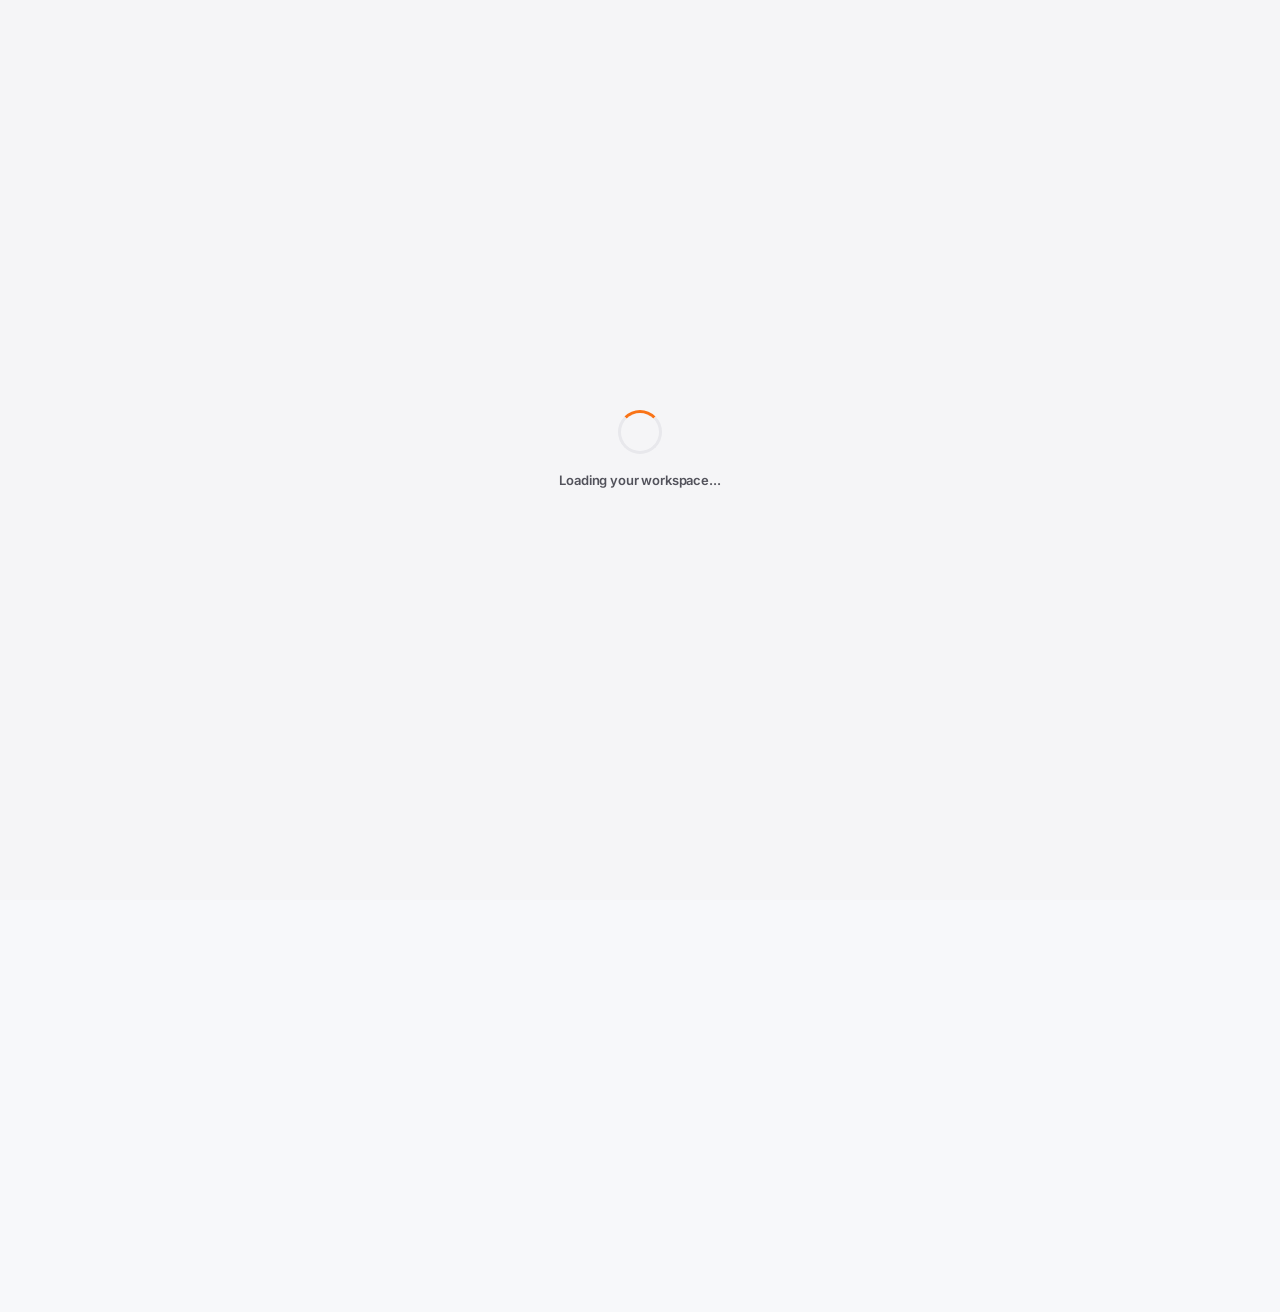
==== index.html @ 3c192738 "Initial commit with updated files" ====
<!DOCTYPE html>
<html lang="bn">
<head>
<meta charset="UTF-8">
<meta name="viewport" content="width=device-width, initial-scale=1.0">
<title>🕋 Umrah Builder — Dashboard</title>

<!-- FONTS -->
<link href="https://fonts.googleapis.com/css2?family=Inter:wght@400;500;600;700;800;900&family=Hind+Siliguri:wght@400;500;600;700&display=swap" rel="stylesheet">

<!-- EXTERNAL LIBRARIES -->
<script src="https://cdn.jsdelivr.net/npm/html2pdf.js@0.10.1/dist/html2pdf.bundle.min.js"></script>
<script src="https://cdn.jsdelivr.net/npm/chart.js@4.4.0/dist/chart.umd.min.js"></script>
<script src="https://cdn.jsdelivr.net/npm/sortablejs@1.15.0/Sortable.min.js"></script>
<script src="https://cdn.jsdelivr.net/npm/xlsx@0.18.5/dist/xlsx.full.min.js"></script>

<!-- CSS -->
<link rel="stylesheet" href="assets/css/main.css">
<link rel="stylesheet" href="assets/css/components.css">
<link rel="stylesheet" href="assets/css/builder.css">
<link rel="stylesheet" href="assets/css/chatbot.css">
<link rel="stylesheet" href="assets/css/business.css">
<link rel="stylesheet" href="assets/css/responsive.css">
<link rel="stylesheet" href="assets/css/tasks.css">
<link rel="stylesheet" href="assets/css/builder-fix.css">
</head>
<body>

<!-- ⭐ Auth Loading Overlay -->
<div id="authLoading" style="position: fixed; inset: 0; background: #f5f5f7; z-index: 999999; display: flex; align-items: center; justify-content: center; flex-direction: column; gap: 16px; font-family: 'Inter', 'Hind Siliguri', sans-serif;">
  <div style="width: 44px; height: 44px; border: 3px solid #e8e8ec; border-top-color: #f97316; border-radius: 50%; animation: authSpin 0.7s linear infinite;"></div>
  <div style="font-size: 13px; color: #52525b; font-weight: 600;">Loading your workspace...</div>
</div>
<style>
  @keyframes authSpin { to { transform: rotate(360deg); } }
  .app { visibility: hidden !important; }
  body.auth-ready.app-ready .app { visibility: visible !important; }
  body:not(.auth-ready) #authLoading { display: flex !important; }
  body.auth-ready:not(.app-ready) #authLoading { display: flex !important; }
  body.auth-ready.app-ready #authLoading { display: none !important; }
</style>

<div class="app">

<!-- ============ SIDEBAR ============ -->
<aside class="sb">
  <div class="brand">
    <div class="blogo">
      <svg width="22" height="22" viewBox="0 0 24 24" fill="none" stroke="currentColor" stroke-width="2.5" stroke-linecap="round" stroke-linejoin="round">
        <path d="M12 2L3 7v6c0 5 4 8 9 9 5-1 9-4 9-9V7l-9-5z"/>
      </svg>
    </div>
    <div class="btxt">Umrah Builder<span>Premium Suite</span></div>
  </div>

  <div class="sb-section">Main Menu</div>
  <a class="ni act" data-page="dashboard" onclick="nav('dashboard', this)">
    <span class="ic"><svg viewBox="0 0 24 24" fill="none" stroke="currentColor" stroke-width="2"><path d="M3 9l9-7 9 7v11a2 2 0 0 1-2 2H5a2 2 0 0 1-2-2z"/></svg></span>
    <span class="lbl">Dashboard</span>
  </a>
  <a class="ni" data-page="analytics" onclick="nav('analytics', this)">
    <span class="ic"><svg viewBox="0 0 24 24" fill="none" stroke="currentColor" stroke-width="2"><path d="M18 20V10M12 20V4M6 20v-6"/></svg></span>
    <span class="lbl">Analytics</span>
  </a>
  <a class="ni" data-page="packages" onclick="nav('packages', this)">
    <span class="ic"><svg viewBox="0 0 24 24" fill="none" stroke="currentColor" stroke-width="2"><path d="M21 16V8a2 2 0 0 0-1-1.73l-7-4a2 2 0 0 0-2 0l-7 4A2 2 0 0 0 3 8v8a2 2 0 0 0 1 1.73l7 4a2 2 0 0 0 2 0l7-4A2 2 0 0 0 21 16z"/></svg></span>
    <span class="lbl">Packages</span><span class="badge" id="navPkgCount"></span>
  </a>
  <a class="ni" data-page="followups" onclick="nav('followups', this)">
    <span class="ic"><svg viewBox="0 0 24 24" fill="none" stroke="currentColor" stroke-width="2"><path d="M18 8A6 6 0 0 0 6 8c0 7-3 9-3 9h18s-3-2-3-9"/></svg></span>
    <span class="lbl">Follow-ups</span><span class="badge" id="navFollowCount"></span>
  </a>

  
  <div class="sb-section">Setup</div>
  <a class="ni" data-page="makkah" onclick="nav('makkah', this)">
    <span class="ic"><svg viewBox="0 0 24 24" fill="none" stroke="currentColor" stroke-width="2"><path d="M3 21h18M5 21V7l7-4 7 4v14M9 21v-6h6v6"/></svg></span>
    <span class="lbl">Makkah Hotels</span><span class="badge" id="navMakkahCount"></span>
  </a>
  <a class="ni" data-page="madinah" onclick="nav('madinah', this)">
    <span class="ic"><svg viewBox="0 0 24 24" fill="none" stroke="currentColor" stroke-width="2"><path d="M3 21h18M5 21V7l7-4 7 4v14M9 21v-6h6v6"/></svg></span>
    <span class="lbl">Madinah Hotels</span><span class="badge" id="navMadinahCount"></span>
  </a>

  <div class="sb-section">Transport</div>
  <a class="ni" data-page="flights" onclick="nav('flights', this)">
    <span class="ic"><svg viewBox="0 0 24 24" fill="none" stroke="currentColor" stroke-width="2"><path d="M17.8 19.2 16 11l3.5-3.5C21 6 21.5 4 21 3c-1-.5-3 0-4.5 1.5L13 8 4.8 6.2c-.5-.1-.9.1-1.1.5l-.3.5c-.2.5-.1 1 .3 1.3L9 12l-2 3H4l-1 1 3 2 2 3 1-1v-3l3-2 3.5 5.3c.3.4.8.5 1.3.3l.5-.2c.4-.3.6-.7.5-1.2z"/></svg></span>
    <span class="lbl">Flights</span><span class="badge" id="navFlightCount"></span>
  </a>
  <a class="ni" data-page="transports" onclick="nav('transports', this)">
    <span class="ic"><svg viewBox="0 0 24 24" fill="none" stroke="currentColor" stroke-width="2"><rect x="1" y="3" width="15" height="13"/><polygon points="16 8 20 8 23 11 23 16 16 16 16 8"/><circle cx="5.5" cy="18.5" r="2.5"/><circle cx="18.5" cy="18.5" r="2.5"/></svg></span>
    <span class="lbl">Transports</span><span class="badge" id="navTransportCount"></span>
  </a>

  <div class="sb-section">Services</div>
  <a class="ni" data-page="visas" onclick="nav('visas', this)">
    <span class="ic"><svg viewBox="0 0 24 24" fill="none" stroke="currentColor" stroke-width="2"><rect x="3" y="4" width="18" height="18" rx="2"/><path d="M16 2v4M8 2v4M3 10h18"/></svg></span>
    <span class="lbl">Visa</span><span class="badge" id="navVisaCount"></span>
  </a>
  <a class="ni" data-page="ziyarah" onclick="nav('ziyarah', this)">
    <span class="ic"><svg viewBox="0 0 24 24" fill="none" stroke="currentColor" stroke-width="2"><polygon points="12 2 15.09 8.26 22 9.27 17 14.14 18.18 21.02 12 17.77 5.82 21.02 7 14.14 2 9.27 8.91 8.26 12 2"/></svg></span>
    <span class="lbl">Ziyarah</span><span class="badge" id="navZiyarahCount"></span>
  </a>
  <a class="ni" data-page="services" onclick="nav('services', this)">
    <span class="ic"><svg viewBox="0 0 24 24" fill="none" stroke="currentColor" stroke-width="2"><circle cx="12" cy="12" r="3"/></svg></span>
    <span class="lbl">Services</span>
  </a>

  <div class="sb-section">System</div>
  <a class="ni" data-page="customers" onclick="nav('customers', this)">
    <span class="ic"><svg viewBox="0 0 24 24" fill="none" stroke="currentColor" stroke-width="2"><path d="M17 21v-2a4 4 0 0 0-4-4H5a4 4 0 0 0-4 4v2"/><circle cx="9" cy="7" r="4"/></svg></span>
    <span class="lbl">Customers</span>
  </a>
  <a class="ni" data-page="vendors" onclick="nav('vendors', this)">
    <span class="ic"><svg viewBox="0 0 24 24" fill="none" stroke="currentColor" stroke-width="2"><path d="M3 21h18M5 21V7l7-4 7 4v14M9 21v-6h6v6"/></svg></span>
    <span class="lbl">Vendors</span>
  </a>

  <div class="sb-section">Business</div>
  <a class="ni" data-page="reports" onclick="nav('reports', this)">
    <span class="ic"><svg viewBox="0 0 24 24" fill="none" stroke="currentColor" stroke-width="2"><path d="M14 2H6a2 2 0 0 0-2 2v16a2 2 0 0 0 2 2h12a2 2 0 0 0 2-2V8z"/></svg></span>
    <span class="lbl">Reports</span>
  </a>
  <a class="ni" data-page="accounts" onclick="nav('accounts', this)">
    <span class="ic"><svg viewBox="0 0 24 24" fill="none" stroke="currentColor" stroke-width="2"><rect x="2" y="7" width="20" height="14" rx="2"/><path d="M16 21V5a2 2 0 0 0-2-2h-4a2 2 0 0 0-2 2v16"/></svg></span>
    <span class="lbl">Accounts</span>
  </a>
  <a class="ni" data-page="performance" onclick="nav('performance', this)">
    <span class="ic"><svg viewBox="0 0 24 24" fill="none" stroke="currentColor" stroke-width="2"><polyline points="23 6 13.5 15.5 8.5 10.5 1 18"/><polyline points="17 6 23 6 23 12"/></svg></span>
    <span class="lbl">Performance</span>
  </a>
  <a class="ni" data-page="tasks" onclick="nav('tasks', this)">
    <span class="ic"><svg viewBox="0 0 24 24" fill="none" stroke="currentColor" stroke-width="2"><polyline points="9 11 12 14 22 4"/><path d="M21 12v7a2 2 0 0 1-2 2H5a2 2 0 0 1-2-2V5a2 2 0 0 1 2-2h11"/></svg></span>
    <span class="lbl">Tasks</span><span class="badge" id="navTaskCount"></span>
  </a>
  <a class="ni" data-page="documents" onclick="nav('documents', this)">
    <span class="ic"><svg viewBox="0 0 24 24" fill="none" stroke="currentColor" stroke-width="2"><path d="M22 19a2 2 0 0 1-2 2H4a2 2 0 0 1-2-2V5a2 2 0 0 1 2-2h5l2 3h9a2 2 0 0 1 2 2z"/></svg></span>
    <span class="lbl">Documents</span>
  </a>
  <a class="ni" data-page="settings" onclick="nav('settings', this)">
    <span class="ic"><svg viewBox="0 0 24 24" fill="none" stroke="currentColor" stroke-width="2"><circle cx="12" cy="12" r="3"/><path d="M19.4 15a1.65 1.65 0 0 0 .33 1.82l.06.06a2 2 0 0 1 0 2.83 2 2 0 0 1-2.83 0l-.06-.06a1.65 1.65 0 0 0-1.82-.33 1.65 1.65 0 0 0-1 1.51V21a2 2 0 0 1-2 2 2 2 0 0 1-2-2v-.09A1.65 1.65 0 0 0 9 19.4a1.65 1.65 0 0 0-1.82.33l-.06.06a2 2 0 0 1-2.83 0 2 2 0 0 1 0-2.83l.06-.06a1.65 1.65 0 0 0 .33-1.82 1.65 1.65 0 0 0-1.51-1H3a2 2 0 0 1-2-2 2 2 0 0 1 2-2h.09A1.65 1.65 0 0 0 4.6 9a1.65 1.65 0 0 0-.33-1.82l-.06-.06a2 2 0 0 1 0-2.83 2 2 0 0 1 2.83 0l.06.06a1.65 1.65 0 0 0 1.82.33H9a1.65 1.65 0 0 0 1-1.51V3a2 2 0 0 1 2-2 2 2 0 0 1 2 2v.09a1.65 1.65 0 0 0 1 1.51 1.65 1.65 0 0 0 1.82-.33l.06-.06a2 2 0 0 1 2.83 0 2 2 0 0 1 0 2.83l-.06.06a1.65 1.65 0 0 0-.33 1.82V9a1.65 1.65 0 0 0 1.51 1H21a2 2 0 0 1 2 2 2 2 0 0 1-2 2h-.09a1.65 1.65 0 0 0-1.51 1z"/></svg></span>
    <span class="lbl">Settings</span>
  </a>
  <a class="ni" onclick="toggleTheme()" style="cursor:pointer">
    <span class="ic"><svg viewBox="0 0 24 24" fill="none" stroke="currentColor" stroke-width="2"><path d="M21 12.79A9 9 0 1 1 11.21 3 7 7 0 0 0 21 12.79z"/></svg></span>
    <span class="lbl" id="themeLabel">Night Mode</span>
  </a>

  <div class="profile-box">
    <img class="profile-avatar" id="sideAvatar" src="" alt="" style="object-fit:cover;display:none">
    <div class="profile-avatar" id="sideAvatarFallback">A</div>
    <div class="profile-info">
      <div class="name" id="sideName">Admin</div>
      <div class="email" id="sideEmail">admin@umrah.com</div>
    </div>
    <button class="logout-btn" onclick="logout()" aria-label="Logout" title="Logout">
      <svg width="18" height="18" viewBox="0 0 24 24" fill="none" stroke="currentColor" stroke-width="2"><path d="M9 21H5a2 2 0 0 1-2-2V5a2 2 0 0 1 2-2h4"/><polyline points="16 17 21 12 16 7"/><line x1="21" y1="12" x2="9" y2="12"/></svg>
    </button>
  </div>
</aside>
  <!-- ============ MAIN ============ -->
  <main class="mn">
    <div class="topbar">
      <div class="page-title-wrap">
        <h1 class="page-greeting" id="pageTitle">Welcome back, <span>Admin!</span></h1>
        <div class="page-subtitle" id="pageSubtitle">Overview of your Umrah business</div>
      </div>
      <div class="topbar-right">
        <div class="search-global">
          <input type="text" placeholder="Search packages, hotels..." id="globalSearch" oninput="globalSearchHandler(this.value)">
        </div>
        <div class="notification-wrapper">
          <button class="icon-btn notification-btn" id="notificationBtn" onclick="toggleNotifications(event)" title="Notifications">🔔<span class="notification-badge" id="notifBadge" style="display:none">0</span></button>
          <div class="notification-panel" id="notificationPanel">
            <div class="notification-header">
              <div class="notif-title"><h3>🔔 Notifications</h3><span class="notif-count-badge" id="notifPanelCount">0</span></div>
              <button class="notif-mark-all" onclick="markAllNotificationsRead()">✓ Mark all read</button>
            </div>
            <div class="notification-tabs">
              <button class="notif-tab act" onclick="switchNotifTab('all', this)">All <span class="notif-tab-count" id="notifAllCount">0</span></button>
              <button class="notif-tab" onclick="switchNotifTab('unread', this)">Unread <span class="notif-tab-count" id="notifUnreadCount">0</span></button>
              <button class="notif-tab" onclick="switchNotifTab('read', this)">Read <span class="notif-tab-count" id="notifReadCount">0</span></button>
            </div>
            <div class="notification-list" id="notificationList">
              <div class="notification-empty"><div style="font-size:40px;opacity:.3;margin-bottom:12px">🔔</div><div style="font-size:13px;font-weight:600">No notifications yet</div></div>
            </div>
            <div class="notification-footer"><button onclick="clearAllNotifications()">🗑️ Clear all</button></div>
          </div>
        </div>
        <button class="btn btn-primary btn-sm" onclick="openBuilder()">✨ New Package</button>
      </div>
    </div>
    <!-- ============ DASHBOARD ============ -->
    <div class="page act" id="page-dashboard">
      <div class="section-head">
        <h2>Highlights</h2>
        <button class="btn btn-secondary btn-sm" onclick="renderDashboard()">↻ Refresh</button>
      </div>
      <div class="stats-row">
        <div class="stat-card" onclick="nav('packages', document.querySelector('[data-page=packages]'))">
          <div class="stat-head"><div class="stat-icon">📦</div><div class="stat-label">Packages</div></div>
          <div class="stat-value" id="statPackages">0</div><div class="stat-foot">Total packages</div>
        </div>
        <div class="stat-card" onclick="nav('customers', document.querySelector('[data-page=customers]'))">
          <div class="stat-head"><div class="stat-icon" style="background: var(--green-bg);">👥</div><div class="stat-label">Customers</div></div>
          <div class="stat-value" id="statCustomers">0</div><div class="stat-foot">Total customers</div>
        </div>
        <div class="stat-card">
          <div class="stat-head"><div class="stat-icon" style="background: var(--amber-bg);">⏳</div><div class="stat-label">Total Due</div></div>
          <div class="stat-value" id="statDue" style="font-size:22px;">৳0</div><div class="stat-foot">Customer due</div>
        </div>
        <div class="stat-card">
          <div class="stat-head"><div class="stat-icon" style="background: var(--blue-bg);">💰</div><div class="stat-label">Received</div></div>
          <div class="stat-value" id="statRevenue" style="font-size:22px;">৳0</div><div class="stat-foot">Total received</div>
        </div>
      </div>
      <div class="charts-row">
        <div class="chart-card">
          <div class="chart-head"><div class="chart-title"><h3>Account Growth</h3><p>Package creation over months</p></div></div>
          <div class="chart-canvas-wrap"><canvas id="progressChart"></canvas></div>
        </div>
        <div class="chart-card">
          <div class="chart-head"><div class="chart-title"><h3>Package Type Split</h3></div></div>
          <div class="donut-wrap"><canvas id="typeChart"></canvas></div>
          <div class="donut-legend">
            <div class="legend-item"><span class="legend-dot" style="background:#f97316;"></span>Standard <span class="legend-value" id="legendStandard">0</span></div>
            <div class="legend-item"><span class="legend-dot" style="background:#3b82f6;"></span>Economy <span class="legend-value" id="legendEconomy">0</span></div>
            <div class="legend-item"><span class="legend-dot" style="background:#a855f7;"></span>Premium <span class="legend-value" id="legendPremium">0</span></div>
            <div class="legend-item"><span class="legend-dot" style="background:#22c55e;"></span>Ramadan <span class="legend-value" id="legendRamadan">0</span></div>
          </div>
        </div>
      </div>
      <div class="content-row">
        <!-- ⭐ Left Column: Recent Packages + Recent Tasks -->
        <div style="display:flex; flex-direction:column; gap:16px">
          
          <!-- Recent Packages -->
          <div class="content-card">
            <div class="content-head">
              <h3>📌 Recent Packages</h3>
              <button class="btn btn-ghost btn-sm" onclick="nav('packages', document.querySelector('[data-page=packages]'))">View All →</button>
            </div>
            <div id="recentPackagesList"></div>
          </div>

          <!-- Recent Tasks (⭐ এখন সঠিক জায়গায়) -->
          <div class="content-card">
            <div class="content-head">
              <h3>📋 Recent Tasks</h3>
              <button class="btn btn-ghost btn-sm" onclick="nav('tasks', document.querySelector('[data-page=tasks]'))">View All →</button>
            </div>
            <div id="dashboardTasksList"></div>
          </div>

        </div>

        <!-- ⭐ Right Column: Quick Start + Templates -->
        <div>
          <div class="quick-card">
            <h4>⚡ Quick Start</h4><p>Start with a pre-built template to save time.</p>
            <button class="btn btn-primary btn-sm" onclick="openBuilder()">✨ Create New Package</button>
          </div>
          <div class="content-card">
            <div class="content-head"><h3>🎯 Templates</h3></div>
            <div class="template-grid">
              <div class="template-card" onclick="applyTemplate('economy')"><div class="t-icon">💰</div><div class="t-name">Economy</div><div class="t-price">৳95K</div></div>
              <div class="template-card" onclick="applyTemplate('standard')"><div class="t-icon">⭐</div><div class="t-name">Standard</div><div class="t-price">৳1.45L</div></div>
              <div class="template-card" onclick="applyTemplate('premium')"><div class="t-icon">👑</div><div class="t-name">Premium</div><div class="t-price">৳2.25L</div></div>
              <div class="template-card" onclick="applyTemplate('ramadan')"><div class="t-icon">🌙</div><div class="t-name">Ramadan</div><div class="t-price">৳3.5L</div></div>
            </div>
          </div>
        </div>
      </div>
    </div>

    <!-- ============ ANALYTICS ============ -->
    <div class="page" id="page-analytics">
      <div class="analytics-wrapper">
        <div class="an-profile-header">
          <div class="an-profile-left">
            <div class="an-avatar-wrap">
              <img id="anAvatarImg" src="" alt="" style="display:none">
              <div id="anAvatarFallback" class="an-avatar-fallback">A</div>
            </div>
            <div><div class="an-profile-name" id="anProfileName">Admin</div><div class="an-profile-role" id="anProfileRole">Travel Agent</div></div>
          </div>
          <div style="display:flex;gap:8px;flex-wrap:wrap">
            <button class="btn btn-secondary btn-sm" onclick="exportAnalyticsExcel()">📥 Export Excel</button>
            <input type="file" id="analyticsImportFile" accept=".csv,.xlsx,.xls,.json" style="display:none" onchange="importAnalyticsData(event)">
            <button class="btn btn-secondary btn-sm" onclick="document.getElementById('analyticsImportFile').click()">📤 Import Data</button>
            
            <button class="an-refresh-btn" onclick="renderAnalytics()">↻ Refresh</button>
          </div>
        </div>
        <div class="an-kpi-grid">
          <div class="an-kpi"><div class="an-kpi-head"><span class="an-kpi-icon" style="background:#eff6ff;color:#3b82f6">💰</span><span class="an-kpi-label">Gross Revenue</span></div><div class="an-kpi-value" id="kpiGross">৳0</div><div class="an-kpi-foot">Total customer sell</div></div>
          <div class="an-kpi"><div class="an-kpi-head"><span class="an-kpi-icon" style="background:#f0fdf4;color:#22c55e">📈</span><span class="an-kpi-label">Net Profit</span></div><div class="an-kpi-value" id="kpiNet">৳0</div><div class="an-kpi-foot">Sell − Vendor Cost − Visa</div></div>
          <div class="an-kpi"><div class="an-kpi-head"><span class="an-kpi-icon" style="background:#fff7ed;color:#f97316">🏢</span><span class="an-kpi-label">Vendor Cost</span></div><div class="an-kpi-value" id="kpiVendor">৳0</div><div class="an-kpi-foot">Hotel + Flight + Transport + Service</div></div>
          <div class="an-kpi"><div class="an-kpi-head"><span class="an-kpi-icon" style="background:#fef2f2;color:#ef4444">⏳</span><span class="an-kpi-label">Pending</span></div><div class="an-kpi-value" id="kpiPending">৳0</div><div class="an-kpi-foot">Not yet paid/completed</div></div>
        </div>
        <div class="an-kpi-grid" style="grid-template-columns: repeat(4, 1fr);">
          <div class="an-kpi"><div class="an-kpi-head"><span class="an-kpi-icon" style="background:#f0fdf4;color:#16a34a">💵</span><span class="an-kpi-label">Customer Paid</span></div><div class="an-kpi-value" id="kpiCustomerPaid" style="color:var(--green)">৳0</div><div class="an-kpi-foot">Customer থেকে পেয়েছি</div></div>
          <div class="an-kpi"><div class="an-kpi-head"><span class="an-kpi-icon" style="background:#fef2f2;color:#dc2626">📉</span><span class="an-kpi-label">Customer Due</span></div><div class="an-kpi-value" id="kpiCustomerDue" style="color:var(--red)">৳0</div><div class="an-kpi-foot">Customer কাছে পাব</div></div>
          <div class="an-kpi"><div class="an-kpi-head"><span class="an-kpi-icon" style="background:#fef2f2;color:#dc2626">💸</span><span class="an-kpi-label">Vendor Paid</span></div><div class="an-kpi-value" id="kpiVendorPaid" style="color:var(--red)">৳0</div><div class="an-kpi-foot">Vendor-কে দিয়েছি</div></div>
          <div class="an-kpi"><div class="an-kpi-head"><span class="an-kpi-icon" style="background:#fff7ed;color:#f59e0b">⏳</span><span class="an-kpi-label">Vendor Due</span></div><div class="an-kpi-value" id="kpiVendorDue" style="color:var(--amber)">৳0</div><div class="an-kpi-foot">Vendor-কে দিতে হবে</div></div>
        </div>
        <div class="an-kpi-grid" style="grid-template-columns: repeat(3, 1fr);">
          <div class="an-kpi"><div class="an-kpi-head"><span class="an-kpi-icon" style="background:#faf5ff;color:#a855f7">▤</span><span class="an-kpi-label">Visa Cost</span></div><div class="an-kpi-value" id="kpiVisaCost" style="color:var(--purple)">৳0</div><div class="an-kpi-foot">আলাদা line item</div></div>
          <div class="an-kpi"><div class="an-kpi-head"><span class="an-kpi-icon" style="background:#eff6ff;color:#3b82f6">💵</span><span class="an-kpi-label">Cash in Hand</span></div><div class="an-kpi-value" id="kpiCash" style="color:var(--blue)">৳0</div><div class="an-kpi-foot">Customer Paid − Vendor Paid</div></div>
          <div class="an-kpi"><div class="an-kpi-head"><span class="an-kpi-icon" style="background:#f0fdf4;color:#22c55e">📊</span><span class="an-kpi-label">Profit Margin</span></div><div class="an-kpi-value" id="kpiMargin" style="color:var(--green)">0%</div><div class="an-kpi-foot">Net Profit / Gross Revenue</div></div>
        </div>
        <div class="an-charts-row">
          <div class="an-card"><div class="an-card-head"><h3>Revenue Overview</h3><span class="an-badge">Monthly</span></div><div class="an-chart-wrap"><canvas id="analyticsRevenueChart"></canvas></div></div>
          <div class="an-card"><div class="an-card-head"><h3>Payment Status</h3><span class="an-badge">Live</span></div><div class="an-donut-wrap"><canvas id="analyticsStatusChart"></canvas></div><div class="an-donut-legend" id="analyticsStatusLegend"></div></div>
        </div>
        <div class="an-breakdown-row">
          <div class="an-card"><div class="an-card-head"><h3>📊 Status Breakdown</h3></div><div class="an-list" id="analyticsStatusList"></div></div>
          <div class="an-card"><div class="an-card-head"><h3>🎯 Revenue by Package Type</h3></div><div class="an-list" id="analyticsTypeList"></div></div>
        </div>
        <div class="an-card an-table-card">
          <div class="an-card-head" style="flex-wrap:wrap;gap:10px">
            <h3>📋 All Packages Financial Summary</h3>
            <div style="display:flex;gap:8px;align-items:center;flex-wrap:wrap">
              <input type="date" id="finSummaryDateFrom" class="filter-select" style="font-size:12px;min-width:130px">
              <span style="font-size:12px;color:var(--text-3)">→</span>
              <input type="date" id="finSummaryDateTo" class="filter-select" style="font-size:12px;min-width:130px">
              <button class="btn btn-primary btn-sm" onclick="filterFinancialSummary()">🔍 Filter</button>
              <button class="btn btn-ghost btn-sm" onclick="clearFinancialFilter()">↻ Clear</button>
              <span class="an-badge" id="anPkgCountBadge">0 packages</span>
            </div>
          </div>
          <div class="table-wrap">
            <table>
              <thead><tr><th>Ref</th><th>Date</th><th>Package</th><th>Customer</th><th>Status</th><th>Vendor Cost</th><th>Selling</th><th>Received</th><th>Vendor Paid</th><th>Due</th><th>Profit</th><th>Margin</th><th>Action</th></tr></thead>
              <tbody id="analyticsTableBody"></tbody>
            </table>
          </div>
        </div>
      </div>
    </div>
    <!-- ============ PACKAGES ============ -->
    <div class="page" id="page-packages">
      <div class="table-card">
        <div class="table-head">
          <h3>All Umrah Packages</h3>
          <div class="table-head-actions">
            <div class="search-global" style="width:220px"><input type="text" placeholder="Search..." oninput="searchPackages(this.value)"></div>
            <button class="btn btn-primary btn-sm" onclick="openBuilder()">✨ Create Package</button>
          </div>
        </div>
        <div style="padding: 20px;" id="packagesList"></div>
      </div>
    </div>

    <!-- ============ FOLLOW-UPS ============ -->
    <div class="page" id="page-followups">
      <div class="fk-wrapper">
        <div class="fk-header">
          <div class="fk-header-left">
            <div class="fk-header-icon">🎯</div>
            <div><div class="fk-header-title">Lead Pipeline</div><div class="fk-header-sub" id="fkHeaderSub">Loading...</div></div>
          </div>
          <div class="fk-header-right">
            <button class="btn btn-ghost btn-sm" onclick="switchFollowTab('package')" id="followTabPackage">📦 Packages</button>
            <button class="btn btn-secondary btn-sm" onclick="switchFollowTab('lead')" id="followTabLead">👤 Leads</button>
            <button class="btn btn-primary btn-sm" onclick="openFollowSetup()">➕ Add Lead</button>
          </div>
        </div>
        <div class="fk-filters" id="fkFilters">
          <div class="fk-search"><span>🔍</span><input type="text" id="followSearchInput" placeholder="Search name, phone, email, tag..." oninput="followSearchChange(this.value)"></div>
          <select id="followFilterAssigned" class="fk-filter-select" onchange="followFilterAssignedChange(this.value)"><option value="all">👥 All Team</option></select>
          <select id="followFilterPriority" class="fk-filter-select" onchange="followFilterPriorityChange(this.value)"><option value="all">⚡ All Priority</option><option value="high">🔴 High</option><option value="medium">🟡 Medium</option><option value="low">🟢 Low</option></select>
          <select id="followFilterDate" class="fk-filter-select" onchange="followFilterDateChange(this.value)"><option value="all">📅 All Time</option><option value="today">🔥 Today</option><option value="week">🗓️ This Week</option><option value="overdue">⚠️ Overdue</option></select>
          <button class="btn btn-ghost btn-sm" onclick="clearFollowFilters()" title="Clear filters">↻ Reset</button>
          <div style="flex:1"></div>
          <div class="fk-view-toggle"><button class="fk-view-btn act" id="fkViewKanban" onclick="switchFollowView('kanban')" title="Kanban">▦</button><button class="fk-view-btn" id="fkViewList" onclick="switchFollowView('list')" title="List">☰</button></div>
        </div>
        <div class="fk-kanban" id="fkKanban"></div>
        <div class="fk-list" id="fkList" style="display:none"></div>
      </div>
    </div>
    <!-- ============ MAKKAH ============ -->
    <div class="page" id="page-makkah">
      <div class="table-card">
        <div class="table-head">
          <h3>🕌 Makkah Hotels</h3>
          <div class="table-head-actions">
            <select id="makkahStarFilter" class="filter-select" onchange="renderHotelsTable('makkah')"><option value="all">⭐ All Stars</option><option value="3">⭐⭐⭐ 3 Star</option><option value="4">⭐⭐⭐⭐ 4 Star</option><option value="5">⭐⭐⭐⭐⭐ 5 Star</option></select>
            <select id="makkahStatusFilter" class="filter-select" onchange="renderHotelsTable('makkah')"><option value="all">📋 All Status</option><option value="active">✅ Active</option><option value="expired">⚠️ Expired</option></select>
            <button class="btn btn-secondary btn-sm" onclick="openHotelSetupFromVendor('makkah')">🏢 From Vendor</button>
            <button class="btn btn-primary btn-sm" onclick="openHotelSetup('makkah')">➕ Add Hotel</button>
          </div>
        </div>
        <div id="makkahTable"></div>
      </div>
    </div>
    <!-- ============ MADINAH ============ -->
    <div class="page" id="page-madinah">
      <div class="table-card">
        <div class="table-head">
          <h3>🕌 Madinah Hotels</h3>
          <div class="table-head-actions">
            <select id="madinahStarFilter" class="filter-select" onchange="renderHotelsTable('madinah')"><option value="all">⭐ All Stars</option><option value="3">⭐⭐⭐ 3 Star</option><option value="4">⭐⭐⭐⭐ 4 Star</option><option value="5">⭐⭐⭐⭐⭐ 5 Star</option></select>
            <select id="madinahStatusFilter" class="filter-select" onchange="renderHotelsTable('madinah')"><option value="all">📋 All Status</option><option value="active">✅ Active</option><option value="expired">⚠️ Expired</option></select>
            <button class="btn btn-secondary btn-sm" onclick="openHotelSetupFromVendor('madinah')">🏢 From Vendor</button>
            <button class="btn btn-primary btn-sm" onclick="openHotelSetup('madinah')">➕ Add Hotel</button>
          </div>
        </div>
        <div id="madinahTable"></div>
      </div>
    </div>
    <!-- ============ FLIGHTS ============ -->
    <div class="page" id="page-flights">
      <div class="table-card">
        <div class="table-head"><h3>✈ Flights</h3><button class="btn btn-primary btn-sm" onclick="openFlightSetup()">➕ Add Flight</button></div>
        <div id="flightsTable"></div>
      </div>
    </div>
    <!-- ============ TRANSPORTS ============ -->
    <div class="page" id="page-transports">
      <div class="table-card">
        <div class="table-head">
          <h3>▣ Transport Routes</h3>
          <div class="table-head-actions">
            <input type="text" id="trSearchInput" class="search-box" placeholder="Search route..." oninput="renderTransportsTable()" style="width: 150px;">
            <select id="trTypeFilter" class="filter-select" onchange="renderTransportsTable()">
              <option value="all">🚗 All Vehicles</option>
              <option value="Sedan">🚗 Sedan (4)</option>
              <option value="7-Seater">🚐 7-Seater (7)</option>
              <option value="Hiace">🚐 Hiace (12)</option>
              <option value="GMC">🚐 GMC (7)</option>
              <option value="Coaster">🚌 Coaster (22)</option>
              <option value="Bullet Train">🚄 Bullet Train (Per Person)</option>
            </select>
            <button class="btn btn-primary btn-sm" onclick="openTransportSetup()">➕ Add Route</button>
          </div>
        </div>
        <div style="padding: 12px 20px 0;"><span id="trResultsCount" style="font-size: 12px; font-weight: 700; color: var(--text-3);">0 Vehicles Found</span></div>
        <div id="transportsTable"></div>
      </div>
    </div>

    <!-- ============ VISAS ============ -->
    <div class="page" id="page-visas">
      <div class="table-card">
        <div class="table-head"><h3>▤ Visa Types</h3><button class="btn btn-primary btn-sm" onclick="openVisaSetup()">➕ Add Visa</button></div>
        <div id="visasTable"></div>
      </div>
    </div>

    <!-- ============ ZIYARAH ============ -->
    <div class="page" id="page-ziyarah">
      <div class="table-card">
        <div class="table-head">
          <h3>★ Ziyarah Tours (Master Data)</h3>
          <div class="table-head-actions">
            <button class="btn btn-secondary btn-sm" onclick="renderZiyarahMasterPage()">↻ Refresh</button>
            <button class="btn btn-primary btn-sm" onclick="openZiyarahSetup()">➕ Add Ziyarah</button>
          </div>
        </div>
        <div style="padding:20px" id="ziyarahMasterList"></div>
      </div>
    </div>

    <!-- ============ SERVICES ============ -->
    <div class="page" id="page-services">
      <div class="table-card">
        <div class="table-head"><h3>▦ Other Services</h3><button class="btn btn-primary btn-sm" onclick="openServiceSetup()">➕ Add Service</button></div>
        <div id="servicesTable"></div>
      </div>
    </div>

    <!-- ============ CUSTOMERS ============ -->
    <div class="page" id="page-customers">
      <div class="table-card">
        <div class="table-head">
          <h3>👥 Customers</h3>
          <div class="table-head-actions">
            <div class="search-wrap"><input type="text" class="search-box" placeholder="Search customers..." oninput="searchCustomers(this.value)"></div>
            <button class="btn btn-primary btn-sm" onclick="openCustomerSetup()">➕ Add Customer</button>
          </div>
        </div>
        <div style="padding:20px" id="customersTable"></div>
      </div>
    </div>

    <!-- ============ VENDORS ============ -->
    <div class="page" id="page-vendors">
      <div class="table-card">
        <div class="table-head">
          <h3>🏢 Vendors</h3>
          <div class="table-head-actions">
            <div class="search-wrap"><input type="text" class="search-box" placeholder="Search vendors..." oninput="searchVendors(this.value)"></div>
            <button class="btn btn-primary btn-sm" onclick="openVendorSetup()">➕ Add Vendor</button>
          </div>
        </div>
        <div style="padding:20px" id="vendorsTable"></div>
      </div>
    </div>
    <!-- ============ SETTINGS ============ -->
    <div class="page" id="page-settings">
      <div class="content-card" style="max-width: 900px;">
        <div class="content-head"><h3>⚙ Settings</h3></div>
        <div class="section"><div class="section-header"><div class="left"><div class="num">1</div><h3>👤 User Profile</h3></div></div>
          <div class="section-body">
            <div class="profile-upload-wrap">
              <div class="profile-pic-preview" id="profilePicPreview"><span id="profilePicFallback">A</span></div>
              <div>
                <input type="file" id="userPicInput" accept="image/*" style="display:none" onchange="uploadUserPic(event)">
                <button class="btn btn-primary btn-sm" onclick="document.getElementById('userPicInput').click()">📷 Upload Photo</button>
                <button class="btn btn-secondary btn-sm" onclick="removeUserPic()" style="margin-left:8px">🗑️ Remove</button>
                <div class="hint" style="margin-top:8px;font-size:11px;color:var(--text-3)">Square image, max 2MB</div>
              </div>
            </div>
            <div class="grid-2" style="margin-top:16px">
              <div class="field"><label>Your Name</label><input type="text" id="setUserName" value="Admin" oninput="updateDashboardName()"></div>
              <div class="field"><label>Your Email</label><input type="email" id="setUserEmail" value="admin@umrah.com"></div>
              <div class="field"><label>Your Phone</label><input type="text" id="setUserPhone" placeholder="01XXXXXXXXX"></div>
              <div class="field"><label>Your Role</label><input type="text" id="setUserRole" value="Travel Agent"></div>
            </div>
          </div>
        </div>
        <div class="section"><div class="section-header"><div class="left"><div class="num">2</div><h3>🏢 Company Info</h3></div></div>
          <div class="section-body">
            <div class="grid-2">
              <div class="field"><label>Company Name</label><input type="text" id="setCompany" value="Al-Haram Travels"></div>
              <div class="field"><label>Phone</label><input type="text" id="setPhone" placeholder="01XXXXXXXXX"></div>
              <div class="field" style="grid-column:1/-1"><label>Address</label><input type="text" id="setAddress" placeholder="Dhaka"></div>
              <div class="field"><label>Email</label><input type="text" id="setEmail" placeholder="info@travels.com"></div>
              <div class="field"><label>License No</label><input type="text" id="setLicense" placeholder="Hajj License"></div>
            </div>
          </div>
        </div>
        <div class="section"><div class="section-header"><div class="left"><div class="num">3</div><h3>📄 Quotation Header & Footer</h3></div></div>
          <div class="section-body">
            <div class="grid-2">
              <div>
                <label style="display:block;font-size:12px;font-weight:600;color:var(--text-2);margin-bottom:6px">Header Image</label>
                <input type="file" id="headerImgInput" accept="image/*" style="display:none" onchange="uploadHeaderImg(event)">
                <div class="image-preview-box" id="headerImgPreview"><span>No header image</span></div>
                <div style="margin-top:8px;display:flex;gap:8px"><button class="btn btn-primary btn-sm" onclick="document.getElementById('headerImgInput').click()">📷 Upload</button><button class="btn btn-secondary btn-sm" onclick="removeHeaderImg()">🗑️ Remove</button></div>
              </div>
              <div>
                <label style="display:block;font-size:12px;font-weight:600;color:var(--text-2);margin-bottom:6px">Footer Image</label>
                <input type="file" id="footerImgInput" accept="image/*" style="display:none" onchange="uploadFooterImg(event)">
                <div class="image-preview-box" id="footerImgPreview"><span>No footer image</span></div>
                <div style="margin-top:8px;display:flex;gap:8px"><button class="btn btn-primary btn-sm" onclick="document.getElementById('footerImgInput').click()">📷 Upload</button><button class="btn btn-secondary btn-sm" onclick="removeFooterImg()">🗑️ Remove</button></div>
              </div>
            </div>
          </div>
        </div>
        <div class="section"><div class="section-header"><div class="left"><div class="num">4</div><h3>🔢 Quotation Reference Format</h3></div></div>
          <div class="section-body">
            <div class="grid-3">
              <div class="field"><label>Company Prefix</label><input type="text" id="setRefCompanyPrefix" placeholder="ALH"></div>
              <div class="field"><label>Type Prefix</label><input type="text" id="setRefTypePrefix" placeholder="UMR"></div>
              <div class="field"><label>Serial Padding</label><input type="number" id="setRefSerialPad" value="4" min="1" max="8"></div>
            </div>
            <div class="field" style="margin-top:14px"><label>Format Pattern</label><input type="text" id="setRefFormat" value="{COMPANY}-{TYPE}-{YEAR}-{SERIAL}"></div>
            <div style="margin-top:12px;padding:10px 12px;background:var(--bg-2);border-radius:8px;font-size:11.5px;color:var(--text-2);line-height:1.7"><b>Available:</b> {COMPANY}, {TYPE}, {YEAR}, {YEAR2}, {MONTH}, {DAY}, {SERIAL}<br><b>Preview:</b> <span id="refPreview" style="color:var(--primary);font-weight:800">ALH-UMR-2025-0001</span></div>
          </div>
        </div>
        <div class="section"><div class="section-header"><div class="left"><div class="num">5</div><h3>💱 Currency Rates</h3></div></div>
          <div class="section-body"><div class="grid-3"><div class="field"><label>1 SAR = ৳</label><input type="number" id="setSarRate" value="32.80" step="0.01"></div><div class="field"><label>1 USD = ৳</label><input type="number" id="setUsdRate" value="120" step="0.01"></div><div class="field"><label>Exchange Buffer %</label><input type="number" id="setExBuffer" value="2" step="0.1"></div></div></div>
        </div>
        <div class="section"><div class="section-header"><div class="left"><div class="num">6</div><h3>💵 Tax & Fees</h3></div></div>
          <div class="section-body"><div class="grid-2"><div class="field"><label>VAT % (Saudi)</label><input type="number" id="setVatPercent" value="15" min="0" max="100" step="0.01"></div><div class="field"><label>Service Fee (৳)</label><input type="number" id="setServiceFee" value="0" min="0"></div></div></div>
        </div>
        <div class="section"><div class="section-header"><div class="left"><div class="num">7</div><h3>📜 Default Policy & Notes</h3></div></div>
          <div class="section-body">
            <div class="field"><label>Default Cancellation Policy</label><textarea id="setDefaultPolicy" style="min-height:100px;resize:vertical">Cancellation before 48 hours: Full refund
Cancellation before 24 hours: 50% refund
Cancellation within 24 hours: No refund</textarea></div>
            <div class="field" style="margin-top:14px"><label>Default Notes/Instructions</label><textarea id="setDefaultNotes" style="min-height:80px;resize:vertical">• Passport must be valid for 6+ months
• Check-in time: 2:00 PM onwards
• Hotel policies apply for early check-out</textarea></div>
          </div>
        </div>
        <div class="section"><div class="section-header"><div class="left"><div class="num">8</div><h3>🎨 Appearance</h3></div></div>
          <div class="section-body">
            <div style="display:flex;align-items:center;justify-content:space-between;gap:16px;flex-wrap:wrap">
              <div><div style="font-size:13.5px;font-weight:700;margin-bottom:4px">🌙 Night Mode</div><div style="font-size:12px;color:var(--text-3)">Dark theme চালু/বন্ধ করুন</div></div>
              <button class="btn btn-primary" onclick="toggleTheme()" id="settingsThemeBtn"><span id="settingsThemeIcon">🌙</span> <span id="settingsThemeLabel">Enable Night Mode</span></button>
            </div>
          </div>
        </div>
        <div class="section"><div class="section-header"><div class="left"><div class="num">9</div><h3>🔐 Account Security</h3></div></div>
          <div class="section-body">
            <div style="padding:16px;background:linear-gradient(135deg,var(--blue-bg),var(--card));border-radius:12px;border-left:3px solid var(--blue);margin-bottom:16px"><div style="font-size:12px;font-weight:800;color:var(--blue);text-transform:uppercase;letter-spacing:1px;margin-bottom:8px">🔗 Linked Sign-in Methods</div><div id="accountProviders"></div></div>
            <button class="btn btn-primary" onclick="linkGoogleAccount()" style="width:100%;justify-content:center"><span>🔵</span><span>Link Google Account</span></button>
            <div style="margin-top:12px;padding:10px 14px;background:var(--bg-2);border-radius:10px;font-size:11.5px;color:var(--text-2);line-height:1.7"><b>💡 একবার Google link করলে:</b><br>• Email + Password দিয়ে login করতে পারবেন<br>• Google button দিয়েও login করতে পারবেন<br>• দুটোই একই account, একই data</div>
          </div>
        </div>
        <div class="section"><div class="section-header"><div class="left"><div class="num">10</div><h3>👥 Staff Management (Admin Only)</h3></div><button class="btn btn-primary btn-sm" onclick="openAddStaffModal()">➕ Add Staff</button></div>
          <div class="section-body">
            <div style="padding:14px;background:linear-gradient(135deg,var(--primary-bg),var(--card));border-radius:10px;border-left:3px solid var(--primary);margin-bottom:16px;font-size:12.5px;line-height:1.7"><b>💡 Staff Account:</b><br>• Staff শুধু <b>Accounts, Documents, Reports</b> দেখতে পারবে<br>• Staff Create/Delete শুধু আপনি (Admin) করতে পারবেন<br>• Staff Email + Password দিয়ে Login করবে</div>
            <div id="staffList" style="display:flex;flex-direction:column;gap:8px"><div style="text-align:center;padding:30px;color:var(--text-3);font-size:12px">Loading staff...</div></div>
          </div>
        </div>
        <button class="btn btn-primary" onclick="saveSettings()">💾 Save All Settings</button>
      </div>
    </div>

    <!-- ============ REPORTS ============ -->
    <div class="page" id="page-reports">
      <div class="analytics-wrapper">
        <div class="an-profile-header">
          <div class="an-profile-left">
            <div style="width:52px;height:52px;border-radius:14px;background:linear-gradient(135deg,#6366f1,#818cf8);display:flex;align-items:center;justify-content:center;font-size:24px;color:#fff;flex-shrink:0">📊</div>
            <div><div class="an-profile-name">Reports & Analytics</div><div class="an-profile-role">Business overview & trends</div></div>
          </div>
          <div style="display:flex;gap:8px;flex-wrap:wrap;align-items:center">
            <input type="date" id="repDateFrom" class="filter-select" style="font-size:12px">
            <span style="font-size:12px;color:var(--text-3)">→</span>
            <input type="date" id="repDateTo" class="filter-select" style="font-size:12px">
            <button class="btn btn-primary btn-sm" onclick="renderReports()">🔍 Filter</button>
            <button class="btn btn-secondary btn-sm" onclick="document.getElementById('repDateFrom').value='';document.getElementById('repDateTo').value='';renderReports()">↻ Reset</button>
          </div>
        </div>
        <div class="an-kpi-grid">
          <div class="an-kpi"><div class="an-kpi-head"><span class="an-kpi-icon" style="background:#eff6ff;color:#3b82f6">📦</span><span class="an-kpi-label">Total Packages</span></div><div class="an-kpi-value" id="repTotalPkg">0</div><div class="an-kpi-foot">This period</div></div>
          <div class="an-kpi"><div class="an-kpi-head"><span class="an-kpi-icon" style="background:#f0fdf4;color:#22c55e">💰</span><span class="an-kpi-label">Revenue</span></div><div class="an-kpi-value" id="repRevenue" style="color:var(--green)">৳0</div><div class="an-kpi-foot">Customer sell</div></div>
          <div class="an-kpi"><div class="an-kpi-head"><span class="an-kpi-icon" style="background:#fff7ed;color:#f97316">🏢</span><span class="an-kpi-label">Vendor Cost</span></div><div class="an-kpi-value" id="repVendorCost" style="color:var(--primary)">৳0</div><div class="an-kpi-foot">Total paid</div></div>
          <div class="an-kpi"><div class="an-kpi-head"><span class="an-kpi-icon" style="background:#f0fdf4;color:#16a34a">📈</span><span class="an-kpi-label">Net Profit</span></div><div class="an-kpi-value" id="repProfit" style="color:var(--green)">৳0</div><div class="an-kpi-foot" id="repMargin">Margin: 0%</div></div>
        </div>
        <div class="an-charts-row">
          <div class="an-card"><div class="an-card-head"><h3>📈 Monthly Revenue Trend</h3><span class="an-badge">12 Months</span></div><div class="an-chart-wrap"><canvas id="reportRevChart"></canvas></div></div>
          <div class="an-card"><div class="an-card-head"><h3>🎯 Package Type Split</h3></div><div class="an-donut-wrap"><canvas id="reportTypeChart"></canvas></div><div class="an-donut-legend" id="reportTypeLegend"></div></div>
        </div>
        <div class="an-breakdown-row">
          <div class="an-card"><div class="an-card-head"><h3>📊 Status Breakdown</h3></div><div class="an-list" id="reportStatusList"></div></div>
          <div class="an-card"><div class="an-card-head"><h3>👥 Top 5 Customers</h3></div><div class="an-list" id="reportTopCustomers"></div></div>
        </div>
        <div class="an-card">
          <div class="an-card-head"><h3>💸 Vendor Payment Summary</h3><span class="an-badge">Live</span></div>
          <div class="table-wrap"><table><thead><tr><th>Vendor</th><th>Type</th><th>Total Cost</th><th>Paid</th><th>Due</th><th>Status</th></tr></thead><tbody id="reportVendorTable"></tbody></table></div>
        </div>
      </div>
    </div>

    <!-- ============ ACCOUNTS ============ -->
    <div class="page" id="page-accounts">
      <div class="analytics-wrapper">
        <div class="an-profile-header">
          <div class="an-profile-left">
            <div style="width:52px;height:52px;border-radius:14px;background:linear-gradient(135deg,#f59e0b,#d97706);display:flex;align-items:center;justify-content:center;font-size:24px;color:#fff;flex-shrink:0">💼</div>
            <div><div class="an-profile-name">Accounts & Ledger</div><div class="an-profile-role">Real-time financial summary</div></div>
          </div>
          <div style="display:flex;gap:8px;flex-wrap:wrap"><button class="btn btn-danger btn-sm" onclick="openRefundModal()">♻️ Add Refund</button><button class="btn btn-primary btn-sm" onclick="openCreateInvoiceModal()">🧾 Create Invoice</button><button class="btn btn-primary btn-sm" onclick="renderAccounts()">↻ Refresh</button></div>
          
        </div>
        <div class="an-kpi-grid">
          <div class="an-kpi"><div class="an-kpi-head"><span class="an-kpi-icon" style="background:#f0fdf4;color:#22c55e">💰</span><span class="an-kpi-label">Total Sale</span></div><div class="an-kpi-value" id="accTotalSale" style="color:var(--blue)">৳0</div><div class="an-kpi-foot">Active packages total</div></div>
          <div class="an-kpi"><div class="an-kpi-head"><span class="an-kpi-icon" style="background:#f0fdf4;color:#16a34a">🟢</span><span class="an-kpi-label">Customer Paid</span></div><div class="an-kpi-value" id="accCustomerPaid" style="color:var(--green)">৳0</div><div class="an-kpi-foot">Received from customers</div></div>
          <div class="an-kpi"><div class="an-kpi-head"><span class="an-kpi-icon" style="background:#fef2f2;color:#dc2626">🔴</span><span class="an-kpi-label">Customer Due</span></div><div class="an-kpi-value" id="accCustomerDue" style="color:var(--red)">৳0</div><div class="an-kpi-foot">To receive</div></div>
          <div class="an-kpi"><div class="an-kpi-head"><span class="an-kpi-icon" style="background:#f0fdf4;color:#22c55e">✅</span><span class="an-kpi-label">Vendor Paid</span></div><div class="an-kpi-value" id="accVendorPaid" style="color:var(--green)">৳0</div><div class="an-kpi-foot">Already paid</div></div>
        </div>
        <div class="an-kpi-grid">
          <div class="an-kpi"><div class="an-kpi-head"><span class="an-kpi-icon" style="background:#fff7ed;color:#f59e0b">🟡</span><span class="an-kpi-label">Vendor Due</span></div><div class="an-kpi-value" id="accVendorDue" style="color:var(--amber)">৳0</div><div class="an-kpi-foot">To pay vendors</div></div>
          <div class="an-kpi"><div class="an-kpi-head"><span class="an-kpi-icon" style="background:#fef2f2;color:#dc2626">♻️</span><span class="an-kpi-label">Total Refund</span></div><div class="an-kpi-value" id="accTotalRefund" style="color:var(--red)">৳0</div><div class="an-kpi-foot">Refunded to customers</div></div>
          <div class="an-kpi"><div class="an-kpi-head"><span class="an-kpi-icon" style="background:#eff6ff;color:#3b82f6">🏦</span><span class="an-kpi-label">Cash in Hand</span></div><div class="an-kpi-value" id="accCashInHand" style="color:var(--blue)">৳0</div><div class="an-kpi-foot">Available balance</div></div>
          <div class="an-kpi"><div class="an-kpi-head"><span class="an-kpi-icon" style="background:#f0fdf4;color:#22c55e">📈</span><span class="an-kpi-label">Net Profit</span></div><div class="an-kpi-value" id="accNetProfit" style="color:var(--green)">৳0</div><div class="an-kpi-foot" id="accProfitMargin">Margin: 0%</div></div>
        </div>
        <div class="an-card"><div class="an-card-head"><h3>📋 Customer Bill Due</h3><span class="an-badge" style="background:var(--red-bg);color:var(--red)">কত পাব</span></div><div class="table-wrap"><table><thead><tr><th>Customer</th><th>Packages</th><th>Bill</th><th>Paid</th><th>Due</th><th>Status</th></tr></thead><tbody id="accCustomerDueTable"></tbody></table></div></div>
        <div class="an-card"><div class="an-card-head"><h3>💸 Vendor Bill Due</h3><span class="an-badge" style="background:var(--amber-bg);color:var(--amber)">কত দিব</span></div><div class="table-wrap"><table><thead><tr><th>Vendor</th><th>Bill</th><th>Paid</th><th>Due</th><th>Status</th></tr></thead><tbody id="accVendorDueTable"></tbody></table></div></div>
        <div class="an-card"><div class="an-card-head"><h3>♻️ Refund History</h3><button class="btn btn-danger btn-sm" onclick="openRefundModal()">➕ Add Refund</button></div><div class="table-wrap"><table><thead><tr><th>Customer</th><th>Package</th><th>Amount</th><th>Date</th><th>Reason</th><th></th></tr></thead><tbody id="accRefundTable"></tbody></table></div></div>
      </div>
    </div>

    <!-- ============ PERFORMANCE ============ -->
    <div class="page" id="page-performance">
      <div class="analytics-wrapper">
        <div class="an-profile-header">
          <div class="an-profile-left">
            <div style="width:52px;height:52px;border-radius:14px;background:linear-gradient(135deg,#22c55e,#16a34a);display:flex;align-items:center;justify-content:center;font-size:24px;color:#fff;flex-shrink:0">📈</div>
            <div><div class="an-profile-name">Employee Performance</div><div class="an-profile-role">Team productivity & ranking</div></div>
          </div>
          <button class="btn btn-primary btn-sm" onclick="openManageEmployees()">👥 Manage Team</button>
        </div>
        <div id="topPerformerCard"></div>
        <div class="an-card"><div class="an-card-head"><h3>🏆 Team Leaderboard</h3><span class="an-badge" id="perfActiveCount">0 Active</span></div><div class="table-wrap"><table><thead><tr><th>Rank</th><th>Employee</th><th>Role</th><th>Packages</th><th>Revenue</th><th>Confirmed</th><th>Performance</th></tr></thead><tbody id="perfTableBody"></tbody></table></div></div>
        <div class="an-card"><div class="an-card-head"><h3>📊 Package Creation Trend (Last 30 Days)</h3></div><div class="an-chart-wrap"><canvas id="perfChart"></canvas></div></div>
      </div>
    </div>

    <!-- ============ TASKS ============ -->
    <div class="page" id="page-tasks">
      <div class="tk-tasks-header">
        <div class="tk-tasks-header-left">
          <div class="tk-tasks-header-icon">✅</div>
          <div><div class="tk-tasks-header-title">Tasks Manager</div><div class="tk-tasks-header-sub"><span class="tk-live-dot"></span><span id="tkLiveCount">Loading...</span></div></div>
        </div>
        <div style="display:flex;gap:8px;align-items:center;flex-wrap:wrap"><button class="tk-btn tk-btn-primary" onclick="openCreateTaskModal()">➕ New Task</button></div>
      </div>
      <div class="tk-stats-row">
        <div class="tk-stat-box"><div class="tk-stat-box-icon" style="background:var(--red-bg);color:var(--red)">🔴</div><div class="tk-stat-box-value" id="tkStatOverdue">0</div><div class="tk-stat-box-label">Overdue</div></div>
        <div class="tk-stat-box"><div class="tk-stat-box-icon" style="background:var(--amber-bg);color:var(--amber)">⏰</div><div class="tk-stat-box-value" id="tkStatToday">0</div><div class="tk-stat-box-label">Due Today</div></div>
        <div class="tk-stat-box"><div class="tk-stat-box-icon" style="background:var(--blue-bg);color:var(--blue)">📋</div><div class="tk-stat-box-value" id="tkStatProgress">0</div><div class="tk-stat-box-label">In Progress</div></div>
        <div class="tk-stat-box"><div class="tk-stat-box-icon" style="background:var(--green-bg);color:var(--green)">✅</div><div class="tk-stat-box-value" id="tkStatDone">0</div><div class="tk-stat-box-label">Completed</div></div>
      </div>
      <div class="tk-tabs">
        <button class="tk-tab act" onclick="switchTaskTab('all', this)">📋 All <span class="tk-tab-count" id="tkTabAllCount">0</span></button>
        <button class="tk-tab" onclick="switchTaskTab('today', this)">📅 Today <span class="tk-tab-count" id="tkTabTodayCount">0</span></button>
        <button class="tk-tab" onclick="switchTaskTab('week', this)">🗓️ Week <span class="tk-tab-count" id="tkTabWeekCount">0</span></button>
        <button class="tk-tab" onclick="switchTaskTab('done', this)">✅ Done <span class="tk-tab-count" id="tkTabDoneCount">0</span></button>
      </div>
      <div class="tk-toolbar">
        <div class="tk-search-wrap"><input class="tk-search" type="text" placeholder="Search tasks..." oninput="searchTasks(this.value)"></div>
        <select id="tkFilterUser" class="tk-toolbar-select" onchange="filterTasksByUser(this.value)"><option value="all">👥 All Users</option></select>
        <select class="tk-toolbar-select" onchange="filterTasksByPriority(this.value)"><option value="all">🎯 All Priority</option><option value="high">🔴 High</option><option value="medium">🟡 Medium</option><option value="low">🟢 Low</option></select>
      </div>
      <div class="tk-grid" id="tkTaskGrid"><div class="tk-empty"><div class="tk-empty-icon">📋</div><div class="tk-empty-text">Loading tasks...</div></div></div>
    </div>
    <!-- ============ DOCUMENTS ============ -->
    <div class="page" id="page-documents">
      <div class="analytics-wrapper">
        <div class="an-profile-header">
          <div class="an-profile-left">
            <div style="width:52px;height:52px;border-radius:14px;background:linear-gradient(135deg,#3b82f6,#2563eb);display:flex;align-items:center;justify-content:center;font-size:24px;color:#fff;flex-shrink:0">📁</div>
            <div><div class="an-profile-name">Documents</div><div class="an-profile-role">Accounts · Invoices · Receipts · Bank</div></div>
          </div>
          <div style="display:flex;gap:8px;flex-wrap:wrap"><button class="btn btn-primary btn-sm" onclick="openDocumentUpload()">📤 Upload</button><button class="btn btn-secondary btn-sm" onclick="renderDocuments()">↻ Refresh</button></div>
        </div>
        <div class="an-kpi-grid">
          <div class="an-kpi"><div class="an-kpi-head"><span class="an-kpi-icon" style="background:#eff6ff;color:#3b82f6">📁</span><span class="an-kpi-label">Total Files</span></div><div class="an-kpi-value" id="docTotal" style="color:var(--blue)">0</div><div class="an-kpi-foot">All documents</div></div>
          <div class="an-kpi"><div class="an-kpi-head"><span class="an-kpi-icon" style="background:#f0fdf4;color:#22c55e">🧾</span><span class="an-kpi-label">Invoices</span></div><div class="an-kpi-value" id="docInvoice" style="color:var(--green)">0</div><div class="an-kpi-foot">Customer + vendor bills</div></div>
          <div class="an-kpi"><div class="an-kpi-head"><span class="an-kpi-icon" style="background:#fff7ed;color:#f59e0b">💰</span><span class="an-kpi-label">Receipts</span></div><div class="an-kpi-value" id="docReceipt" style="color:var(--amber)">0</div><div class="an-kpi-foot">Payment receipts</div></div>
          <div class="an-kpi"><div class="an-kpi-head"><span class="an-kpi-icon" style="background:#faf5ff;color:#a855f7">🏦</span><span class="an-kpi-label">Bank Docs</span></div><div class="an-kpi-value" id="docBank" style="color:var(--purple)">0</div><div class="an-kpi-foot">Statements</div></div>
        </div>
        <div class="an-card"><div class="an-card-head"><h3>📂 Categories</h3></div><div id="docCategoryGrid" style="display:grid;grid-template-columns:repeat(3,1fr);gap:12px"></div></div>
        <div class="an-card" style="padding:14px"><div style="display:flex;gap:10px;flex-wrap:wrap;align-items:center"><input type="text" id="docSearch" class="tk-input" placeholder="🔍 Search title, vendor, package..." style="flex:1;min-width:200px" oninput="renderDocuments()"><select id="docFilterType" class="tk-input" style="min-width:150px" onchange="renderDocuments()"><option value="all">📋 All Types</option><option value="bill">🧾 Customer Bill</option><option value="invoice">🧾 Vendor Invoice</option><option value="receipt">💰 Receipt</option><option value="bank">🏦 Bank Statement</option><option value="voucher">📑 Voucher</option><option value="vat">🧮 VAT/Tax</option><option value="refund">♻️ Refund</option><option value="contract">📋 Contract</option><option value="cashbook">💵 Cash Book</option><option value="other">📦 Other</option></select><select id="docFilterMonth" class="tk-input" style="min-width:130px" onchange="renderDocuments()"><option value="all">📅 All Time</option><option value="thismonth">This Month</option><option value="lastmonth">Last Month</option><option value="thisyear">This Year</option></select></div></div>
        <div class="an-card"><div class="an-card-head"><h3>📄 All Documents</h3><span class="an-badge" id="docCountBadge">0 files</span></div><div id="docList"></div></div>
      </div>
    </div>

  </main>
</div>
<!-- ============ STICKY SUMMARY ============ -->
<div class="sticky-summary" id="stickySummary">
  <div class="ss-info">
    <div class="ss-item"><div class="ss-lbl">Vendor Cost</div><div class="ss-val" id="ssSubTotal">৳ 0</div></div>
    <div class="ss-item"><div class="ss-lbl">Selling</div><div class="ss-val primary" id="ssGrandTotal">৳ 0</div></div>
    <div class="ss-item"><div class="ss-lbl">Profit</div><div class="ss-val green" id="ssProfit">৳ 0</div></div>
    <div class="ss-item"><div class="ss-lbl">Per Person</div><div class="ss-val" id="ssPerPerson">৳ 0</div></div>
  </div>
  <div class="ss-actions"><button class="btn btn-secondary btn-sm" onclick="closeModal('builderModal')">Cancel</button><button class="btn btn-primary" onclick="savePackage()">💾 Save Package</button></div>
</div>

<div class="loading-overlay" id="loadingOverlay"><div class="spinner"></div><div class="loading-text" id="loadingText">Loading...</div></div>

<!-- ============ WHATSAPP SHARE MODAL ============ -->
<div class="modal-bg" id="whatsappShareModal">
  <div class="modal narrow">
    <div class="modal-head"><h2>📱 Share via WhatsApp</h2><button class="close-btn" onclick="closeModal('whatsappShareModal')">✕</button></div>
    <div class="modal-body">
      <input type="hidden" id="waPkgId">
      <div style="padding:14px;background:linear-gradient(135deg,var(--green-bg),var(--card));border-radius:12px;margin-bottom:18px;border-left:3px solid var(--green)"><div style="font-size:12px;font-weight:800;color:var(--green);margin-bottom:4px">📄 Package</div><div style="font-size:14px;font-weight:800" id="waPkgName">—</div></div>
      <div class="field" style="margin-bottom:14px"><label>WhatsApp Number <span class="req">*</span></label><input type="text" id="waPhoneInput" placeholder="01XXXXXXXXX" oninput="clearError('waPhoneInput')"><div class="err-msg">Valid phone number দিন</div></div>
      <div style="display:flex;gap:8px;margin-top:18px"><button class="btn btn-secondary" style="flex:1" onclick="waJustMessage()">💬 Message</button><button class="btn btn-green" style="flex:1" onclick="waWithPDF()">📄 PDF + Message</button></div>
    </div>
  </div>
</div>

<!-- ============ FINANCIAL DETAIL MODAL ============ -->
<div class="modal-bg" id="financialDetailModal">
  <div class="modal wide">
    <div class="modal-head"><h2 id="finDetailTitle">📊 Financial Details</h2><button class="close-btn" onclick="closeModal('financialDetailModal')">✕</button></div>
    <div class="modal-body" id="finDetailBody"></div>
    <div class="modal-foot"><div></div><div class="right-actions"><button class="btn btn-secondary" onclick="closeModal('financialDetailModal')">Close</button><button class="btn btn-primary" onclick="printFinancialDetail()">🖨️ Print</button></div></div>
  </div>
</div>
<!-- ============ VENDOR DETAIL MODAL ============ -->
<div class="modal-bg" id="vendorDetailModal">
  <div class="modal wide">
    <div class="modal-head"><h2 id="vendorDetailTitle">🏢 Vendor Details</h2><button class="close-btn" onclick="closeModal('vendorDetailModal')">✕</button></div>
    <div class="modal-body" id="vendorDetailBody"></div>
    <div class="modal-foot"><div class="left-actions"><button class="btn btn-secondary btn-sm" onclick="openVendorSetupFromView()">✏️ Edit Vendor</button></div><div class="right-actions"><button class="btn btn-secondary" onclick="closeModal('vendorDetailModal')">Close</button></div></div>
  </div>
</div>
<!-- ============ CUSTOMER VIEW MODAL ============ -->
<div class="modal-bg" id="customerViewModal">
  <div class="modal wide">
    <div class="modal-head"><h2>👤 Details</h2><button class="close-btn" onclick="closeModal('customerViewModal')">✕</button></div>
    <div class="modal-body" id="customerViewBody"></div>
  </div>
</div>

<!-- ============ PAYMENT MODAL ============ -->
<div class="modal-bg" id="paymentModal">
  <div class="modal narrow">
    <div class="modal-head"><h2 id="paymentModalTitle">💰 Add Payment</h2><button class="close-btn" onclick="closeModal('paymentModal')">✕</button></div>
    <div class="modal-body">
      <input type="hidden" id="payTargetId"><input type="hidden" id="payTargetType"><input type="hidden" id="payPackageId">
      
      <div class="field" style="margin-bottom:14px">
        <label>Payment For</label>
        <input type="text" id="payTargetName" readonly>
      </div>

      <!-- ⭐ Payment Category -->
      <div class="field" id="payVendorCategoryField" style="display:none; margin-bottom:14px">
        <label>Payment Category</label>
        <select id="payVendorCategory">
          <option value="hotel">🕌 Hotel</option>
          <option value="transport">▣ Transport</option>
          <option value="visa">▤ Visa</option>
          <option value="service">▦ Service</option>
          <option value="ziyarah">★ Ziyarah</option>
          <option value="flight">✈ Flight</option>
        </select>
      </div>

      <!-- ⭐ Hotel Allocation -->
      <div class="field" id="payVendorAllocationField" style="display:none; margin-bottom:14px">
        <label>Hotel Allocation (Optional)</label>
        <select id="payVendorAllocation">
          <option value="">-- General Payment --</option>
        </select>
      </div>

      <div class="grid-2">
        <div class="field"><label>Amount (৳) <span class="req">*</span></label><input type="number" id="payAmount" min="0"><div class="err-msg">Required</div></div>
        <div class="field"><label>Date</label><input type="date" id="payDate"></div>
        <div class="field"><label>Method</label><select id="payMethod"><option>Cash</option><option>Bank Transfer</option><option>bKash</option><option>Nagad</option><option>Rocket</option><option>Cheque</option><option>Other</option></select></div>
        <div class="field"><label>Reference</label><input type="text" id="payReference"></div>
        <div class="field" style="grid-column:1/-1"><label>Notes</label><input type="text" id="payNotes"></div>
      </div>
      
      <div style="margin-top:12px;padding:12px 14px;background:var(--bg-2);border-radius:10px;font-size:12px;line-height:1.8">
        <div>Total: <b id="payTotal">৳0</b></div>
        <div>Already Paid: <b id="payAlready">৳0</b></div>
        <div>Due: <b id="payDue" style="color:var(--red)">৳0</b></div>
      </div>
    </div>
    <div class="modal-foot">
      <div></div>
      <div class="right-actions">
        <button class="btn btn-secondary" onclick="closeModal('paymentModal')">Cancel</button>
        <button class="btn btn-primary" onclick="savePayment()">💾 Save Payment</button>
      </div>
    </div>
  </div>
</div>

<!-- ============ VENDOR PAYMENT MODAL ============ -->
<div class="modal-bg" id="vendorPaymentModal">
  <div class="modal narrow">
    <div class="modal-head"><h2>💸 Record Vendor Payment</h2><button class="close-btn" onclick="closeModal('vendorPaymentModal')">✕</button></div>
    <div class="modal-body">
      <input type="hidden" id="vpPackageId"><input type="hidden" id="vpCategory">
      <div class="field" style="margin-bottom:14px"><label>Category</label><input type="text" id="vpCategoryName" readonly style="background:var(--bg-2);font-weight:800;color:var(--primary)"></div>
      <div class="field" style="margin-bottom:14px"><label>Select Vendor <span class="req">*</span></label><select id="vpVendorId"></select><div class="err-msg">Required</div></div>
      <div class="field" id="vpHotelAllocationField" style="margin-bottom:14px;display:none"><label>Hotel Allocation</label><select id="vpHotelKey" onchange="onHotelAllocationChange()"><option value="">-- All Hotel Cost --</option></select></div>
      <div class="grid-2">
        <div class="field"><label>Amount (৳) <span class="req">*</span></label><input type="number" id="vpAmount" min="0"><div class="err-msg">Required</div></div>
        <div class="field"><label>Date</label><input type="date" id="vpDate"></div>
        <div class="field"><label>Method</label><select id="vpMethod"><option>Cash</option><option>Bank Transfer</option><option>bKash</option><option>Nagad</option><option>Cheque</option><option>Other</option></select></div>
        <div class="field"><label>Reference</label><input type="text" id="vpReference"></div>
        <div class="field" style="grid-column:1/-1"><label>Notes</label><input type="text" id="vpNotes"></div>
      </div>
      <div style="margin-top:14px;padding:14px;background:linear-gradient(135deg,var(--primary-bg),var(--bg-2));border-radius:10px;font-size:12.5px;line-height:2;border-left:3px solid var(--primary)"><div>📊 <b>Category Cost:</b> <span id="vpTotal" style="font-weight:800">৳0</span></div><div>✅ <b>Already Paid:</b> <span id="vpAlready" style="color:var(--green);font-weight:800">৳0</span></div><div>⏳ <b>Due to Vendor:</b> <span id="vpDue" style="color:var(--red);font-weight:800">৳0</span></div></div>
    </div>
    <div class="modal-foot"><div></div><div class="right-actions"><button class="btn btn-secondary" onclick="closeModal('vendorPaymentModal')">Cancel</button><button class="btn btn-primary" onclick="saveVendorPayment()">💾 Save Payment</button></div></div>
  </div>
</div>

<!-- ============ HOTEL MODAL ============ -->
<div class="modal-bg" id="hotelSetupModal">
  <div class="modal narrow">
    <div class="modal-head"><h2 id="hotelModalTitle">🕌 Add Hotel</h2><button class="close-btn" onclick="closeModal('hotelSetupModal')">✕</button></div>
    <div class="modal-body">
      <input type="hidden" id="hsCityType"><input type="hidden" id="hsEditId">
      <div class="section">
        <div class="section-header"><div class="left"><div class="num">1</div><h3>Hotel Details</h3></div></div>
        <div class="section-body">
          <div class="field"><label>Hotel Name <span class="req">*</span></label><input type="text" id="hsName"><div class="err-msg">Required</div></div>
          <div class="grid-3" style="margin-top:14px">
            <div class="field"><label>Distance</label><input type="text" id="hsDistance"></div>
            <div class="field"><label>Star</label><select id="hsStar"><option value="3">⭐⭐⭐ 3 Star</option><option value="4" selected>⭐⭐⭐⭐ 4 Star</option><option value="5">⭐⭐⭐⭐⭐ 5 Star</option></select></div>
            <div class="field"><label>Source Vendor</label><select id="hsVendorId" onchange="onHotelSourceVendorChange()"><option value="">-- No Vendor --</option></select></div>
          </div>
          <div class="field" style="margin-top:14px"><label>Vendor Rate Record</label><select id="hsVendorHotelItemId"><option value="">-- Match hotel name automatically --</option></select><small style="display:block;margin-top:5px;color:var(--text-3)">Use this when the vendor's hotel name is different from the hotel name above.</small></div>
          <div class="grid-2" style="margin-top:14px"><div class="field"><label>📅 Valid From</label><input type="date" id="hsValidFrom"></div><div class="field"><label>📅 Valid Until</label><input type="date" id="hsValidUntil"></div></div>
        </div>
      </div>
      <div class="section">
        <div class="section-header"><div class="left"><div class="num">2</div><h3>💰 Hotel Room Rates (Per Night)</h3></div></div>
        <div class="section-body">
          <small style="display:block;margin-bottom:12px;color:var(--text-3)">These rates appear as Vendor Cost/Night in the package builder. Set the customer Sell Price separately in the package.</small>
          <div class="room-rate-grid">
            <div class="room-rate-card"><div class="rr-head">Quad</div><div class="rr-sub">4 persons</div><input type="number" id="hsQuad" min="0"></div>
            <div class="room-rate-card"><div class="rr-head">Triple</div><div class="rr-sub">3 persons</div><input type="number" id="hsTriple" min="0"></div>
            <div class="room-rate-card"><div class="rr-head">Double</div><div class="rr-sub">2 persons</div><input type="number" id="hsDouble" min="0"></div>
            <div class="room-rate-card"><div class="rr-head">Single</div><div class="rr-sub">1 person</div><input type="number" id="hsSingle" min="0"></div>
          </div>
        </div>
      </div>
      <div class="section">
        <div class="section-header"><div class="left"><div class="num">3</div><h3>🍽️ Meal Rates</h3></div></div>
        <div class="section-body"><div class="grid-3"><div class="field"><label>🍳 Breakfast</label><input type="number" id="hsBreakfast" min="0"></div><div class="field"><label>🍱 Half Board</label><input type="number" id="hsHalfBoard" min="0"></div><div class="field"><label>🍽️ Full Board</label><input type="number" id="hsFullBoard" min="0"></div></div></div>
      </div>
      <div class="section"><div class="section-header"><div class="left"><div class="num">4</div><h3>📷 Hotel Images</h3></div></div><div class="section-body"><div class="img-grid" id="hotelImgGrid"></div></div></div>
    </div>
    <div class="modal-foot"><div></div><div class="right-actions"><button class="btn btn-secondary" onclick="closeModal('hotelSetupModal')">Cancel</button><button class="btn btn-primary" onclick="saveHotelSetup()">💾 Save</button></div></div>
  </div>
</div>

<!-- ============ VENDOR TO HOTEL MODAL ============ -->
<div class="modal-bg" id="vendorToHotelModal">
  <div class="modal narrow">
    <div class="modal-head"><h2>🏢 Vendor → Hotel</h2><button class="close-btn" onclick="closeModal('vendorToHotelModal')">✕</button></div>
    <div class="modal-body"><input type="hidden" id="vthCityType"><div class="field" style="margin-bottom:14px"><label>Select Vendor <span class="req">*</span></label><select id="vthVendorId"></select></div></div>
    <div class="modal-foot"><div></div><div class="right-actions"><button class="btn btn-secondary" onclick="closeModal('vendorToHotelModal')">Cancel</button><button class="btn btn-primary" onclick="proceedVendorToHotel()">Next →</button></div></div>
  </div>
</div>

<div class="modal-bg" id="flightSetupModal">
  <div class="modal narrow">
    <div class="modal-head"><h2 id="flightModalTitle">✈ Add Flight</h2><button class="close-btn" onclick="closeModal('flightSetupModal')">✕</button></div>
    <div class="modal-body">
      <input type="hidden" id="fsEditId">
      
      <!-- Trip Type -->
      <div class="field" style="margin-bottom:14px">
        <label>Trip Type</label>
        <select id="fsTripType" onchange="toggleFlightForms()">
          <option value="one_way">One Way</option>
          <option value="round_trip" selected>Round Trip</option>
        </select>
      </div>

      <!-- Going Flight Section -->
      <div class="section">
        <div class="section-header"><div class="left"><div class="num">🛫</div><h3 id="fsGoingLabel">Going Flight</h3></div></div>
        <div class="section-body">
          <div class="grid-2">
            <div class="field"><label>From <span class="req">*</span></label><input type="text" id="fsFrom"><div class="err-msg">Required</div></div>
            <div class="field"><label>To <span class="req">*</span></label><input type="text" id="fsTo"><div class="err-msg">Required</div></div>
            <div class="field" style="grid-column:1/-1"><label>Airline</label><input type="text" id="fsAirline"></div>
          </div>
        </div>
      </div>

      <!-- Return Flight Section -->
      <div class="section" id="returnFlightSection">
        <div class="section-header"><div class="left"><div class="num">🛬</div><h3>Return Flight</h3></div></div>
        <div class="section-body">
          <div class="grid-2">
            <div class="field"><label>From <span class="req">*</span></label><input type="text" id="fsReturnFrom"><div class="err-msg">Required</div></div>
            <div class="field"><label>To <span class="req">*</span></label><input type="text" id="fsReturnTo"><div class="err-msg">Required</div></div>
            <div class="field" style="grid-column:1/-1"><label>Airline</label><input type="text" id="fsReturnAirline"></div>
          </div>
        </div>
      </div>

      <!-- ⭐ Combined Pricing Section -->
      <div class="section">
        <div class="section-header"><div class="left"><div class="num">💰</div><h3>Total Fare (Per Person)</h3></div></div>
        <div class="section-body">
          <div class="grid-2">
            <div class="field">
              <label>Adult Selling Price (৳)</label>
              <input type="number" id="fsFareAdult" min="0" placeholder="Total adult price (both ways)">
            </div>
            <div class="field">
              <label>Adult Vendor Cost (৳)</label>
              <input type="number" id="fsCostAdult" min="0" placeholder="Total vendor cost (both ways)">
            </div>

            <div class="field">
              <label>Child Selling Price (৳)</label>
              <input type="number" id="fsFareChild" min="0" placeholder="Total child price">
            </div>
            <div class="field">
              <label>Child Vendor Cost (৳)</label>
              <input type="number" id="fsCostChild" min="0" placeholder="Total child vendor cost">
            </div>

            <div class="field">
              <label>Infant Selling Price (৳)</label>
              <input type="number" id="fsFareInfant" min="0" placeholder="Total infant price">
            </div>
            <div class="field">
              <label>Infant Vendor Cost (৳)</label>
              <input type="number" id="fsCostInfant" min="0" placeholder="Total infant vendor cost">
            </div>
          </div>
        </div>
      </div>

    </div>
    <div class="modal-foot">
      <div></div>
      <div class="right-actions">
        <button class="btn btn-secondary" onclick="closeModal('flightSetupModal')">Cancel</button>
        <button class="btn btn-primary" onclick="saveFlightSetup()">💾 Save</button>
      </div>
    </div>
  </div>
</div>

<div class="modal-bg" id="transportSetupModal">
  <div class="modal narrow" style="max-width: 600px;">
    <div class="modal-head">
      <h2 id="transportModalTitle">▣ Add Transport</h2>
      <button class="close-btn" onclick="closeModal('transportSetupModal')">✕</button>
    </div>
    <div class="modal-body">
      <input type="hidden" id="tsEditId">
      
<!-- Route Section -->
<div class="grid-2">
  <div class="field">
    <label>From <span class="req">*</span></label>
    <!-- ⭐ Bullet Train এর জন্য Select -->
    <select id="tsFromSelect" style="display:none" onchange="syncRouteInputs()">
      <option value="Makkah">Makkah</option>
      <option value="Madinah">Madinah</option>
      <option value="Al-Sulimaniyah">Al-Sulimaniyah</option>
      <option value="Jeddah Airport">Jeddah Airport</option>
      <option value="KAEC">KAEC</option>
    </select>
    <!-- ⭐ অন্যান্য ভেহিকেলের জন্য Text Input -->
    <input type="text" id="tsFrom" placeholder="e.g., Jeddah Airport">
  </div>
  <div class="field">
    <label>To <span class="req">*</span></label>
    <!-- ⭐ Bullet Train এর জন্য Select -->
    <select id="tsToSelect" style="display:none" onchange="syncRouteInputs()">
      <option value="Madinah">Madinah</option>
      <option value="Makkah">Makkah</option>
      <option value="Al-Sulimaniyah">Al-Sulimaniyah</option>
      <option value="Jeddah Airport">Jeddah Airport</option>
      <option value="KAEC">KAEC</option>
    </select>
    <!-- ⭐ অন্যান্য ভেহিকেলের জন্য Text Input -->
    <input type="text" id="tsTo" placeholder="e.g., Makkah Hotel">
  </div>
</div>

      <!-- Vehicle Type & Class -->
      <div class="grid-2" style="margin-top:14px">
        <div class="field">
          <label>Vehicle</label>
          <select id="tsVehicle" onchange="onVehicleChange()">
            <option value="Sedan">🚗 Sedan (4)</option>
            <option value="7-Seater">🚐 7-Seater (7)</option>
            <option value="Hiace" selected>🚐 Hiace (12)</option>
            <option value="GMC">🚐 GMC (7)</option>
            <option value="Coaster">🚌 Coaster (22)</option>
            <option value="Bullet Train">🚄 Haramain Bullet Train</option>
          </select>
        </div>
        <div class="field" id="tsTrainClassField" style="display:none">
          <label>Train Class</label>
          <select id="tsTrainClass">
            <option value="Economy">Economy</option>
            <option value="Business">Business</option>
          </select>
        </div>
      </div>

      <!-- ⭐ Passenger-wise Pricing (Only for Bullet Train) -->
      <div id="tsPassengerPricing" style="display:none; margin-top:20px;">
        <div style="font-size:13px; font-weight:800; color:var(--text-2); margin-bottom:12px; border-bottom:1px solid var(--border); padding-bottom:8px;">
          Passenger-wise Pricing (৳)
          <div style="font-size:11px; font-weight:500; color:var(--text-3); margin-top:2px;">প্রতি যাত্রীর বিক্রয়মূল্য ও প্রকৃত খরচ</div>
        </div>

        <!-- Adult -->
        <div style="padding:14px; background:var(--bg-2); border-radius:10px; margin-bottom:10px;">
          <div style="display:flex; align-items:center; gap:8px; margin-bottom:10px;">
            <span style="font-size:16px;">👤</span>
            <div>
              <div style="font-size:13px; font-weight:800;">Adult</div>
              <div style="font-size:10.5px; color:var(--text-3);">Per Person</div>
            </div>
          </div>
          <div class="grid-2">
            <div class="field"><label>Selling Price (৳) *</label><input type="number" id="tsAdultSell" min="0" value="0"></div>
            <div class="field"><label>Vendor Cost (৳)</label><input type="number" id="tsAdultCost" min="0" value="0"></div>
          </div>
        </div>

        <!-- Child -->
        <div style="padding:14px; background:var(--bg-2); border-radius:10px; margin-bottom:10px;">
          <div style="display:flex; align-items:center; gap:8px; margin-bottom:10px;">
            <span style="font-size:16px;">🧒</span>
            <div>
              <div style="font-size:13px; font-weight:800;">Child</div>
              <div style="font-size:10.5px; color:var(--text-3);">Per Person</div>
            </div>
          </div>
          <div class="grid-2">
            <div class="field"><label>Selling Price (৳) *</label><input type="number" id="tsChildSell" min="0" value="0"></div>
            <div class="field"><label>Vendor Cost (৳)</label><input type="number" id="tsChildCost" min="0" value="0"></div>
          </div>
        </div>

        <!-- Infant -->
        <div style="padding:14px; background:var(--bg-2); border-radius:10px; margin-bottom:10px;">
          <div style="display:flex; align-items:center; gap:8px; margin-bottom:10px;">
            <span style="font-size:16px;">👶</span>
            <div>
              <div style="font-size:13px; font-weight:800;">Infant</div>
              <div style="font-size:10.5px; color:var(--text-3);">Per Person</div>
            </div>
          </div>
          <div class="grid-2">
            <div class="field"><label>Selling Price (৳) *</label><input type="number" id="tsInfantSell" min="0" value="0"></div>
            <div class="field"><label>Vendor Cost (৳)</label><input type="number" id="tsInfantCost" min="0" value="0"></div>
          </div>
        </div>

        <div style="padding:12px 14px; background:linear-gradient(135deg, #eff6ff, transparent); border-left:3px solid var(--blue); border-radius:8px; font-size:11.5px; color:var(--text-2); margin-top:14px;">
          <b>🔄 Automatic Calculation:</b><br>
          প্যাকেজের Adult, Child ও Infant সংখ্যার ভিত্তিতে মোট বিক্রয়মূল্য ও Vendor Cost হিসাব হবে।
        </div>
      </div>

      <!-- Standard Pricing (Only for other vehicles) -->
      <div id="tsStandardPricing" style="margin-top:20px;">
        <div class="grid-2">
          <div class="field"><label>Sell Price (৳) *</label><input type="number" id="tsPrice" min="0" placeholder="Customer Selling Price"></div>
          <div class="field"><label>Vendor Cost (৳)</label><input type="number" id="tsVendorCost" min="0" placeholder="Actual Vendor Cost"></div>
        </div>
        <div class="grid-2" style="margin-top:14px">
          <div class="field"><label>Price Type</label><select id="tsPriceType"><option value="per_vehicle">Per Vehicle</option><option value="per_person">Per Person</option></select></div>
          <div class="field"><label>Vehicle Count</label><input type="number" id="tsVehicleCount" value="1" min="1"></div>
        </div>
        <div class="grid-2" style="margin-top:14px">
          <div class="field"><label>Capacity</label><input type="number" id="tsCapacity" value="12" min="1"></div>
        </div>
      </div>
    </div>
    <div class="modal-foot">
      <div></div>
      <div class="right-actions">
        <button class="btn btn-secondary" onclick="closeModal('transportSetupModal')">Cancel</button>
        <button class="btn btn-primary" onclick="saveTransportSetup()">💾 Save</button>
      </div>
    </div>
  </div>
</div>

<!-- ============ VISA MODAL ============ -->
<div class="modal-bg" id="visaSetupModal">
  <div class="modal narrow">
    <div class="modal-head"><h2 id="visaModalTitle">▤ Add Visa</h2><button class="close-btn" onclick="closeModal('visaSetupModal')">✕</button></div>
    <div class="modal-body">
      <input type="hidden" id="vsEditId">
      <div class="field"><label>Visa Type <span class="req">*</span></label><input type="text" id="vsName"><div class="err-msg">Required</div></div>
      <div class="grid-2" style="margin-top:14px"><div class="field"><label>Validity (Days)</label><input type="number" id="vsValidity" value="90" min="1"></div><div class="field"><label>Processing</label><input type="text" id="vsProcessing"></div></div>
      <div class="section-divider">Fee Structure (Selling)</div>
      <div class="grid-3"><div class="field"><label>Adult Fee</label><input type="number" id="vsPriceAdult" min="0"></div><div class="field"><label>Child Fee</label><input type="number" id="vsPriceChild" min="0"></div><div class="field"><label>Infant Fee</label><input type="number" id="vsPriceInfant" min="0"></div></div>
      <div class="section-divider">Vendor Cost</div>
      <div class="grid-3"><div class="field"><label>Adult Cost</label><input type="number" id="vsCostAdult" min="0"></div><div class="field"><label>Child Cost</label><input type="number" id="vsCostChild" min="0"></div><div class="field"><label>Infant Cost</label><input type="number" id="vsCostInfant" min="0"></div></div>
    </div>
    <div class="modal-foot"><div></div><div class="right-actions"><button class="btn btn-secondary" onclick="closeModal('visaSetupModal')">Cancel</button><button class="btn btn-primary" onclick="saveVisaSetup()">💾 Save</button></div></div>
  </div>
</div>

<!-- ============ ZIYARAH MODAL ============ -->
<div class="modal-bg" id="ziyarahSetupModal">
  <div class="modal wide">
    <div class="modal-head"><h2 id="ziyarahModalTitle">★ Add Ziyarah</h2><button class="close-btn" onclick="closeModal('ziyarahSetupModal')">✕</button></div>
    <div class="modal-body">
      <input type="hidden" id="zsEditId">
      <div class="section">
        <div class="section-header"><div class="left"><div class="num">1</div><h3>Basic Info</h3></div></div>
        <div class="section-body">
          <div class="grid-3"><div class="field"><label>Name <span class="req">*</span></label><input type="text" id="zsName"><div class="err-msg">Required</div></div><div class="field"><label>City</label><select id="zsCity"><option>Makkah</option><option>Madinah</option></select></div><div class="field"><label>Duration</label><input type="text" id="zsDuration"></div></div>
        </div>
      </div>
      <div class="section"><div class="section-header"><div class="left"><div class="num">2</div><h3>📝 Description</h3></div></div><div class="section-body"><div class="field"><textarea id="zsMainDesc" rows="4"></textarea></div></div></div>
      <div class="section">
        <div class="section-header"><div class="left"><div class="num">3</div><h3>📍 Places to Visit</h3><span class="count" id="zsPlacesCount">0</span></div><button class="btn btn-primary btn-sm" onclick="addZiyarahPlaceRow()">➕ Add Place</button></div>
        <div class="section-body"><div id="zsPlacesList"></div></div>
      </div>
      <div class="section">
        <div class="section-header"><div class="left"><div class="num">4</div><h3>🚗 Car Rates</h3></div></div>
        <div class="section-body">
          <div class="car-rates-grid">
            <div class="car-rate-card"><div class="cr-icon">🚗</div><div class="cr-name">Sedan</div><div class="cr-seats">4 seats</div><input type="number" id="zsCarSedan" min="0"></div>
            <div class="car-rate-card"><div class="cr-icon">🚐</div><div class="cr-name">7-Seater</div><div class="cr-seats">7 seats</div><input type="number" id="zsCar7Seater" min="0"></div>
            <div class="car-rate-card"><div class="cr-icon">🚐</div><div class="cr-name">Hiace</div><div class="cr-seats">12 seats</div><input type="number" id="zsCarHiace" min="0"></div>
            <div class="car-rate-card"><div class="cr-icon">🚌</div><div class="cr-name">Coaster</div><div class="cr-seats">22 seats</div><input type="number" id="zsCarCoaster" min="0"></div>
          </div>
        </div>
      </div>
    </div>
    <div class="modal-foot"><div></div><div class="right-actions"><button class="btn btn-secondary" onclick="closeModal('ziyarahSetupModal')">Cancel</button><button class="btn btn-primary" onclick="saveZiyarahSetup()">💾 Save</button></div></div>
  </div>
</div>

<!-- ============ SERVICE MODAL ============ -->
<div class="modal-bg" id="serviceSetupModal">
  <div class="modal narrow">
    <div class="modal-head"><h2 id="serviceModalTitle">▦ Add Service</h2><button class="close-btn" onclick="closeModal('serviceSetupModal')">✕</button></div>
    <div class="modal-body">
      <input type="hidden" id="svcEditId">
      <div class="field"><label>Service Name <span class="req">*</span></label><input type="text" id="svcName"><div class="err-msg">Required</div></div>
      <div class="grid-2" style="margin-top:14px"><div class="field"><label>Price Type</label><select id="svcPriceType"><option value="per_person">Per Person</option><option value="per_group">Per Group</option></select></div><div class="field"><label>Price (৳)</label><input type="number" id="svcPrice" min="0"></div></div>
    </div>
    <div class="modal-foot"><div></div><div class="right-actions"><button class="btn btn-secondary" onclick="closeModal('serviceSetupModal')">Cancel</button><button class="btn btn-primary" onclick="saveServiceSetup()">💾 Save</button></div></div>
  </div>
</div>

<!-- ============ BUILDER MODAL ============ -->
<div class="modal-bg" id="builderModal">
  <div class="modal wide">
    <div class="modal-head"><h2 id="builderTitle">🕋 New Umrah Package</h2><button class="close-btn" onclick="closeModal('builderModal')">✕</button></div>
    <div class="modal-body">
      <div class="section">
        <div class="section-header"><div class="left"><div class="num">1</div><h3>📋 Basic Info</h3></div></div>
        <div class="section-body">
          <div class="grid-3">
            <div class="field"><label>Package Title</label><input type="text" id="pkgName"></div>
            <div class="field"><label>Quotation Ref</label><div style="display:flex;gap:6px"><input type="text" id="pkgRefNo" readonly style="flex:1"><button class="btn btn-secondary btn-sm" onclick="regenerateRefNo()">🔄</button></div></div>
            <div class="field"><label>Package Type</label><select id="pkgType"><option>Economy</option><option selected>Standard</option><option>Premium</option><option>VIP</option><option>Ramadan</option></select></div>
            <div class="field"><label>Status</label><select id="pkgStatus"><option>Draft</option><option>Quoted</option><option>Follow-up</option><option>Confirmed</option><option>Paid</option><option>Visa Processing</option><option>Ticketed</option><option>Completed</option><option>Cancelled</option><option>No Response</option></select></div>
            <div class="field"><label>Check In</label><input type="date" id="pkgCheckIn" onchange="calcDuration()"></div>
            <div class="field"><label>Check Out</label><input type="date" id="pkgCheckOut" onchange="calcDuration()"></div>
            <div class="field"><label>Nights / Days</label><input type="text" id="pkgNights" value="0 Nights / 0 Days" readonly></div>
            <div class="field"><label>Valid Until</label><input type="date" id="pkgValidUntil"></div>
            <div class="field"><label>Follow-up Date</label><input type="date" id="pkgFollowupDate"></div>
            <div class="field"><label>Reference</label><input type="text" id="pkgReference"></div>
          </div>
        </div>
      </div>
      <div class="section">
        <div class="section-header"><div class="left"><div class="num">2</div><h3>👥 Passengers</h3></div></div>
        <div class="section-body">
          <div class="grid-4"><div class="field"><label>Adults</label><input type="number" id="paxAdult" value="2" min="1" oninput="recalc()"></div><div class="field"><label>Children</label><input type="number" id="paxChild" value="0" min="0" oninput="recalc()"></div><div class="field"><label>Infants</label><input type="number" id="paxInfant" value="0" min="0" oninput="recalc()"></div><div class="field"><label>Child With Bed</label><input type="number" id="childWithBed" value="0" min="0" oninput="recalc()"></div></div>
          <div class="grid-2" style="margin-top:12px"><div class="field"><label>Child No Bed</label><input type="number" id="childNoBed" value="0" min="0" oninput="recalc()"></div><div class="field"><label>Total</label><input type="text" id="totalGuestsDisplay" value="2" readonly></div></div>
        </div>
      </div>
      <div class="section"><div class="section-header"><div class="left"><div class="num">3</div><h3>🕌 Makkah Stay</h3><span class="count" id="makkahHotelCount">0</span></div></div><div class="section-body"><div id="makkahHotelsList"></div><button class="add-btn" onclick="addMakkahHotel()">➕ Add Makkah Hotel</button></div></div>
      <div class="section"><div class="section-header"><div class="left"><div class="num">4</div><h3>🕌 Madinah Stay</h3><span class="count" id="madinahHotelCount">0</span></div></div><div class="section-body"><div id="madinahHotelsList"></div><button class="add-btn" onclick="addMadinahHotel()">➕ Add Madinah Hotel</button></div></div>
      <div class="section"><div class="section-header"><div class="left"><div class="num">5</div><h3>✈ Flight</h3><span class="count" id="flightCount">0</span></div></div><div class="section-body"><div id="flightsList"></div><button class="add-btn" onclick="addFlightItem()">➕ Add Flight</button></div></div>
      <div class="section"><div class="section-header"><div class="left"><div class="num">6</div><h3>▣ Transport</h3><span class="count" id="transportCount">0</span></div></div><div class="section-body"><div id="transportsList"></div><button class="add-btn" onclick="addTransportItem()">➕ Add Transport</button></div></div>
      <div class="section"><div class="section-header"><div class="left"><div class="num">7</div><h3>▤ Visa</h3><span class="count" id="visaCount">0</span></div></div><div class="section-body"><div id="visasList"></div><button class="add-btn" onclick="addVisaItem()">➕ Add Visa</button></div></div>
      <div class="section"><div class="section-header"><div class="left"><div class="num">8</div><h3>★ Ziyarah Transport</h3><span class="count" id="ziyarahCount">0</span></div></div><div class="section-body"><div id="ziyarahTransportList"></div><button class="add-btn" onclick="addZiyarahTransportItem()">➕ Add Ziyarah</button></div></div>
      <div class="section"><div class="section-header"><div class="left"><div class="num">9</div><h3>📅 Itinerary</h3><span class="count" id="itineraryCount">0</span></div></div><div class="section-body"><div id="itineraryList"></div><button class="add-btn" onclick="addItineraryItem()">➕ Add Day</button></div></div>
      <div class="section"><div class="section-header"><div class="left"><div class="num">10</div><h3>✅ Inclusions</h3></div><button class="btn btn-secondary btn-xs" onclick="addInclusionItem()">➕ Add</button></div><div class="section-body"><div id="inclusionsList" class="item-list-editable"></div></div></div>
      <div class="section"><div class="section-header"><div class="left"><div class="num">11</div><h3>❌ Exclusions</h3></div><button class="btn btn-secondary btn-xs" onclick="addExclusionItem()">➕ Add</button></div><div class="section-body"><div id="exclusionsList" class="item-list-editable"></div></div></div>
      <div class="section"><div class="section-header"><div class="left"><div class="num">12</div><h3>📝 Important Notes</h3></div><button class="btn btn-secondary btn-xs" onclick="addImportantNoteItem()">➕ Add</button></div><div class="section-body"><div id="importantNotesList" class="item-list-editable"></div></div></div>
      <div class="section">
        <div class="section-header"><div class="left"><div class="num">13</div><h3>📋 Terms and Policies</h3></div></div>
        <div class="section-body">
          <div style="padding:12px 14px;background:linear-gradient(135deg,rgba(59,130,246,.06),transparent);border-left:3px solid var(--blue);border-radius:8px;margin-bottom:14px"><div style="display:flex;justify-content:space-between;align-items:center;margin-bottom:8px"><div style="font-size:12.5px;font-weight:800;color:var(--blue)">💳 Payment Terms</div><button class="btn btn-secondary btn-xs" onclick="addPaymentTermItem()">➕ Add</button></div><div id="paymentTermsList" class="item-list-editable"></div></div>
          <div style="padding:12px 14px;background:linear-gradient(135deg,rgba(239,68,68,.06),transparent);border-left:3px solid var(--red);border-radius:8px"><div style="display:flex;justify-content:space-between;align-items:center;margin-bottom:8px"><div style="font-size:12.5px;font-weight:800;color:var(--red)">❌ Cancellation Policy</div><button class="btn btn-secondary btn-xs" onclick="addCancellationPolicyItem()">➕ Add</button></div><div id="cancellationPolicyList" class="item-list-editable"></div></div>
        </div>
      </div>
      <div class="section">
        <div class="section-header"><div class="left"><div class="num">14</div><h3>👤 Customer Info</h3></div></div>
        <div class="section-body">
          <div class="grid-3">
            <div class="field"><label>Customer Name <span class="req">*</span></label><input type="text" id="pkgCustomerName"><div class="err-msg">Required</div></div>
            <div class="field"><label>Phone</label><input type="text" id="pkgCustomerPhone"></div>
            <div class="field"><label>Passport</label><input type="text" id="pkgCustomerPassport"></div>
            <div class="field"><label>Email</label><input type="email" id="pkgCustomerEmail"></div>
            <div class="field"><label>Nationality</label><input type="text" id="pkgCustomerNationality" value="Bangladeshi"></div>
            <div class="field"><label>Special Request</label><input type="text" id="pkgSpecialRequest"></div>
          </div>
        </div>
      </div>
      <div class="summary-section">
        <h3>💰 Total Calculation</h3>
        <div class="summary-grid">
          <div class="summary-item"><div class="s-label">🏨 Hotel (Sell)</div><div class="s-val" id="sumHotel">৳ 0</div></div>
          <div class="summary-item"><div class="s-label">✈ Flight (Sell)</div><div class="s-val" id="sumFlight">৳ 0</div></div>
          <div class="summary-item"><div class="s-label">▣ Transport (Sell)</div><div class="s-val" id="sumTransport">৳ 0</div></div>
          <div class="summary-item"><div class="s-label">▤ Visa (Sell)</div><div class="s-val" id="sumVisa">৳ 0</div></div>
          <div class="summary-item"><div class="s-label">★ Ziyarah (Sell)</div><div class="s-val" id="sumZiyarah">৳ 0</div></div>
          <div class="summary-item"><div class="s-label">▦ Services (Sell)</div><div class="s-val" id="sumServices">৳ 0</div></div>
        </div>
        <div class="grand-total-box">
          <div class="gt-row"><span>Sub Total</span><span id="grandSubTotal">৳ 0</span></div>
          <div class="gt-row"><span>VAT (%)</span><input type="number" id="vatPercent" value="15" min="0" max="100" step="0.01" oninput="recalc()"></div>
          <div class="gt-row"><span>VAT Amount</span><span id="vatAmount" style="color:var(--amber)">৳ 0</span></div>
          <div class="gt-row"><span>Service Fee</span><input type="number" id="serviceFeeAmount" value="0" min="0" oninput="recalc()"></div>
          <div class="gt-row"><span>Markup Type</span><select id="markupType" onchange="toggleMarkupInput()"><option value="percent" selected>Percentage (%)</option><option value="fixed">Fixed Amount</option><option value="per_person">Per Person</option><option value="target">Target Selling</option></select></div>
          <div class="gt-row"><span id="markupValueLabel">Markup (%)</span><input type="number" id="markupPercent" value="10" min="0" oninput="recalc()"></div>
          <div class="gt-row"><span id="markupFixedLabel">Fixed / Target (৳)</span><input type="number" id="markupValue" value="0" min="0" oninput="recalc()"></div>
          <div class="gt-row markup-row"><span>Markup Amount</span><span id="markupAmount">৳ 0</span></div>
          <div class="gt-row"><span>Discount</span><input type="number" id="discountAmount" value="0" min="0" oninput="recalc()"></div>
          <div class="gt-row final-row"><span>GRAND TOTAL</span><span id="grandTotal">৳ 0</span></div>
          <div class="gt-row per-person-row"><span>👤 Per Person</span><span id="perPersonTotal">৳ 0</span></div>
          <div class="gt-row"><span>Advance</span><input type="number" id="advanceAmount" value="0" min="0" oninput="recalc()"></div>
          <div class="gt-row" style="background:rgba(239,68,68,.06);border-radius:8px;padding:8px 12px;margin-top:6px"><span style="color:var(--red);font-weight:700">💸 Due Amount</span><span id="dueAmount" style="color:var(--red);font-size:18px;font-weight:900">৳ 0</span></div>
          <div class="gt-row" style="background:rgba(34,197,94,.08);border-radius:8px;padding:8px 12px;margin-top:6px"><span style="color:var(--green);font-weight:700">💰 Profit</span><span id="profitAmount" style="color:var(--green);font-size:18px;font-weight:900">৳ 0</span></div>
          <div class="gt-row"><span>Profit Margin</span><span id="profitMargin">0%</span></div>
        </div>
      </div>
      <input type="hidden" id="pkgTemplateKey" value="">
    </div>
    <div class="modal-foot">
      <div class="left-actions"><button class="btn btn-danger" onclick="resetBuilder()">🔄 Reset</button></div>
      <div class="right-actions"><button class="btn btn-secondary" onclick="closeModal('builderModal')">Cancel</button><button class="btn btn-primary" onclick="savePackage()" id="savePackageBtn">💾 Save Package</button></div>
    </div>
  </div>
</div>

<!-- ============ DELETE CONFIRM MODAL ============ -->
<div class="modal-bg" id="deleteConfirmModal">
  <div class="modal narrow">
    <div class="modal-head"><h2>⚠️ Delete Confirmation</h2><button class="close-btn" onclick="closeModal('deleteConfirmModal')">✕</button></div>
    <div class="modal-body">
      <div style="padding:16px;background:var(--red-bg);border-radius:12px;border-left:4px solid var(--red);margin-bottom:20px"><div style="font-weight:800;color:var(--red);font-size:14px;margin-bottom:6px">⚠️ এই action undo করা যাবে না!</div><div style="font-size:12.5px;color:var(--text-2)" id="deleteConfirmMessage">Are you sure?</div></div>
      <div class="field"><label>নিশ্চিত করতে <b style="color:var(--red)">confirm</b> লিখুন:</label><input type="text" id="deleteConfirmInput" oninput="checkDeleteConfirm()" autocomplete="off"></div>
    </div>
    <div class="modal-foot"><div></div><div class="right-actions"><button class="btn btn-secondary" onclick="closeModal('deleteConfirmModal')">Cancel</button><button class="btn btn-danger" id="deleteConfirmBtn" onclick="executeDelete()" disabled>🗑️ Delete</button></div></div>
  </div>
</div>

<!-- ============ FOLLOW-UP MODAL ============ -->
<div class="modal-bg" id="followSetupModal">
  <div class="modal" style="max-width:720px">
    <div class="modal-head"><h2 id="followModalTitle">🔔 Add Follow-up</h2><button class="close-btn" onclick="closeModal('followSetupModal')">✕</button></div>
    <div class="modal-body">
      <input type="hidden" id="followEditId">
      <div class="grid-2">
        <div class="field"><label>Type</label><select id="followType"><option value="lead">👤 New Lead</option><option value="inquiry">📞 Inquiry</option><option value="quote">📄 Quotation Sent</option><option value="reminder">⏰ Reminder</option><option value="other">📦 Other</option></select></div>
        <div class="field"><label>Status Pipeline</label><select id="followStatus"><option value="new">🆕 New Lead</option><option value="contacted">📞 Contacted</option><option value="interested">⭐ Interested</option><option value="negotiating">🤝 Negotiating</option><option value="won">✅ Won</option><option value="lost">❌ Lost</option></select></div>
        <div class="field"><label>Name <span class="req">*</span></label><input type="text" id="followName"><div class="err-msg">Required</div></div>
        <div class="field"><label>Phone <span class="req">*</span></label><input type="text" id="followPhone"><div class="err-msg">Required</div></div>
        <div class="field"><label>Email</label><input type="email" id="followEmail"></div>
        <div class="field"><label>Estimated Value (৳)</label><input type="number" id="followEstValue" min="0" placeholder="e.g., 145000"></div>
        <div class="field"><label>Follow-up Date <span class="req">*</span></label><input type="date" id="followDate"><div class="err-msg">Required</div></div>
        <div class="field"><label>Next Follow-up</label><input type="date" id="followNextDate"></div>
        <div class="field"><label>Time</label><input type="time" id="followTime"></div>
        <div class="field"><label>Priority</label><select id="followPriority"><option value="low">🟢 Low</option><option value="medium" selected>🟡 Medium</option><option value="high">🔴 High</option></select></div>
        <div class="field"><label>👤 Assigned To</label><select id="followAssigned"><option value="">-- Unassigned --</option></select></div>
        <div class="field"><label>📱 Lead Source</label><select id="followSource"><option value="">-- Select --</option></select></div>
        <div class="field" style="grid-column:1/-1"><label>🏷️ Tags (comma separated)</label><input type="text" id="followTags" placeholder="VIP, Hot, Price-Sensitive"></div>
        <div class="field" style="grid-column:1/-1"><label>Subject</label><input type="text" id="followSubject" placeholder="Short summary"></div>
        <div class="field" style="grid-column:1/-1"><label>Notes</label><textarea id="followNotes" style="min-height:80px;resize:vertical" placeholder="Details..."></textarea></div>
        <div class="field" style="grid-column:1/-1" id="followLostReasonWrap"><label>❌ Lost Reason</label><select id="followLostReason"><option value="">-- Not Lost --</option></select></div>
      </div>
    </div>
    <div class="modal-foot"><div></div><div class="right-actions"><button class="btn btn-secondary" onclick="closeModal('followSetupModal')">Cancel</button><button class="btn btn-primary" onclick="saveFollowSetup()">💾 Save</button></div></div>
  </div>
</div>

<!-- ============ CUSTOMER MODAL ============ -->
<div class="modal-bg" id="customerSetupModal">
  <div class="modal narrow">
    <div class="modal-head"><h2 id="customerModalTitle">👤 Add Customer</h2><button class="close-btn" onclick="closeModal('customerSetupModal')">✕</button></div>
    <div class="modal-body">
      <input type="hidden" id="custEditId">
      <div class="grid-2">
        <div class="field"><label>Name <span class="req">*</span></label><input type="text" id="custName"><div class="err-msg">Required</div></div>
        <div class="field"><label>Phone <span class="req">*</span></label><input type="text" id="custPhone"><div class="err-msg">Required</div></div>
        <div class="field"><label>Email</label><input type="email" id="custEmail"></div>
        <div class="field"><label>Passport</label><input type="text" id="custPassport"></div>
        <div class="field"><label>Nationality</label><input type="text" id="custNationality" value="Bangladeshi"></div>
        <div class="field"><label>NID</label><input type="text" id="custNid"></div>
        <div class="field" style="grid-column:1/-1"><label>Address</label><input type="text" id="custAddress"></div>
        <div class="field" style="grid-column:1/-1"><label>Notes</label><textarea id="custNotes" style="min-height:70px;resize:vertical"></textarea></div>
      </div>
    </div>
    <div class="modal-foot"><div></div><div class="right-actions"><button class="btn btn-secondary" onclick="closeModal('customerSetupModal')">Cancel</button><button class="btn btn-primary" onclick="saveCustomerSetup()">💾 Save Customer</button></div></div>
  </div>
</div>

<!-- ============ VENDOR MODAL ============ -->
<div class="modal-bg" id="vendorSetupModal">
  <div class="modal wide">
    <div class="modal-head"><h2 id="vendorModalTitle">🏢 Add Vendor</h2><button class="close-btn" onclick="closeModal('vendorSetupModal')">✕</button></div>
    <div class="modal-body">
      <input type="hidden" id="vendEditId">
      <div class="section">
        <div class="section-header"><div class="left"><div class="num">1</div><h3>🏢 Vendor Info</h3></div></div>
        <div class="section-body">
          <div class="grid-2">
            <div class="field"><label>Vendor Name <span class="req">*</span></label><input type="text" id="vendName"><div class="err-msg">Required</div></div>
            <div class="field"><label>Vendor Type</label><select id="vendType" onchange="onVendorTypeChange()"><option value="hotel">🕌 Hotel</option><option value="transport">▣ Transport</option><option value="visa">▤ Visa</option><option value="ziyarah">★ Ziyarah</option><option value="service">▦ Service</option><option value="other">📦 Other</option></select></div>
            <div class="field"><label>Contact Person</label><input type="text" id="vendContact"></div>
            <div class="field"><label>Phone</label><input type="text" id="vendPhone"></div>
            <div class="field"><label>Email</label><input type="email" id="vendEmail"></div>
            <div class="field"><label>Address</label><input type="text" id="vendAddress"></div>
            <div class="field" style="grid-column:1/-1"><label>Notes</label><textarea id="vendNotes" style="min-height:60px;resize:vertical"></textarea></div>
          </div>
        </div>
      </div>
      <div class="section" id="vendorRatesSection">
        <div class="section-header"><div class="left"><div class="num">2</div><h3 id="vendorRatesTitle">🕌 Hotel Rates</h3></div><button class="btn btn-primary btn-sm" id="vendorAddBtn" onclick="addVendorItem()">➕ Add Hotel</button></div>
        <div class="section-body"><div id="vendorItemsList"></div></div>
      </div>
    </div>
    <div class="modal-foot"><div></div><div class="right-actions"><button class="btn btn-secondary" onclick="closeModal('vendorSetupModal')">Cancel</button><button class="btn btn-primary" onclick="saveVendorSetup()">💾 Save Vendor</button></div></div>
  </div>
</div>

<!-- ============ TASK DETAIL MODAL ============ -->
<div class="tk-detail-bg" id="tkDetailBg" onclick="if(event.target===this)closeTaskDetail()">
  <div class="tk-detail">
    <div class="tk-detail-head">
      <div class="tk-detail-head-row"><div class="tk-detail-title" id="tkDetailTitle">Task Title</div><button class="tk-detail-close" onclick="closeTaskDetail()">✕</button></div>
      <div class="tk-detail-badges"><span class="tk-badge medium" id="tkDetailPriorityBadge">🟡 Medium Priority</span><span class="tk-badge" id="tkDetailCreatedBy" style="background:var(--purple-bg);color:var(--purple)">👤 Created by: Unknown</span></div>
    </div>
    <div class="tk-detail-body">
      <div class="tk-big-progress">
        <div class="tk-big-progress-ring">
          <svg viewBox="0 0 72 72"><circle class="ring-bg" cx="36" cy="36" r="32"></circle><circle class="ring-fg" id="tkBigProgressRingFg" cx="36" cy="36" r="32" style="stroke-dasharray:201;stroke-dashoffset:201"></circle></svg>
        </div>
        <div class="tk-big-progress-info"><div class="tk-big-progress-pct" id="tkBigProgressPct">0%</div><div class="tk-big-progress-label">Overall Progress</div></div>
      </div>
      <div class="tk-section-title">📊 Step-by-Step Progress</div>
      <div class="tk-detail-steps" id="tkDetailSteps"></div>
      <div class="tk-info-grid">
        <div class="tk-info-box blue"><div class="tk-info-label">Assigned To</div><div class="tk-info-value" id="tkDetailAssignedTo">👤 —</div></div>
        <div class="tk-info-box amber"><div class="tk-info-label">Due Date</div><div class="tk-info-value" id="tkDetailDueDate">📅 —</div></div>
        <div class="tk-info-box green"><div class="tk-info-label">Category</div><div class="tk-info-value" id="tkDetailCategory">📁 —</div></div>
        <div class="tk-info-box purple"><div class="tk-info-label">Created By</div><div class="tk-info-value" id="tkDetailCreatedByValue">👤 —</div></div>
      </div>
    </div>
    <div class="tk-detail-foot">
      <div class="tk-detail-foot-left"><button class="tk-btn btn-secondary" onclick="closeTaskDetail()">Close</button></div>
      <div class="tk-detail-foot-right">
        <button class="tk-btn btn-secondary" onclick="reopenTaskForReview()" id="tkReopenBtn" style="display:none; color:var(--amber); border-color:var(--amber);">🔓 Reopen</button>
        <button class="tk-btn btn-secondary" onclick="editTaskFromDetail()">✏️ Edit</button>
        <button class="tk-btn btn-secondary" style="color:var(--red)" onclick="deleteTaskFromDetail()">🗑️ Delete</button>
        <button class="tk-btn btn-primary" onclick="markTaskDone()">✅ Mark Done</button>
      </div>
    </div>
  </div>
</div>

<!-- ============ TASK CREATE/EDIT MODAL ============ -->
<div class="tk-modal-bg" id="tkCreateModalBg" onclick="if(event.target===this)closeCreateTaskModal()">
  <div class="tk-modal">
    <div class="tk-modal-head"><div class="tk-modal-title" id="tkModalTitle">➕ Create New Task</div><button class="tk-modal-close" onclick="closeCreateTaskModal()">✕</button></div>
    <div class="tk-modal-body">
      <div class="tk-field"><label class="tk-label">Task Title <span class="req">*</span></label><input class="tk-input" id="tkFldTitle" type="text" placeholder="e.g., Mr. Rahman-এর Umrah Package তৈরি"></div>
      <div class="tk-field"><label class="tk-label">Description</label><textarea class="tk-textarea" id="tkFldDesc" placeholder="Add details..."></textarea></div>
      <div class="tk-grid-2">
        <div class="tk-field"><label class="tk-label">👤 Assigned To</label><select class="tk-input" id="tkFldAssigned"><option value="junayet">Junayet Khan</option><option value="rajon">Rajon</option><option value="both">Both (Team)</option></select></div>
        <div class="tk-field"><label class="tk-label">📁 Category</label><select class="tk-input" id="tkFldCategory"><option>📦 Package</option><option>👥 Customer</option><option>🕌 Hotel</option><option>✈️ Flight</option><option>▤ Visa</option><option>🏢 Vendor</option><option>💼 Office</option></select></div>
      </div>
      <div class="tk-field">
        <label class="tk-label">🎯 Priority</label>
        <div class="tk-priority-group"><div class="tk-priority-option high" onclick="setTaskPriority('high', this)">🔴 High</div><div class="tk-priority-option medium act" onclick="setTaskPriority('medium', this)">🟡 Medium</div><div class="tk-priority-option low" onclick="setTaskPriority('low', this)">🟢 Low</div></div>
      </div>
      <div class="tk-grid-2">
        <div class="tk-field"><label class="tk-label">📅 Due Date</label><input class="tk-input" id="tkFldDueDate" type="date"></div>
        <div class="tk-field"><label class="tk-label">⏰ Due Time</label><input class="tk-input" id="tkFldDueTime" type="time" value="17:00"></div>
      </div>
      <div class="tk-field"><label class="tk-label">🏷️ Tags (comma separated)</label><input class="tk-input" id="tkFldTags" type="text" placeholder="urgent, vip, customer"></div>
      <div class="tk-created-by">👤 <b>Created by:</b> <span id="tkCreatedByPreview">User</span> <span style="opacity:.6">(auto)</span></div>
    </div>
    <div class="tk-modal-foot"><button class="tk-btn btn-secondary" onclick="closeCreateTaskModal()">Cancel</button><button class="tk-btn btn-primary" onclick="saveTask()">💾 Save Task</button></div>
  </div>
</div>

<!-- ============ EDIT STEPS MODAL ============ -->
<div class="tk-modal-bg" id="tkEditStepsModal" onclick="if(event.target===this)closeEditStepsModal()">
  <div class="tk-modal" style="max-width:560px">
    <div class="tk-modal-head"><div class="tk-modal-title">✏️ Edit Steps</div><button class="tk-modal-close" onclick="closeEditStepsModal()">✕</button></div>
    <div class="tk-modal-body">
      <div style="padding:12px 14px;background:linear-gradient(135deg,var(--primary-bg),var(--card));border-left:3px solid var(--primary);border-radius:10px;margin-bottom:16px;font-size:12.5px;line-height:1.6"><b>💡 Steps Customize করো:</b><br>• Step name টাইপ করে <b>Enter</b> দাও<br>• 🔢 handle ধরে <b>drag</b> করে order change<br>• ✕ ক্লিক করে step delete<br>• Maximum 15 steps</div>
      <div id="tkEditStepsList" class="tk-edit-steps-list"></div>
      <button class="tk-add-step-btn" onclick="addEditStep()">➕ Add Step</button>
    </div>
    <div class="tk-modal-foot" style="justify-content:space-between"><button class="tk-btn btn-secondary" onclick="resetEditStepsDefault()">↻ Reset Default</button><div style="display:flex;gap:8px"><button class="tk-btn btn-secondary" onclick="closeEditStepsModal()">Cancel</button><button class="tk-btn btn-primary" onclick="saveEditSteps()">💾 Save Steps</button></div></div>
  </div>
</div>

<!-- ============ INVOICE SETUP MODAL ============ -->
<div class="modal-bg" id="invoiceSetupModal">
  <div class="modal wide" style="max-width: 1000px;">
    <div class="modal-head">
      <h2>🧾 Create Invoice</h2>
      <button class="close-btn" onclick="closeModal('invoiceSetupModal')">✕</button>
    </div>
    <div class="modal-body" style="max-height: 75vh; overflow-y: auto;">
      <input type="hidden" id="invId">
      
      <div class="grid-2">
        <div class="field">
          <label>Customer Name <span class="req">*</span></label>
          <select id="invCustomerSelect" onchange="onInvoiceCustomerChange(this.value)" style="margin-bottom:8px">
            <option value="">-- Select Existing Customer --</option>
          </select>
          <input type="text" id="invCustomerName" placeholder="Or type manually...">
        </div>
        <div class="field">
          <label>Invoice Date</label>
          <input type="date" id="invDate" value="${today()}">
        </div>
        <div class="field">
          <label>Service Type</label>
          <input type="text" id="invServiceType" placeholder="Auto (Flight, Hotel, Transfer...)">
        </div>
        <div class="field">
          <label>Issued By</label>
          <input type="text" id="invIssuedBy" placeholder="Agent Name">
        </div>
        <div class="field">
          <label>Client Ref (optional)</label>
          <input type="text" id="invClientRef" placeholder="Booking / PNR / Ref">
        </div>
        <div class="field">
          <label>Paid Amount (৳, optional)</label>
          <input type="number" id="invPaid" min="0" placeholder="0">
        </div>
      </div>

      <div class="section-divider" style="margin: 20px 0 10px; display:flex; justify-content:space-between; align-items:center;">
        <span>Service Items</span>
        <div style="display:flex; gap:6px; flex-wrap:wrap;">
          <button class="btn btn-secondary btn-xs" onclick="addInvoiceItemRow('flight')">✈️ + Flight</button>
          <button class="btn btn-secondary btn-xs" onclick="addInvoiceItemRow('hotel')">🏨 + Hotel</button>
          <button class="btn btn-secondary btn-xs" onclick="addInvoiceItemRow('transfer')">🚐 + Transfer</button>
          <button class="btn btn-secondary btn-xs" onclick="addInvoiceItemRow('package')">📦 + Package</button>
          <button class="btn btn-secondary btn-xs" onclick="addInvoiceItemRow('visa')">🛂 + Visa</button>
          <button class="btn btn-secondary btn-xs" onclick="addInvoiceItemRow('other')">🧩 + Other</button>
        </div>
      </div>

      <div id="invoiceItemsList" style="display:flex; flex-direction:column; gap:10px;">
        <!-- Rows will be added here dynamically -->
      </div>

    </div>
    <div class="modal-foot">
      <div></div>
      <div class="right-actions">
        <button class="btn btn-secondary" onclick="closeModal('invoiceSetupModal')">Cancel</button>
        <button class="btn btn-primary" onclick="saveAndPrintInvoice()">💾 Save & View Invoice</button>
      </div>
    </div>
  </div>
</div>

<div id="modalsContainer"></div>

<!-- ============ ACCOUNTS CHATBOT (Staff Only) ============ -->
<div class="chatbot-fab" id="accountsChatbotFab" onclick="toggleAccountsChatbot()" style="display:none"><span class="chatbot-fab-icon">🤖</span><span class="chatbot-fab-pulse"></span></div>
<div class="chatbot-panel" id="accountsChatbotPanel">
  <div class="chatbot-header"><div class="chatbot-header-left"><div class="chatbot-avatar"><span>🤖</span><span class="chatbot-online-dot"></span></div><div><div class="chatbot-name">Accounts Assistant</div><div class="chatbot-status">● অনলাইন · Live Financial Data</div></div></div><div style="display:flex;gap:6px;align-items:center"><button class="chatbot-close" onclick="accountsChatbotReset()">🔄</button><button class="chatbot-close" onclick="toggleAccountsChatbot()">✕</button></div></div>
  <div class="chatbot-messages" id="accountsChatbotMessages"><div class="chatbot-msg bot"><div class="chatbot-bubble">আসসালামু আলাইকুম! 👋<br>আমি আপনার <b>Accounts Assistant</b>।<br><br><b>Try করুন:</b><br><i>"customer due"</i> / <i>"কাস্টমার বাকি"</i><br><i>"vendor due"</i> / <i>"ভেন্ডর বাকি"</i><br><i>"cash in hand"</i> / <i>"হাতে কত"</i></div></div><div class="chatbot-quick-actions"><button class="chatbot-quick-btn" onclick="accChatAsk('customer_due')">📋 Customer Due</button><button class="chatbot-quick-btn" onclick="accChatAsk('vendor_due')">💸 Vendor Due</button><button class="chatbot-quick-btn" onclick="accChatAsk('cash')">💰 Cash</button><button class="chatbot-quick-btn" onclick="accChatAsk('refund')">♻️ Refund</button><button class="chatbot-quick-btn" onclick="accChatAsk('help')">❓ Help</button></div></div>
  <div class="chatbot-input-wrap"><input type="text" id="accountsChatbotInput" class="chatbot-input" placeholder="যেমন: customer due" onkeydown="if(event.key==='Enter'){accountsChatbotSend();}"><button class="chatbot-send" onclick="accountsChatbotSend()">➤</button></div>
</div>

<!-- ============ CHATBOT ============ -->
<div class="chatbot-fab" id="chatbotFab" onclick="toggleChatbot()"><span class="chatbot-fab-icon">🤖</span><span class="chatbot-fab-pulse"></span></div>
<div class="chatbot-panel" id="chatbotPanel">
  <div class="chatbot-header"><div class="chatbot-header-left"><div class="chatbot-avatar"><span>🤖</span><span class="chatbot-online-dot"></span></div><div><div class="chatbot-name">Umrah Assistant</div><div class="chatbot-status">● অনলাইন · Live Data</div></div></div><div style="display:flex;gap:6px;align-items:center"><button class="chatbot-close" onclick="chatbotReset()">🔄</button><button class="chatbot-close" onclick="toggleChatbot()">✕</button></div></div>
  <div class="chatbot-messages" id="chatbotMessages"><div class="chatbot-msg bot"><div class="chatbot-bubble">আসসালামু আলাইকুম! 👋<br>আমি আপনার <b>Booking Assistant</b>।<br><br><b>Try:</b><br><i>"makkah ziyarah 8 jon"</i><br><i>"makkah 3 star hotel list"</i></div></div><div class="chatbot-quick-actions"><button class="chatbot-quick-btn" onclick="chatbotAsk('hotel')">🏨 Hotel Booking</button><button class="chatbot-quick-btn" onclick="chatbotAsk('hotel_list')">📋 Hotel List</button><button class="chatbot-quick-btn" onclick="chatbotAsk('ziyarah')">★ Ziyarah Car</button><button class="chatbot-quick-btn" onclick="chatbotAsk('help')">❓ Help</button></div></div>
  <div class="chatbot-input-wrap"><input type="text" id="chatbotInput" class="chatbot-input" placeholder="যেমন: makkah ziyarah 8 jon" onkeydown="if(event.key==='Enter'){chatbotSend();}"><button class="chatbot-send" onclick="chatbotSend()">➤</button></div>
</div>

<!-- ============================================================
     FIREBASE SDK
     ============================================================ -->
<script type="module">
  import { initializeApp } from "https://www.gstatic.com/firebasejs/12.19.0/firebase-app.js";
  import { getFirestore, doc, setDoc, getDoc, collection, getDocs, deleteDoc, query, where, onSnapshot } from "https://www.gstatic.com/firebasejs/12.19.0/firebase-firestore.js";
  import { getAuth, onAuthStateChanged, signOut, GoogleAuthProvider, linkWithPopup, updateProfile } from "https://www.gstatic.com/firebasejs/12.19.0/firebase-auth.js";
  const firebaseConfig = { apiKey: "AIzaSyAQU6J2Wjb9lHiZEvyKB2q1D5aHKAz9jAo", authDomain: "umrah-package-builder.firebaseapp.com", projectId: "umrah-package-builder", storageBucket: "umrah-package-builder.firebasestorage.app", messagingSenderId: "867591484402", appId: "1:867591484402:web:295974892b167e4743716b" };
  const app = initializeApp(firebaseConfig);
  const firestore = getFirestore(app);
  const auth = getAuth(app);
  window.firebaseDB = firestore;
  window.firebaseAuth = auth;
  window.firebaseFns = { doc, setDoc, getDoc, collection, getDocs, deleteDoc, query, where, onSnapshot };
  window.firebaseAuthFns = { onAuthStateChanged, signOut, GoogleAuthProvider, linkWithPopup, updateProfile };
  window.firebaseReady = true;
  console.log('🔥 Firebase ready');

  const SESSION_TIMEOUT_MS = 10 * 60 * 60 * 1000;
  const SESSION_KEY = 'umrah_session_start';
  let sessionTimer = null;

  function startSessionTimer() {
    let startTime = parseInt(localStorage.getItem(SESSION_KEY) || '0');
    if (!startTime) { startTime = Date.now(); localStorage.setItem(SESSION_KEY, String(startTime)); }
    const elapsed = Date.now() - startTime;
    const remaining = SESSION_TIMEOUT_MS - elapsed;
    if (remaining <= 0) { localStorage.removeItem(SESSION_KEY); signOut(auth).then(() => { window.location.href = 'login.html'; }); return; }
    if (sessionTimer) clearTimeout(sessionTimer);
    sessionTimer = setTimeout(async () => { localStorage.removeItem(SESSION_KEY); try { await signOut(auth); } catch (e) {} window.location.href = 'login.html'; }, remaining);
  }

  onAuthStateChanged(auth, (user) => {
    if (!user) { localStorage.removeItem(SESSION_KEY); if (sessionTimer) clearTimeout(sessionTimer); window.location.href = 'login.html'; } 
    else {
      window.currentUser = user;
      document.body.classList.add('auth-ready');
      startSessionTimer();
      if (typeof updateUserUI === 'function') setTimeout(updateUserUI, 300);
      if (typeof initUserRole === 'function') setTimeout(initUserRole, 400);
    }
  });
</script>

<!-- 1. CORE -->
<script src="assets/js/core/config.js"></script>
<script src="assets/js/core/helpers.js"></script>
<script src="assets/js/core/database.js"></script>
<script src="assets/js/core/state.js"></script>
<script src="assets/js/core/theme.js"></script>
<script src="assets/js/core/roles.js"></script>

<!-- 2. MODULES -->
<script src="assets/js/modules/navigation.js"></script>
<script src="assets/js/modules/modals.js"></script>
<script src="assets/js/modules/images.js"></script>
<script src="assets/js/modules/calculator.js"></script>
<script src="assets/js/modules/notifications.js"></script>

<!-- 3. MASTERS -->
<script src="assets/js/masters/hotels.js"></script>
<script src="assets/js/masters/flights.js"></script>
<script src="assets/js/masters/transports.js"></script>
<script src="assets/js/masters/visas.js"></script>
<script src="assets/js/masters/ziyarah.js"></script>
<script src="assets/js/masters/services.js"></script>
<script src="assets/js/masters/customers.js"></script>
<script src="assets/js/masters/vendors.js"></script>

<!-- 4. BUILDER -->
<script src="assets/js/builder/builder-core.js"></script>
<script src="assets/js/builder/builder-hotels.js"></script>
<script src="assets/js/builder/builder-flight.js"></script>
<script src="assets/js/builder/builder-transport.js"></script>
<script src="assets/js/builder/builder-visa.js"></script>
<script src="assets/js/builder/builder-service.js"></script>
<script src="assets/js/builder/builder-ziyarah.js"></script>
<script src="assets/js/builder/builder-itinerary.js"></script>
<script src="assets/js/builder/builder-content.js"></script>
<script src="assets/js/builder/builder-templates.js"></script>

<!-- 5. PAGES -->
<script src="assets/js/pages/dashboard.js"></script>
<script src="assets/js/pages/analytics.js"></script>
<script src="assets/js/pages/packages.js"></script>
<script src="assets/js/pages/followups.js"></script>
<script src="assets/js/pages/financial.js"></script>
<script src="assets/js/pages/settings.js"></script>

<!-- 6. BUSINESS PAGES -->
<script src="assets/js/pages/business/reports.js"></script>
<script src="assets/js/pages/business/accounts.js"></script>
<script src="assets/js/pages/business/performance.js"></script>
<script src="assets/js/pages/business/tasks.js"></script>
<script src="assets/js/pages/business/documents.js"></script>

<!-- 7. OUTPUT -->
<script src="assets/js/output/print-quotation.js"></script>
<script src="assets/js/output/whatsapp.js"></script>

<!-- 8. CHATBOT -->
<script src="assets/js/chatbot/chatbot-core.js"></script>
<script src="assets/js/chatbot/chatbot-hotel.js"></script>
<script src="assets/js/chatbot/chatbot-ziyarah.js"></script>
<script src="assets/js/chatbot/chatbot-list.js"></script>
<script src="assets/js/chatbot/chatbot-accounts.js"></script>
<script src="assets/js/chatbot/chatbot-gemini.js"></script>

<!-- 9. AUTH -->
<script src="assets/js/core/auth.js"></script>

<!-- 10. APP INIT -->
<script src="assets/js/app.js"></script>

</body>
</html>
---- assets/css/main.css ----
/* ============================================================
   UMRAH BUILDER — MAIN CSS (Premium v2 — Cleaned)
   Root variables, Layout, Sidebar, Topbar, Sections
   Reference: Unwind / ShareMyDine-style SaaS
   ============================================================ */

:root {
  --bg: #f7f8fa;
  --bg-2: #fafbfc;
  --card: #ffffff;
  --border: #ebedf0;
  --border-2: #e1e4e8;
  --text: #0f172a;
  --text-2: #475569;
  --text-3: #94a3b8;
  --primary: #f97316;
  --primary-dark: #ea580c;
  --primary-light: #fed7aa;
  --primary-bg: #fff7ed;
  --green: #10b981;
  --green-dark: #059669;
  --green-bg: #ecfdf5;
  --blue: #3b82f6;
  --blue-dark: #2563eb;
  --blue-bg: #eff6ff;
  --purple: #a855f7;
  --purple-bg: #faf5ff;
  --amber: #f59e0b;
  --amber-bg: #fffbeb;
  --red: #ef4444;
  --red-dark: #dc2626;
  --red-bg: #fef2f2;
  --shadow-xs: 0 1px 2px rgba(15,23,42,.04);
  --shadow-sm: 0 1px 3px rgba(15,23,42,.06), 0 1px 2px rgba(15,23,42,.04);
  --shadow: 0 4px 12px rgba(15,23,42,.06);
  --shadow-md: 0 10px 20px -3px rgba(15,23,42,.08);
  --shadow-lg: 0 20px 30px -5px rgba(15,23,42,.10);
  --shadow-primary: 0 8px 20px -4px rgba(249,115,22,.35);
  --r-sm: 8px;
  --r: 10px;
  --r-md: 14px;
  --r-lg: 18px;
  --r-xl: 24px;
}

body.dark {
  --bg: #0a0a0f;
  --bg-2: #121218;
  --card: #1a1a22;
  --border: #232330;
  --border-2: #2d2d3d;
  --text: #f1f5f9;
  --text-2: #94a3b8;
  --text-3: #64748b;
  --primary-bg: #2a1a0a;
  --green-bg: #0a2010;
  --blue-bg: #0a1428;
  --purple-bg: #1e0a2a;
  --amber-bg: #2a1c0a;
  --red-bg: #2a0a0a;
  --shadow: 0 4px 12px rgba(0,0,0,.3);
  --shadow-md: 0 10px 20px rgba(0,0,0,.4);
  --shadow-lg: 0 20px 30px rgba(0,0,0,.5);
}

* { margin: 0; padding: 0; box-sizing: border-box; }
html { scroll-behavior: smooth; }

body {
  font-family: 'Inter', 'Hind Siliguri', -apple-system, BlinkMacSystemFont, sans-serif;
  background: var(--bg);
  color: var(--text);
  font-size: 14px;
  line-height: 1.55;
  min-height: 100vh;
  -webkit-font-smoothing: antialiased;
  -moz-osx-font-smoothing: grayscale;
  letter-spacing: -0.011em;
  transition: background .3s, color .3s;
}

button, input, select, textarea { font-family: inherit; }
::selection { background: var(--primary-light); color: var(--primary-dark); }

.app { display: grid; grid-template-columns: 260px 1fr; min-height: 100vh; }

/* ============================================================
   SIDEBAR
   ============================================================ */
.sb {
  background: var(--card);
  border-right: 1px solid var(--border);
  padding: 20px 0;
  display: flex;
  flex-direction: column;
  position: sticky;
  top: 0;
  height: 100vh;
  overflow-y: auto;
  transition: background .3s;
  width: 260px;
}

.sb::-webkit-scrollbar { width: 4px; }
.sb::-webkit-scrollbar-thumb { background: var(--border-2); border-radius: 2px; }
.sb::-webkit-scrollbar-thumb:hover { background: var(--text-3); }

/* ============ Brand ============ */
.brand {
  display: flex;
  align-items: center;
  gap: 11px;
  padding: 0 20px 22px;
  margin-bottom: 6px;
  border-bottom: 1px solid var(--border);
}

.blogo {
  width: 40px;
  height: 40px;
  border-radius: 11px;
  background: linear-gradient(135deg, #fb923c, #f97316);
  display: flex;
  align-items: center;
  justify-content: center;
  font-size: 20px;
  color: #fff;
  flex-shrink: 0;
  box-shadow: 0 6px 14px -3px rgba(249,115,22,.4);
}

.blogo svg { width: 22px; height: 22px; }

.btxt {
  font-size: 14.5px;
  font-weight: 800;
  line-height: 1.15;
  letter-spacing: -0.02em;
  color: var(--text);
}

.btxt span {
  display: block;
  font-size: 9.5px;
  color: var(--text-3);
  letter-spacing: 1.2px;
  text-transform: uppercase;
  margin-top: 3px;
  font-weight: 700;
}

/* ============ Section Headers ============ */
.sb-section {
  padding: 0 20px;
  margin: 18px 0 8px;
  font-size: 10px;
  color: var(--text-3);
  text-transform: uppercase;
  letter-spacing: 1.3px;
  font-weight: 800;
}

/* ============ Menu Items ============ */
.ni {
  display: flex;
  align-items: center;
  gap: 12px;
  padding: 9px 14px;
  font-size: 13.5px;
  font-weight: 500;
  color: var(--text-2);
  cursor: pointer;
  transition: all .15s cubic-bezier(.4,0,.2,1);
  margin: 1px 12px;
  border-radius: 10px;
  position: relative;
  text-decoration: none;
  user-select: none;
}

.ni .ic {
  width: 20px;
  height: 20px;
  display: flex;
  align-items: center;
  justify-content: center;
  color: var(--text-3);
  flex-shrink: 0;
  transition: all .15s ease;
}

.ni .ic svg { width: 18px; height: 18px; }

.ni .lbl {
  flex: 1;
  min-width: 0;
  white-space: nowrap;
  overflow: hidden;
  text-overflow: ellipsis;
}

.ni:hover {
  background: var(--bg-2);
  color: var(--text);
}

.ni:hover .ic {
  color: var(--text-2);
  transform: scale(1.05);
}

.ni.act {
  background: var(--primary-bg);
  color: var(--primary-dark);
  font-weight: 700;
}

.ni.act::before {
  content: '';
  position: absolute;
  left: -12px;
  top: 50%;
  transform: translateY(-50%);
  width: 3px;
  height: 22px;
  background: var(--primary);
  border-radius: 0 3px 3px 0;
}

.ni.act .ic { color: var(--primary); }
.ni.act .lbl { color: var(--primary-dark); }

/* ============ Badge ============ */
.ni .badge {
  margin-left: auto;
  font-size: 10.5px;
  font-weight: 800;
  padding: 2px 8px;
  border-radius: 20px;
  background: var(--primary);
  color: #fff;
  min-width: 20px;
  text-align: center;
  line-height: 1.5;
  box-shadow: 0 2px 6px rgba(249,115,22,.3);
}

.ni.act .badge { background: var(--primary-dark); }

/* ============ Profile Box ============ */
.profile-box {
  margin: auto 16px 16px;
  padding: 12px;
  background: var(--bg-2);
  border-radius: 12px;
  display: flex;
  align-items: center;
  gap: 10px;
  border: 1px solid var(--border);
  transition: all .2s;
}

.profile-box:hover { border-color: var(--border-2); }

.profile-avatar {
  width: 36px;
  height: 36px;
  border-radius: 50%;
  background: linear-gradient(135deg, #fb923c, #f97316);
  display: flex;
  align-items: center;
  justify-content: center;
  color: #fff;
  font-weight: 800;
  font-size: 14px;
  flex-shrink: 0;
  overflow: hidden;
  box-shadow: 0 2px 8px rgba(249,115,22,.25);
}

.profile-info { flex: 1; min-width: 0; }

.profile-info .name {
  font-size: 12.5px;
  font-weight: 800;
  white-space: nowrap;
  overflow: hidden;
  text-overflow: ellipsis;
  color: var(--text);
}

.profile-info .email {
  font-size: 10.5px;
  color: var(--text-3);
  white-space: nowrap;
  overflow: hidden;
  text-overflow: ellipsis;
  margin-top: 2px;
}

/* ============ Logout Button ============ */
.logout-btn {
  width: 34px;
  height: 34px;
  border-radius: 9px;
  border: none;
  background: rgba(239,68,68,.08);
  color: var(--red);
  cursor: pointer;
  display: flex;
  align-items: center;
  justify-content: center;
  transition: all .2s;
  flex-shrink: 0;
  padding: 0;
  margin-left: auto;
}

.logout-btn:hover {
  background: var(--red);
  color: #fff;
  transform: scale(1.05);
}

.logout-btn:active { transform: scale(.94); }

.logout-btn svg { width: 16px; height: 16px; }

.logout-btn img {
  width: 16px;
  height: 16px;
  object-fit: contain;
  display: block;
  pointer-events: none;
  transition: transform .2s ease;
}

.logout-btn:hover img { transform: scale(1.1); }

/* ============ Dark Mode Sidebar ============ */
body.dark .sb { background: var(--card); border-right-color: var(--border); }
body.dark .ni.act { background: rgba(249,115,22,.12); }
body.dark .profile-box { background: var(--bg-2); }

/* ============================================================
   MAIN CONTENT
   ============================================================ */
.mn {
  padding: 24px 32px 100px;
  overflow-x: hidden;
  max-width: 1400px;
  width: 100%;
}

.topbar {
  display: flex;
  justify-content: space-between;
  align-items: flex-start;
  margin-bottom: 24px;
  gap: 16px;
  flex-wrap: wrap;
}

.page-title-wrap { flex: 1; min-width: 200px; }

.page-greeting {
  font-size: 24px;
  font-weight: 800;
  letter-spacing: -0.03em;
  margin-bottom: 4px;
  line-height: 1.2;
}

.page-greeting span { color: var(--primary); }

.page-subtitle {
  font-size: 13px;
  color: var(--text-2);
  font-weight: 500;
}

.topbar-right { display: flex; align-items: center; gap: 10px; flex-wrap: wrap; }

.search-global { position: relative; width: 280px; }

.search-global::before {
  content: '🔍';
  position: absolute;
  left: 14px;
  top: 50%;
  transform: translateY(-50%);
  font-size: 13px;
  opacity: .5;
  pointer-events: none;
}

.search-global input {
  width: 100%;
  padding: 10px 14px 10px 38px;
  border: 1px solid var(--border);
  border-radius: 10px;
  font-size: 13px;
  outline: none;
  font-weight: 500;
  background: var(--card);
  color: var(--text);
  transition: all .15s;
}

.search-global input:focus {
  border-color: var(--primary);
  box-shadow: 0 0 0 3px rgba(249,115,22,.1);
}

.icon-btn {
  width: 40px;
  height: 40px;
  border-radius: 10px;
  border: 1px solid var(--border);
  background: var(--card);
  display: flex;
  align-items: center;
  justify-content: center;
  cursor: pointer;
  font-size: 16px;
  transition: all .15s;
  position: relative;
  color: var(--text-2);
}

.icon-btn:hover { background: var(--bg-2); border-color: var(--border-2); }

.icon-btn .dot {
  position: absolute;
  top: 8px;
  right: 8px;
  width: 8px;
  height: 8px;
  background: var(--red);
  border-radius: 50%;
  border: 2px solid var(--card);
}

.page { display: none; animation: pageIn .3s; }
.page.act { display: block; }

@keyframes pageIn {
  from { opacity: 0; transform: translateY(6px); }
  to { opacity: 1; transform: translateY(0); }
}

.section-head {
  display: flex;
  justify-content: space-between;
  align-items: center;
  margin-bottom: 16px;
  gap: 12px;
  flex-wrap: wrap;
}

.section-head h2 {
  font-size: 16px;
  font-weight: 800;
  letter-spacing: -0.02em;
}

/* ============================================================
   STAT CARDS
   ============================================================ */
.stats-row {
  display: grid;
  grid-template-columns: repeat(4, 1fr);
  gap: 16px;
  margin-bottom: 22px;
}

.stat-card {
  background: var(--card);
  border-radius: var(--r-md);
  padding: 20px;
  border: 1px solid var(--border);
  transition: all .25s cubic-bezier(.4,0,.2,1);
  cursor: pointer;
  position: relative;
  overflow: hidden;
}

.stat-card::before {
  content: '';
  position: absolute;
  top: 0; left: 0; right: 0;
  height: 3px;
  background: linear-gradient(90deg, var(--primary), var(--primary-dark));
  opacity: 0;
  transition: opacity .25s;
}

.stat-card:hover {
  box-shadow: var(--shadow-md);
  transform: translateY(-3px);
  border-color: var(--border-2);
}

.stat-card:hover::before { opacity: 1; }

.stat-head {
  display: flex;
  align-items: center;
  gap: 10px;
  margin-bottom: 14px;
}

.stat-icon {
  width: 38px;
  height: 38px;
  border-radius: 11px;
  background: var(--primary-bg);
  display: flex;
  align-items: center;
  justify-content: center;
  font-size: 17px;
  flex-shrink: 0;
}

.stat-label {
  font-size: 11.5px;
  color: var(--text-2);
  font-weight: 700;
  text-transform: uppercase;
  letter-spacing: .6px;
}

.stat-value {
  font-size: 28px;
  font-weight: 900;
  letter-spacing: -0.045em;
  line-height: 1;
  color: var(--text);
}

.stat-foot {
  font-size: 11.5px;
  color: var(--text-3);
  margin-top: 10px;
  font-weight: 500;
}

/* ============================================================
   CHARTS
   ============================================================ */
.charts-row {
  display: grid;
  grid-template-columns: 2fr 1fr;
  gap: 16px;
  margin-bottom: 22px;
}

.chart-card {
  background: var(--card);
  border-radius: var(--r-md);
  padding: 22px;
  border: 1px solid var(--border);
  transition: all .2s;
}

.chart-card:hover { box-shadow: var(--shadow); }

.chart-head {
  display: flex;
  justify-content: space-between;
  align-items: flex-start;
  margin-bottom: 20px;
  gap: 12px;
}

.chart-title h3 {
  font-size: 15px;
  font-weight: 800;
  margin-bottom: 3px;
  letter-spacing: -0.02em;
}

.chart-title p {
  font-size: 12px;
  color: var(--text-2);
  font-weight: 500;
}

.chart-canvas-wrap { position: relative; height: 240px; }
.chart-canvas-wrap canvas { max-height: 240px; }

.donut-wrap { position: relative; height: 200px; margin-bottom: 16px; }
.donut-legend { display: grid; grid-template-columns: 1fr 1fr; gap: 10px 12px; }

.legend-item {
  display: flex;
  align-items: center;
  gap: 8px;
  font-size: 11.5px;
  font-weight: 600;
  color: var(--text-2);
}

.legend-dot {
  width: 8px;
  height: 8px;
  border-radius: 50%;
  flex-shrink: 0;
}

.legend-value { margin-left: auto; font-weight: 800; color: var(--text); }

/* ============================================================
   CONTENT ROW
   ============================================================ */
.content-row {
  display: grid;
  grid-template-columns: 2fr 1fr;
  gap: 16px;
  margin-bottom: 22px;
}

.content-card {
  background: var(--card);
  border-radius: var(--r-md);
  padding: 22px;
  border: 1px solid var(--border);
  transition: all .2s;
}

.content-card:hover { box-shadow: var(--shadow); }

.content-head {
  display: flex;
  justify-content: space-between;
  align-items: center;
  margin-bottom: 18px;
  gap: 12px;
  flex-wrap: wrap;
}

.content-head h3 {
  font-size: 15px;
  font-weight: 800;
  display: flex;
  align-items: center;
  gap: 8px;
  letter-spacing: -0.02em;
}

/* ============================================================
   ANALYTICS
   ============================================================ */
.analytics-wrapper { display: flex; flex-direction: column; gap: 18px; }

.an-profile-header {
  background: var(--card);
  border-radius: var(--r-md);
  padding: 20px 24px;
  border: 1px solid var(--border);
  display: flex;
  justify-content: space-between;
  align-items: center;
  gap: 16px;
  flex-wrap: wrap;
}

.an-profile-left { display: flex; align-items: center; gap: 14px; }

.an-avatar-wrap {
  width: 52px;
  height: 52px;
  border-radius: 50%;
  overflow: hidden;
  background: linear-gradient(135deg, #fb923c, #f97316);
  flex-shrink: 0;
  display: flex;
  align-items: center;
  justify-content: center;
}

.an-avatar-wrap img { width: 100%; height: 100%; object-fit: cover; }

.an-avatar-fallback {
  color: #fff;
  font-weight: 800;
  font-size: 20px;
  display: flex;
  align-items: center;
  justify-content: center;
  width: 100%;
  height: 100%;
}

.an-profile-name { font-size: 18px; font-weight: 800; letter-spacing: -.02em; }
.an-profile-role { font-size: 12.5px; color: var(--text-2); font-weight: 500; margin-top: 2px; }

.an-refresh-btn {
  padding: 9px 16px;
  border: 1px solid var(--border);
  background: var(--card);
  border-radius: 10px;
  font-size: 12.5px;
  font-weight: 600;
  color: var(--text-2);
  cursor: pointer;
  transition: all .15s;
}

.an-refresh-btn:hover { background: var(--bg-2); border-color: var(--border-2); }

.an-kpi-grid { display: grid; grid-template-columns: repeat(4, 1fr); gap: 16px; }

.an-kpi {
  background: var(--card);
  border-radius: var(--r-md);
  padding: 18px;
  border: 1px solid var(--border);
  transition: all .2s;
}

.an-kpi:hover { box-shadow: var(--shadow); transform: translateY(-2px); }

.an-kpi-head { display: flex; align-items: center; gap: 8px; margin-bottom: 14px; }

.an-kpi-icon {
  width: 30px;
  height: 30px;
  border-radius: 8px;
  display: flex;
  align-items: center;
  justify-content: center;
  font-size: 14px;
  flex-shrink: 0;
}

.an-kpi-label {
  font-size: 11.5px;
  color: var(--text-2);
  font-weight: 700;
  text-transform: uppercase;
  letter-spacing: .5px;
}

.an-kpi-value {
  font-size: 26px;
  font-weight: 900;
  letter-spacing: -.04em;
  line-height: 1.1;
  color: var(--text);
}

.an-kpi-foot { font-size: 11px; color: var(--text-3); margin-top: 6px; font-weight: 500; }

.an-charts-row { display: grid; grid-template-columns: 2fr 1fr; gap: 16px; }

.an-card {
  background: var(--card);
  border-radius: var(--r-md);
  padding: 20px;
  border: 1px solid var(--border);
}

.an-card-head {
  display: flex;
  justify-content: space-between;
  align-items: center;
  margin-bottom: 18px;
  gap: 12px;
}

.an-card-head h3 { font-size: 14.5px; font-weight: 800; letter-spacing: -.02em; }

.an-badge {
  font-size: 10.5px;
  font-weight: 700;
  padding: 3px 10px;
  border-radius: 20px;
  background: var(--primary-bg);
  color: var(--primary);
  text-transform: uppercase;
  letter-spacing: .5px;
}

.an-chart-wrap { position: relative; height: 260px; }
.an-chart-wrap canvas { max-height: 260px; }

.an-donut-wrap { position: relative; height: 200px; margin-bottom: 16px; }
.an-donut-legend { display: flex; flex-direction: column; gap: 8px; }

.an-legend-row {
  display: flex;
  justify-content: space-between;
  align-items: center;
  padding: 8px 12px;
  background: var(--bg-2);
  border-radius: 8px;
  font-size: 12px;
}

.an-legend-row .name { display: flex; align-items: center; gap: 8px; font-weight: 600; }
.an-legend-row .val { font-weight: 800; color: var(--text); }
.an-legend-dot { width: 8px; height: 8px; border-radius: 50%; }

.an-breakdown-row { display: grid; grid-template-columns: 1fr 1fr; gap: 16px; }
.an-list { display: flex; flex-direction: column; gap: 8px; }

.an-list-row {
  display: flex;
  justify-content: space-between;
  align-items: center;
  padding: 12px 14px;
  background: var(--bg-2);
  border-radius: 10px;
  font-size: 13px;
}

.an-list-row .name { font-weight: 600; }
.an-list-row .val { font-weight: 800; color: var(--primary); }

.an-table-card { padding: 20px; }
.an-table-card .table-wrap { margin-top: 4px; }
.an-table-card tbody tr { cursor: pointer; }
.an-table-card tbody tr:hover { background: var(--primary-bg); }

/* ============================================================
   QUICK / TEMPLATES
   ============================================================ */
.quick-card {
  padding: 22px;
  border-radius: 14px;
  background: linear-gradient(135deg, var(--primary-bg), #ffedd5);
  border: 1px solid var(--primary-light);
  margin-bottom: 16px;
}

body.dark .quick-card { background: linear-gradient(135deg, #2a1a0a, #1f1408); }

.quick-card h4 { font-size: 14px; font-weight: 800; margin-bottom: 6px; }
.quick-card p { font-size: 12.5px; color: var(--text-2); margin-bottom: 14px; }
.quick-card .btn { width: 100%; justify-content: center; }

.template-grid { display: grid; grid-template-columns: 1fr 1fr; gap: 10px; }

.template-card {
  padding: 16px;
  border-radius: 12px;
  border: 1px solid var(--border);
  cursor: pointer;
  transition: all .2s cubic-bezier(.4,0,.2,1);
  background: var(--card);
}

.template-card:hover {
  border-color: var(--primary);
  transform: translateY(-2px);
  box-shadow: var(--shadow-sm);
}

.template-card .t-icon { font-size: 22px; margin-bottom: 10px; }
.template-card .t-name { font-size: 12.5px; font-weight: 800; margin-bottom: 4px; }
.template-card .t-price { font-size: 13.5px; font-weight: 800; color: var(--primary); }

/* ============================================================
   SECTIONS
   ============================================================ */
.section {
  margin-bottom: 16px;
  background: var(--card);
  border-radius: var(--r);
  border: 1px solid var(--border);
  overflow: hidden;
  transition: all .2s;
}

.section:hover { border-color: var(--border-2); box-shadow: var(--shadow-xs); }

.section-header {
  padding: 16px 20px;
  display: flex;
  justify-content: space-between;
  align-items: center;
  background: var(--bg-2);
  border-bottom: 1px solid var(--border);
  gap: 12px;
  flex-wrap: wrap;
}

.section-header .left { display: flex; align-items: center; gap: 10px; }

.section-header .num {
  width: 28px;
  height: 28px;
  border-radius: 9px;
  background: var(--primary);
  color: #fff;
  font-weight: 800;
  font-size: 12px;
  display: flex;
  align-items: center;
  justify-content: center;
  flex-shrink: 0;
  box-shadow: 0 4px 10px -2px rgba(249,115,22,.4);
}

.section-header h3 { font-size: 13.5px; font-weight: 800; }

.section-header .count {
  font-size: 11px;
  font-weight: 800;
  color: var(--primary);
  background: var(--primary-bg);
  padding: 3px 10px;
  border-radius: 20px;
}

.section-body { padding: 20px; }

.section-divider {
  font-size: 11.5px;
  font-weight: 800;
  text-transform: uppercase;
  letter-spacing: 1.2px;
  margin: 18px 0 12px;
  padding-bottom: 8px;
  border-bottom: 1px solid var(--border);
}

/* ============================================================
   EMPTY STATES
   ============================================================ */
.empty-slot {
  padding: 30px 20px;
  text-align: center;
  color: var(--text-3);
  font-size: 12.5px;
  border: 2px dashed var(--border-2);
  border-radius: 12px;
  background: var(--bg-2);
}

.empty-slot .ic { font-size: 30px; margin-bottom: 8px; opacity: .5; display: block; }

.empty { text-align: center; padding: 50px 20px; color: var(--text-3); }
.empty .ic { font-size: 56px; margin-bottom: 14px; opacity: .35; display: block; }
.empty .tx { font-size: 14px; font-weight: 600; }

/* ============================================================
   PACKAGE LIST
   ============================================================ */
.pkg-list { display: flex; flex-direction: column; gap: 10px; }

.pkg-row {
  display: flex;
  align-items: center;
  gap: 16px;
  padding: 14px 16px;
  border-radius: 12px;
  border: 1px solid var(--border);
  background: var(--card);
  cursor: pointer;
  transition: all .2s cubic-bezier(.4,0,.2,1);
}

.pkg-row:hover {
  border-color: var(--primary);
  background: var(--primary-bg);
  transform: translateX(3px);
  box-shadow: var(--shadow-sm);
}

.pkg-row-dot { width: 8px; height: 8px; border-radius: 50%; flex-shrink: 0; }
.pkg-row-dot.draft { background: var(--text-3); }
.pkg-row-dot.quoted { background: var(--blue); }
.pkg-row-dot.follow-up { background: var(--purple); }
.pkg-row-dot.confirmed { background: var(--green); }
.pkg-row-dot.paid { background: var(--green-dark); }
.pkg-row-dot.visa-processing { background: var(--amber); }
.pkg-row-dot.ticketed { background: var(--blue); }
.pkg-row-dot.completed { background: var(--primary); }
.pkg-row-dot.cancelled { background: var(--red); }
.pkg-row-dot.no-response { background: var(--amber); }

.pkg-row-info { flex: 1; min-width: 0; }

.pkg-row-info h4 {
  font-size: 13.5px;
  font-weight: 800;
  margin-bottom: 4px;
  white-space: nowrap;
  overflow: hidden;
  text-overflow: ellipsis;
  letter-spacing: -0.015em;
}

.pkg-row-info h4 .ref-no {
  font-size: 10.5px;
  color: var(--text-3);
  font-weight: 600;
  margin-left: 6px;
}

.pkg-row-info .meta {
  font-size: 11.5px;
  color: var(--text-2);
  display: flex;
  gap: 12px;
  flex-wrap: wrap;
  font-weight: 500;
}

.pkg-row-price {
  font-size: 15px;
  font-weight: 800;
  flex-shrink: 0;
  letter-spacing: -0.02em;
}

.pkg-row-badge {
  padding: 4px 10px;
  border-radius: 20px;
  font-size: 10px;
  font-weight: 800;
  text-transform: uppercase;
  letter-spacing: .4px;
  flex-shrink: 0;
  white-space: nowrap;
}

.pkg-row-badge.draft { background: var(--bg-2); color: var(--text-2); }
.pkg-row-badge.quoted { background: var(--blue-bg); color: var(--blue); }
.pkg-row-badge.follow-up { background: var(--purple-bg); color: var(--purple); }
.pkg-row-badge.confirmed { background: var(--green-bg); color: var(--green-dark); }
.pkg-row-badge.paid { background: var(--green-bg); color: var(--green-dark); }
.pkg-row-badge.visa-processing { background: var(--amber-bg); color: var(--amber); }
.pkg-row-badge.ticketed { background: var(--blue-bg); color: var(--blue); }
.pkg-row-badge.completed { background: var(--primary-bg); color: var(--primary); }
.pkg-row-badge.cancelled { background: var(--red-bg); color: var(--red); }
.pkg-row-badge.no-response { background: var(--amber-bg); color: var(--amber); }

/* ============================================================
   FOLLOW-UPS
   ============================================================ */
.followup-row {
  display: flex;
  align-items: center;
  gap: 14px;
  padding: 14px 16px;
  border-radius: 12px;
  border: 1px solid var(--border);
  background: var(--card);
  cursor: pointer;
  transition: all .15s;
  margin-bottom: 8px;
}

.followup-row:hover {
  border-color: var(--primary);
  background: var(--primary-bg);
  transform: translateX(3px);
}

.followup-row.overdue { border-left: 4px solid var(--red); }
.followup-row.today { border-left: 4px solid var(--amber); background: var(--amber-bg); }
.followup-row.upcoming { border-left: 4px solid var(--green); }

.followup-icon {
  width: 44px;
  height: 44px;
  border-radius: 12px;
  display: flex;
  align-items: center;
  justify-content: center;
  font-size: 20px;
  flex-shrink: 0;
  background: linear-gradient(135deg, var(--primary), var(--primary-dark));
  color: #fff;
}

.followup-icon.lead { background: linear-gradient(135deg, #3b82f6, #2563eb); }
.followup-icon.inquiry { background: linear-gradient(135deg, #a855f7, #9333ea); }
.followup-icon.quote { background: linear-gradient(135deg, #f59e0b, #d97706); }
.followup-icon.reminder { background: linear-gradient(135deg, #22c55e, #16a34a); }
.followup-icon.other { background: linear-gradient(135deg, #64748b, #475569); }

.followup-info { flex: 1; min-width: 0; }

.followup-info h4 {
  font-size: 13.5px;
  font-weight: 700;
  margin-bottom: 3px;
  display: flex;
  align-items: center;
  gap: 8px;
}

.followup-info .meta {
  font-size: 11.5px;
  color: var(--text-2);
  display: flex;
  gap: 12px;
  flex-wrap: wrap;
  align-items: center;
}

.followup-priority {
  padding: 2px 8px;
  border-radius: 6px;
  font-size: 9.5px;
  font-weight: 800;
  text-transform: uppercase;
  letter-spacing: .5px;
}

.followup-priority.high { background: var(--red-bg); color: var(--red); }
.followup-priority.medium { background: var(--amber-bg); color: var(--amber); }
.followup-priority.low { background: var(--green-bg); color: var(--green); }

.followup-date { font-size: 11.5px; font-weight: 700; flex-shrink: 0; text-align: right; }
.followup-date .day { font-size: 14px; font-weight: 900; color: var(--primary); }
.followup-date .lbl {
  font-size: 9.5px;
  color: var(--text-3);
  text-transform: uppercase;
  font-weight: 700;
  letter-spacing: .5px;
}

.follow-tabs {
  display: flex;
  gap: 6px;
  padding: 6px;
  background: var(--bg-2);
  border-radius: 10px;
  width: fit-content;
}

.follow-tab {
  padding: 8px 16px;
  border: none;
  background: transparent;
  color: var(--text-2);
  font-size: 12.5px;
  font-weight: 700;
  border-radius: 8px;
  cursor: pointer;
  transition: all .15s;
  font-family: inherit;
}

.follow-tab:hover { background: var(--card); }
.follow-tab.act {
  background: var(--primary);
  color: #fff;
  box-shadow: 0 3px 10px rgba(249,115,22,.3);
}

/* ============================================================
   CUSTOMER / VENDOR ROWS
   ============================================================ */
.customer-row {
  display: flex;
  align-items: center;
  gap: 16px;
  padding: 16px 18px;
  border-radius: 14px;
  border: 1px solid var(--border);
  background: var(--card);
  cursor: pointer;
  transition: all .2s cubic-bezier(.4,0,.2,1);
  margin-bottom: 10px;
}

.customer-row:hover {
  border-color: var(--primary);
  background: var(--primary-bg);
  transform: translateX(3px);
  box-shadow: var(--shadow-sm);
}

.customer-avatar {
  width: 52px;
  height: 52px;
  border-radius: 14px;
  background: linear-gradient(135deg, var(--primary), var(--primary-dark));
  display: flex;
  align-items: center;
  justify-content: center;
  color: #fff;
  font-weight: 800;
  font-size: 20px;
  flex-shrink: 0;
  box-shadow: 0 4px 12px -2px rgba(249,115,22,.35);
}

.customer-info { flex: 1; min-width: 0; }

.customer-info h4 {
  font-size: 15px;
  font-weight: 800;
  margin-bottom: 4px;
  letter-spacing: -0.015em;
}

.customer-info .meta {
  font-size: 12px;
  color: var(--text-2);
  display: flex;
  gap: 14px;
  flex-wrap: wrap;
  font-weight: 500;
}

.customer-stats { display: flex; gap: 24px; flex-shrink: 0; }
.customer-stat { text-align: right; }

.customer-stat .lbl {
  font-size: 10px;
  text-transform: uppercase;
  color: var(--text-3);
  font-weight: 800;
  letter-spacing: .7px;
  margin-bottom: 4px;
}

.customer-stat .val {
  font-size: 16px;
  font-weight: 900;
  letter-spacing: -0.02em;
}

.customer-stat .val.green { color: var(--green-dark); }
.customer-stat .val.red { color: var(--red); }
.customer-stat .val.primary { color: var(--primary); }
.customer-stat .val.blue { color: var(--blue); }

/* ============================================================
   PAYMENT ROWS
   ============================================================ */
.payment-row {
  display: flex;
  justify-content: space-between;
  align-items: center;
  padding: 12px 16px;
  background: var(--bg-2);
  border-radius: 10px;
  margin-bottom: 8px;
  font-size: 13px;
  gap: 12px;
  transition: all .15s;
}

.payment-row:hover { background: var(--card); box-shadow: var(--shadow-xs); }
.payment-row .info { flex: 1; min-width: 0; }
.payment-row .amt { font-weight: 800; color: var(--green-dark); font-size: 14px; }
.payment-row .amt.red { color: var(--red); }
.payment-row .date { font-size: 11px; color: var(--text-3); margin-top: 2px; }

/* ============================================================
   DETAIL GRID
   ============================================================ */
.detail-grid { display: grid; grid-template-columns: 1fr 1fr; gap: 12px; margin-bottom: 18px; }

.detail-block {
  padding: 14px 16px;
  background: var(--bg-2);
  border-radius: 10px;
  border-left: 3px solid var(--primary);
}

.detail-block .lbl {
  font-size: 10px;
  text-transform: uppercase;
  color: var(--text-3);
  font-weight: 800;
  letter-spacing: .8px;
  margin-bottom: 5px;
}

.detail-block .val { font-size: 13.5px; font-weight: 700; }

/* ============================================================
   PROFILE UPLOAD
   ============================================================ */
.profile-upload-wrap { display: flex; align-items: center; gap: 20px; flex-wrap: wrap; }

.profile-pic-preview {
  width: 100px;
  height: 100px;
  border-radius: 50%;
  background: linear-gradient(135deg, var(--primary), var(--primary-dark));
  color: #fff;
  display: flex;
  align-items: center;
  justify-content: center;
  font-size: 40px;
  font-weight: 800;
  overflow: hidden;
  flex-shrink: 0;
  border: 3px solid var(--card);
  box-shadow: var(--shadow-md);
}

.profile-pic-preview img { width: 100%; height: 100%; object-fit: cover; }

.image-preview-box {
  width: 100%;
  height: 100px;
  border-radius: 12px;
  background: var(--bg-2);
  border: 2px dashed var(--border-2);
  display: flex;
  align-items: center;
  justify-content: center;
  color: var(--text-3);
  font-size: 12px;
  font-weight: 500;
  background-size: contain;
  background-repeat: no-repeat;
  background-position: center;
  overflow: hidden;
}

.image-preview-box img { max-width: 100%; max-height: 100%; object-fit: contain; }

/* ============================================================
   REPORT HEADER
   ============================================================ */
.report-header-card {
  background: linear-gradient(135deg, #6366f1, #818cf8);
  color: #fff;
  border-radius: var(--r-md);
  padding: 24px;
  display: flex;
  justify-content: space-between;
  align-items: center;
  gap: 16px;
  flex-wrap: wrap;
}

/* ============================================================
   MOBILE
   ============================================================ */
@media (max-width: 768px) {
  .logout-btn {
    width: 32px;
    height: 32px;
  }
  .logout-btn img,
  .logout-btn svg {
    width: 14px;
    height: 14px;
  }
}
---- assets/css/components.css ----
/* ============================================================
   UMRAH BUILDER — COMPONENTS CSS (Premium v2 — Cleaned)
   Buttons, Tables, Pills, Modals, Forms, Fields, Toast, Loading
   ============================================================ */

/* ============================================================
   BUTTONS
   ============================================================ */
.btn {
  padding: 10px 18px;
  border: none;
  border-radius: 10px;
  font-size: 13px;
  font-weight: 700;
  cursor: pointer;
  transition: all .2s cubic-bezier(.4,0,.2,1);
  display: inline-flex;
  align-items: center;
  gap: 8px;
  justify-content: center;
  white-space: nowrap;
  letter-spacing: -0.01em;
  font-family: inherit;
}

.btn:active { transform: translateY(1px); }

.btn:disabled {
  opacity: 0.5;
  cursor: not-allowed;
  pointer-events: none;
}

/* Primary — Orange */
.btn-primary {
  background: linear-gradient(135deg, #f97316, #ea580c);
  color: #fff;
  box-shadow: 0 4px 12px -2px rgba(249,115,22,.4), inset 0 1px 0 rgba(255,255,255,.2);
}
.btn-primary:hover {
  transform: translateY(-1px);
  box-shadow: 0 8px 20px -4px rgba(249,115,22,.5), inset 0 1px 0 rgba(255,255,255,.25);
}

/* Secondary — Outline */
.btn-secondary {
  background: var(--card);
  border: 1px solid var(--border);
  color: var(--text);
}
.btn-secondary:hover {
  background: var(--bg-2);
  border-color: var(--border-2);
  transform: translateY(-1px);
}

/* Ghost — Transparent */
.btn-ghost {
  background: transparent;
  color: var(--text-2);
}
.btn-ghost:hover {
  background: var(--bg-2);
  color: var(--text);
}

/* Danger — Red */
.btn-danger {
  background: var(--red-bg);
  color: var(--red);
  font-weight: 800;
}
.btn-danger:hover {
  background: var(--red);
  color: #fff;
  transform: translateY(-1px);
  box-shadow: 0 6px 14px -2px rgba(239,68,68,.4);
}

/* Success — Green */
.btn-green {
  background: var(--green-bg);
  color: var(--green-dark);
  font-weight: 800;
}
.btn-green:hover {
  background: var(--green);
  color: #fff;
  transform: translateY(-1px);
  box-shadow: 0 6px 14px -2px rgba(16,185,129,.4);
}

/* Sizes */
.btn-sm { padding: 7px 13px; font-size: 12px; border-radius: 8px; }
.btn-xs { padding: 5px 10px; font-size: 11px; border-radius: 7px; }

/* Icon button */
.btn-icon {
  width: 36px;
  height: 36px;
  padding: 0;
  border-radius: 9px;
  display: inline-flex;
  align-items: center;
  justify-content: center;
}

.btn-icon.btn-sm { width: 32px; height: 32px; }
.btn-icon.btn-xs { width: 28px; height: 28px; border-radius: 8px; }

/* ============================================================
   FILTER SELECT
   ============================================================ */
.filter-select {
  padding: 9px 14px;
  border: 1px solid var(--border);
  border-radius: 10px;
  background: var(--card);
  color: var(--text);
  font-size: 12.5px;
  font-weight: 700;
  cursor: pointer;
  outline: none;
  transition: all .15s;
  font-family: inherit;
  letter-spacing: -0.01em;
  appearance: none;
  background-image: url("data:image/svg+xml,%3Csvg xmlns='http://www.w3.org/2000/svg' width='12' height='12' viewBox='0 0 24 24' fill='none' stroke='%2394a3b8' stroke-width='2.5' stroke-linecap='round' stroke-linejoin='round'%3E%3Cpolyline points='6 9 12 15 18 9'/%3E%3C/svg%3E");
  background-repeat: no-repeat;
  background-position: right 12px center;
  padding-right: 34px;
}

.filter-select:hover { border-color: var(--primary); }

.filter-select:focus {
  border-color: var(--primary);
  box-shadow: 0 0 0 3px rgba(249,115,22,.1);
}

/* ============================================================
   TABLE
   ============================================================ */
.table-card {
  background: var(--card);
  border-radius: var(--r-md);
  border: 1px solid var(--border);
  overflow: hidden;
}

.table-head {
  display: flex;
  justify-content: space-between;
  align-items: center;
  padding: 20px 22px;
  gap: 12px;
  flex-wrap: wrap;
  border-bottom: 1px solid var(--border);
}

.table-head h3 {
  font-size: 15px;
  font-weight: 800;
  letter-spacing: -0.02em;
}

.table-head-actions {
  display: flex;
  gap: 10px;
  align-items: center;
  flex-wrap: wrap;
}

.table-wrap { overflow-x: auto; }

table { width: 100%; border-collapse: collapse; }

thead th {
  text-align: left;
  font-size: 10.5px;
  font-weight: 800;
  text-transform: uppercase;
  letter-spacing: 0.8px;
  color: var(--text-3);
  padding: 14px 18px;
  border-bottom: 1px solid var(--border);
  background: var(--bg-2);
  white-space: nowrap;
}

tbody td {
  padding: 16px 18px;
  font-size: 13px;
  border-bottom: 1px solid var(--border);
  vertical-align: middle;
  font-weight: 500;
}

tbody tr {
  transition: background .15s;
}

tbody tr:hover {
  background: var(--bg-2);
}

tbody tr:last-child td {
  border-bottom: none;
}

tbody tr.expired-row {
  background: rgba(239,68,68,.03);
}

tbody tr.expired-row:hover {
  background: rgba(239,68,68,.06);
}

/* Cell patterns */
.cell-avatar {
  width: 40px;
  height: 40px;
  border-radius: 10px;
  background: var(--primary-bg);
  display: flex;
  align-items: center;
  justify-content: center;
  font-size: 16px;
  margin-right: 12px;
  float: left;
  overflow: hidden;
}

.cell-avatar img {
  width: 100%;
  height: 100%;
  object-fit: cover;
  border-radius: 10px;
}

.cell-main {
  font-weight: 800;
  font-size: 13px;
  letter-spacing: -0.01em;
}

.cell-sub {
  font-size: 11.5px;
  color: var(--text-3);
  margin-top: 3px;
  font-weight: 500;
}

/* ============================================================
   STATUS BADGES
   ============================================================ */
.status-badge {
  display: inline-flex;
  align-items: center;
  gap: 5px;
  padding: 4px 10px;
  border-radius: 20px;
  font-size: 10px;
  font-weight: 800;
  text-transform: uppercase;
  letter-spacing: 0.5px;
}

.status-badge.active {
  background: var(--green-bg);
  color: var(--green-dark);
}

.status-badge.expired {
  background: var(--red-bg);
  color: var(--red);
}

.status-badge.warning {
  background: var(--amber-bg);
  color: var(--amber);
}

.validity-info {
  font-size: 10.5px;
  color: var(--text-3);
  font-weight: 600;
  margin-top: 4px;
  display: flex;
  align-items: center;
  gap: 4px;
}

.validity-info.expired {
  color: var(--red);
  font-weight: 700;
}

/* ============================================================
   PILLS
   ============================================================ */
.pill {
  display: inline-flex;
  align-items: center;
  gap: 6px;
  padding: 4px 11px;
  border-radius: 20px;
  font-size: 10.5px;
  font-weight: 800;
  white-space: nowrap;
  text-transform: uppercase;
  letter-spacing: 0.4px;
}

.pill .dot {
  width: 6px;
  height: 6px;
  border-radius: 50%;
  background: currentColor;
}

.pill.draft {
  background: var(--bg-2);
  color: var(--text-2);
}

.pill.confirmed {
  background: var(--green-bg);
  color: var(--green-dark);
}

.pill.completed {
  background: var(--primary-bg);
  color: var(--primary);
}

.pill.cancelled {
  background: var(--red-bg);
  color: var(--red);
}

.pill.follow-up {
  background: var(--purple-bg);
  color: var(--purple);
}

.pill.paid {
  background: var(--green-bg);
  color: var(--green-dark);
}

.pill.quoted {
  background: var(--blue-bg);
  color: var(--blue);
}

/* ============================================================
   MODALS
   ============================================================ */
.modal-bg {
  display: none;
  position: fixed;
  inset: 0;
  background: rgba(15,23,42,.55);
  backdrop-filter: blur(6px);
  -webkit-backdrop-filter: blur(6px);
  z-index: 1000;
  align-items: flex-start;
  justify-content: center;
  padding: 24px;
  overflow-y: auto;
}

.modal-bg.act {
  display: flex;
  animation: modalFade .2s;
}

@keyframes modalFade {
  from { opacity: 0; }
  to { opacity: 1; }
}

.modal {
  background: var(--card);
  border-radius: var(--r-lg);
  width: 100%;
  max-width: 1000px;
  margin: auto;
  animation: modalPop .28s cubic-bezier(.4,0,.2,1);
  box-shadow: 0 30px 60px -12px rgba(15,23,42,.25);
  overflow: hidden;
}

.modal.narrow { max-width: 620px; }
.modal.wide { max-width: 1250px; }

@keyframes modalPop {
  from { opacity: 0; transform: scale(.95) translateY(12px); }
  to { opacity: 1; transform: scale(1) translateY(0); }
}

.modal-head {
  padding: 22px 26px;
  display: flex;
  justify-content: space-between;
  align-items: center;
  border-bottom: 1px solid var(--border);
  background: var(--card);
}

.modal-head h2 {
  font-size: 17px;
  font-weight: 800;
  display: flex;
  align-items: center;
  gap: 10px;
  letter-spacing: -0.02em;
}

.close-btn {
  width: 34px;
  height: 34px;
  border-radius: 9px;
  border: none;
  background: var(--bg-2);
  color: var(--text-2);
  font-size: 14px;
  font-weight: 700;
  cursor: pointer;
  transition: all .15s;
  display: flex;
  align-items: center;
  justify-content: center;
  flex-shrink: 0;
}

.close-btn:hover {
  background: var(--red-bg);
  color: var(--red);
  transform: rotate(90deg);
}

.modal-body {
  padding: 26px;
  max-height: 78vh;
  overflow-y: auto;
  scroll-behavior: smooth;
}

.modal-body::-webkit-scrollbar {
  width: 6px;
}

.modal-body::-webkit-scrollbar-thumb {
  background: var(--border-2);
  border-radius: 3px;
}

.modal-foot {
  padding: 18px 26px;
  border-top: 1px solid var(--border);
  display: flex;
  justify-content: space-between;
  align-items: center;
  background: var(--bg-2);
  gap: 10px;
  flex-wrap: wrap;
}

.modal-foot .left-actions,
.modal-foot .right-actions {
  display: flex;
  gap: 10px;
  flex-wrap: wrap;
}

/* ============================================================
   FIELDS
   ============================================================ */
.field {
  margin-bottom: 4px;
}

.field label {
  display: block;
  font-size: 12px;
  font-weight: 700;
  color: var(--text-2);
  margin-bottom: 7px;
  letter-spacing: -0.01em;
}

.field label .req {
  color: var(--red);
}

.field input,
.field select,
.field textarea {
  width: 100%;
  padding: 11px 14px;
  border: 1px solid var(--border);
  border-radius: 10px;
  font-size: 13px;
  background: var(--card);
  color: var(--text);
  outline: none;
  transition: all .15s;
  font-weight: 500;
  font-family: inherit;
}

.field input:focus,
.field select:focus,
.field textarea:focus {
  border-color: var(--primary);
  box-shadow: 0 0 0 3px rgba(249,115,22,.1);
}

.field input.error,
.field select.error {
  border-color: var(--red) !important;
  background: rgba(239,68,68,.02);
}

.field input[readonly] {
  background: var(--bg-2);
  cursor: not-allowed;
}

.field .err-msg {
  font-size: 11px;
  color: var(--red);
  margin-top: 5px;
  display: none;
  font-weight: 700;
}

.field.has-error .err-msg {
  display: block;
}

/* Grids */
.grid-2 {
  display: grid;
  grid-template-columns: 1fr 1fr;
  gap: 14px;
}

.grid-3 {
  display: grid;
  grid-template-columns: 1fr 1fr 1fr;
  gap: 14px;
}

.grid-4 {
  display: grid;
  grid-template-columns: repeat(4, 1fr);
  gap: 14px;
}

/* Search box */
.search-box {
  width: 100%;
  max-width: 280px;
  padding: 11px 14px 11px 40px;
  border: 1px solid var(--border);
  border-radius: 10px;
  font-size: 13px;
  outline: none;
  background: var(--card);
  color: var(--text);
  transition: all .15s;
  font-family: inherit;
}

.search-box:focus {
  border-color: var(--primary);
  box-shadow: 0 0 0 3px rgba(249,115,22,.1);
}

.search-wrap {
  position: relative;
  flex: 1;
  max-width: 320px;
}

.search-wrap::before {
  content: '🔍';
  position: absolute;
  left: 14px;
  top: 50%;
  transform: translateY(-50%);
  font-size: 13px;
  opacity: .5;
  pointer-events: none;
}

/* ============================================================
   TOAST
   ============================================================ */
.toast {
  position: fixed;
  bottom: 24px;
  right: 24px;
  background: var(--text);
  color: #fff;
  padding: 15px 22px;
  border-radius: 12px;
  font-size: 13px;
  font-weight: 700;
  z-index: 9999;
  display: flex;
  align-items: center;
  gap: 10px;
  max-width: 440px;
  animation: toastIn .3s cubic-bezier(.4,0,.2,1);
  box-shadow: 0 20px 40px -8px rgba(0,0,0,.25);
  letter-spacing: -0.01em;
}

.toast.success {
  background: linear-gradient(135deg, #10b981, #059669);
}

.toast.error {
  background: linear-gradient(135deg, #ef4444, #dc2626);
}

.toast.info {
  background: linear-gradient(135deg, #3b82f6, #2563eb);
}

.toast.warning {
  background: linear-gradient(135deg, #f97316, #ea580c);
}

@keyframes toastIn {
  from { transform: translateX(120%); opacity: 0; }
  to { transform: translateX(0); opacity: 1; }
}

/* ============================================================
   LOADING
   ============================================================ */
.loading-overlay {
  position: fixed;
  inset: 0;
  background: rgba(247,248,250,.9);
  backdrop-filter: blur(8px);
  -webkit-backdrop-filter: blur(8px);
  z-index: 9998;
  display: none;
  align-items: center;
  justify-content: center;
  flex-direction: column;
  gap: 16px;
}

body.dark .loading-overlay {
  background: rgba(10,10,15,.9);
}

.loading-overlay.act {
  display: flex;
}

.spinner {
  width: 44px;
  height: 44px;
  border: 3px solid var(--border-2);
  border-top-color: var(--primary);
  border-radius: 50%;
  animation: spin .7s linear infinite;
}

@keyframes spin {
  to { transform: rotate(360deg); }
}

.loading-text {
  font-size: 13px;
  color: var(--text-2);
  font-weight: 700;
}

/* ============================================================
   STICKY SUMMARY
   ============================================================ */
.sticky-summary {
  position: fixed;
  bottom: 0;
  left: 260px;
  right: 0;
  background: var(--card);
  padding: 16px 32px;
  display: none;
  align-items: center;
  justify-content: space-between;
  gap: 20px;
  z-index: 999;
  box-shadow: 0 -8px 24px rgba(15,23,42,.06);
  border-top: 1px solid var(--border);
  flex-wrap: wrap;
}

.sticky-summary.act {
  display: flex;
}

.sticky-summary .ss-info {
  display: flex;
  gap: 32px;
  flex-wrap: wrap;
  align-items: center;
}

.sticky-summary .ss-item {
  display: flex;
  flex-direction: column;
  gap: 3px;
}

.sticky-summary .ss-lbl {
  font-size: 10.5px;
  color: var(--text-3);
  text-transform: uppercase;
  font-weight: 800;
  letter-spacing: 0.8px;
}

.sticky-summary .ss-val {
  font-size: 17px;
  font-weight: 900;
  letter-spacing: -0.02em;
}

.sticky-summary .ss-val.green { color: var(--green-dark); }
.sticky-summary .ss-val.primary { color: var(--primary); }

.sticky-summary .ss-actions {
  display: flex;
  gap: 10px;
}

/* ============================================================
   ADD BUTTON (dashed)
   ============================================================ */
.add-btn {
  width: 100%;
  padding: 13px;
  border: 2px dashed var(--border-2);
  border-radius: 11px;
  background: transparent;
  color: var(--text-2);
  font-size: 12.5px;
  font-weight: 700;
  cursor: pointer;
  transition: all .2s;
  display: flex;
  align-items: center;
  justify-content: center;
  gap: 6px;
  margin-top: 12px;
  font-family: inherit;
}

.add-btn:hover {
  border-color: var(--primary);
  color: var(--primary);
  background: var(--primary-bg);
  border-style: solid;
  transform: translateY(-1px);
}

/* ============================================================
   IMAGE GRID
   ============================================================ */
.img-grid {
  display: grid;
  grid-template-columns: repeat(3, 1fr);
  gap: 12px;
}

.img-slot {
  position: relative;
  aspect-ratio: 4/3;
  border-radius: 12px;
  background: var(--bg-2);
  border: 2px dashed var(--border-2);
  display: flex;
  align-items: center;
  justify-content: center;
  cursor: pointer;
  transition: all .2s;
  overflow: hidden;
}

.img-slot:hover {
  border-color: var(--primary);
  background: var(--primary-bg);
}

.img-slot.filled {
  border-style: solid;
  border-color: var(--border);
}

.img-slot img {
  width: 100%;
  height: 100%;
  object-fit: cover;
}

.img-slot .ph {
  display: flex;
  flex-direction: column;
  align-items: center;
  gap: 6px;
  font-size: 11px;
  font-weight: 700;
  color: var(--text-3);
}

.img-slot .ph .ic {
  font-size: 26px;
  opacity: .5;
}

.img-slot .rm {
  position: absolute;
  top: 8px;
  right: 8px;
  width: 28px;
  height: 28px;
  border-radius: 50%;
  background: rgba(239,68,68,.95);
  color: #fff;
  border: none;
  cursor: pointer;
  font-size: 12px;
  font-weight: 800;
  display: flex;
  align-items: center;
  justify-content: center;
  opacity: 0;
  transition: opacity .15s;
}

.img-slot:hover .rm {
  opacity: 1;
}

.img-slot input[type="file"] {
  display: none;
}

/* ============================================================
   ROOM RATE GRID
   ============================================================ */
.rate-label {
  font-size: 12px;
  font-weight: 700;
  color: var(--text-2);
  margin-bottom: 10px;
  display: flex;
  align-items: center;
  gap: 6px;
}

.room-rate-grid {
  display: grid;
  grid-template-columns: repeat(4, 1fr);
  gap: 10px;
}

.room-rate-card {
  padding: 14px 12px;
  border-radius: 11px;
  background: var(--bg-2);
  border: 1.5px solid var(--border);
  text-align: center;
  transition: all .15s;
}

.room-rate-card:focus-within {
  border-color: var(--primary);
  background: var(--primary-bg);
  box-shadow: 0 0 0 3px rgba(249,115,22,.08);
}

.rr-head {
  font-size: 12.5px;
  font-weight: 800;
}

.rr-sub {
  font-size: 10.5px;
  color: var(--text-3);
  margin-bottom: 8px;
  font-weight: 600;
}

.room-rate-card input {
  width: 100%;
  padding: 9px;
  border: 1px solid var(--border);
  border-radius: 8px;
  font-size: 13px;
  text-align: center;
  font-weight: 800;
  outline: none;
  background: var(--card);
  color: var(--text);
  font-family: inherit;
}

/* ============================================================
   CAR RATE GRID
   ============================================================ */
.car-rates-grid {
  display: grid;
  grid-template-columns: repeat(4, 1fr);
  gap: 12px;
}

.car-rate-card {
  padding: 16px 14px;
  border-radius: 12px;
  background: linear-gradient(135deg, var(--primary-bg), var(--card));
  border: 1.5px solid var(--primary-light);
  text-align: center;
  transition: all .2s;
}

.car-rate-card:hover {
  border-color: var(--primary);
  transform: translateY(-2px);
  box-shadow: 0 6px 14px -2px rgba(249,115,22,.15);
}

.car-rate-card .cr-icon {
  font-size: 26px;
  margin-bottom: 5px;
}

.car-rate-card .cr-name {
  font-size: 12.5px;
  font-weight: 800;
  color: var(--text);
}

.car-rate-card .cr-seats {
  font-size: 10px;
  color: var(--text-3);
  font-weight: 700;
  margin-bottom: 8px;
}

.car-rate-card input {
  width: 100%;
  padding: 10px 8px;
  border: 1px solid var(--border);
  border-radius: 8px;
  font-size: 13px;
  text-align: center;
  font-weight: 900;
  outline: none;
  background: var(--card);
  color: var(--primary);
  font-family: inherit;
}

.car-rate-card input:focus {
  border-color: var(--primary);
  box-shadow: 0 0 0 3px rgba(249,115,22,.1);
}

/* ============================================================
   EDITABLE LISTS
   ============================================================ */
.list-header-row {
  display: flex;
  justify-content: space-between;
  align-items: center;
  margin-bottom: 10px;
}

.list-header-row label {
  font-size: 12px;
  font-weight: 800;
  color: var(--text-2);
  text-transform: uppercase;
  letter-spacing: 0.5px;
}

.item-list-editable {
  display: flex;
  flex-direction: column;
  gap: 8px;
}

.editable-item {
  display: flex;
  align-items: center;
  gap: 8px;
  padding: 8px;
  background: var(--bg-2);
  border-radius: 10px;
  border: 1px solid var(--border);
  transition: all .15s;
}

.editable-item:hover {
  border-color: var(--border-2);
}

.editable-item input {
  flex: 1;
  padding: 8px 12px;
  border: 1px solid transparent;
  border-radius: 7px;
  font-size: 13px;
  outline: none;
  background: transparent;
  font-family: inherit;
  color: var(--text);
  font-weight: 500;
  transition: all .15s;
}

.editable-item input:focus {
  border-color: var(--primary);
  background: var(--card);
  box-shadow: 0 0 0 3px rgba(249,115,22,.08);
}

.editable-item .rm-btn {
  width: 28px;
  height: 28px;
  border-radius: 7px;
  border: none;
  background: rgba(239,68,68,.1);
  color: var(--red);
  cursor: pointer;
  font-size: 12px;
  font-weight: 800;
  display: flex;
  align-items: center;
  justify-content: center;
  flex-shrink: 0;
  transition: all .15s;
}

.editable-item .rm-btn:hover {
  background: var(--red);
  color: #fff;
  transform: scale(1.05);
}

/* ============================================================
   ZIYARAH MASTER CARD
   ============================================================ */
.zy-master-card {
  background: var(--card);
  border: 1px solid var(--border);
  border-radius: 16px;
  padding: 20px;
  margin-bottom: 16px;
  transition: all .2s;
  position: relative;
  overflow: hidden;
}

.zy-master-card::before {
  content: '';
  position: absolute;
  top: 0;
  left: 0;
  right: 0;
  height: 4px;
  background: linear-gradient(90deg, var(--primary), var(--primary-dark));
}

.zy-master-card:hover {
  border-color: var(--primary-light);
  box-shadow: 0 8px 24px rgba(249,115,22,.08);
  transform: translateY(-2px);
}

.zy-master-head {
  display: flex;
  align-items: center;
  justify-content: space-between;
  margin-bottom: 14px;
  padding-bottom: 14px;
  border-bottom: 1px solid var(--border);
  gap: 10px;
  flex-wrap: wrap;
}

.zy-master-title {
  display: flex;
  align-items: center;
  gap: 10px;
  font-size: 16px;
  font-weight: 800;
  flex-wrap: wrap;
}

.zy-city-badge {
  display: inline-flex;
  align-items: center;
  gap: 4px;
  padding: 4px 12px;
  border-radius: 20px;
  font-size: 10.5px;
  font-weight: 800;
  text-transform: uppercase;
  letter-spacing: .5px;
}

.zy-city-badge.makkah {
  background: var(--primary-bg);
  color: var(--primary);
}

.zy-city-badge.madinah {
  background: var(--green-bg);
  color: var(--green-dark);
}

.zy-master-desc {
  font-size: 12.5px;
  color: var(--text-2);
  line-height: 1.7;
  padding: 12px 14px;
  background: var(--bg-2);
  border-radius: 10px;
  margin-bottom: 14px;
  white-space: pre-wrap;
  border-left: 3px solid var(--primary);
}

.zy-places-list {
  display: flex;
  flex-direction: column;
  gap: 6px;
  margin-bottom: 14px;
  padding-left: 4px;
}

.zy-place-item {
  font-size: 12px;
  color: var(--text-2);
  line-height: 1.6;
  padding: 6px 10px 6px 24px;
  position: relative;
  background: var(--bg-2);
  border-radius: 8px;
}

.zy-place-item::before {
  content: '★';
  position: absolute;
  left: 8px;
  top: 6px;
  color: var(--primary);
  font-size: 11px;
}

.zy-car-rates-row {
  display: grid;
  grid-template-columns: repeat(4, 1fr);
  gap: 10px;
  padding: 12px;
  background: linear-gradient(135deg, var(--bg-2), var(--card));
  border-radius: 12px;
  border: 1px solid var(--border);
}

.zy-car-chip {
  text-align: center;
  padding: 10px 8px;
  background: var(--card);
  border: 1.5px solid var(--border);
  border-radius: 10px;
  transition: all .15s;
}

.zy-car-chip:hover {
  border-color: var(--primary);
  transform: translateY(-2px);
  box-shadow: 0 4px 10px rgba(249,115,22,.1);
}

.zy-car-chip .icon {
  font-size: 18px;
  margin-bottom: 4px;
}

.zy-car-chip .name {
  font-size: 10px;
  color: var(--text-3);
  font-weight: 700;
  text-transform: uppercase;
  letter-spacing: .4px;
  margin-bottom: 3px;
}

.zy-car-chip .price {
  font-size: 13px;
  color: var(--primary);
  font-weight: 900;
}

.zy-master-actions {
  display: flex;
  gap: 6px;
}

/* ============================================================
   VENDOR ITEM
   ============================================================ */
.vendor-item {
  background: var(--card);
  border: 1.5px solid var(--border);
  border-radius: 12px;
  padding: 16px;
  margin-bottom: 12px;
  transition: all .15s;
}

.vendor-item:hover {
  border-color: var(--primary-light);
}

.vendor-item-head {
  display: flex;
  justify-content: space-between;
  align-items: center;
  margin-bottom: 14px;
}

.vendor-item-head .title {
  font-size: 13px;
  font-weight: 800;
  display: flex;
  align-items: center;
  gap: 8px;
}

/* ============================================================
   VENDOR DETAIL GRID
   ============================================================ */
.vendor-detail-grid {
  display: grid;
  grid-template-columns: 1fr 1fr;
  gap: 12px;
  margin-bottom: 20px;
}

.vendor-stat-box {
  padding: 16px;
  border-radius: 14px;
  text-align: center;
}

.vendor-stat-box.paid {
  background: var(--green-bg);
  border: 1px solid var(--green);
}

.vendor-stat-box.items {
  background: var(--bg-2);
  border: 1px solid var(--border);
}

.vendor-stat-box .lbl {
  font-size: 10px;
  text-transform: uppercase;
  font-weight: 800;
  margin-bottom: 6px;
  letter-spacing: 0.5px;
}

.vendor-stat-box.paid .lbl { color: var(--green-dark); }
.vendor-stat-box.items .lbl { color: var(--text-2); }

.vendor-stat-box .val {
  font-size: 22px;
  font-weight: 900;
  letter-spacing: -0.02em;
}

.vendor-stat-box.paid .val { color: var(--green-dark); }

/* ============================================================
   NOTIFICATIONS
   ============================================================ */
.notification-wrapper {
  position: relative;
}

.notification-btn {
  position: relative;
}

.notification-badge {
  position: absolute;
  top: -4px;
  right: -4px;
  min-width: 20px;
  height: 20px;
  padding: 0 6px;
  background: linear-gradient(135deg, #ef4444, #dc2626);
  color: #fff;
  font-size: 10px;
  font-weight: 800;
  border-radius: 10px;
  display: flex;
  align-items: center;
  justify-content: center;
  border: 2px solid var(--card);
  animation: notifPulse 2s infinite;
  font-family: 'Inter', sans-serif;
  letter-spacing: -0.02em;
}

@keyframes notifPulse {
  0%, 100% { transform: scale(1); }
  50% { transform: scale(1.12); }
}

.notification-panel {
  position: absolute;
  top: calc(100% + 12px);
  right: 0;
  width: 400px;
  max-width: calc(100vw - 32px);
  max-height: 520px;
  background: var(--card);
  border-radius: 16px;
  box-shadow: 0 25px 50px -12px rgba(15,23,42,.25), 0 0 0 1px var(--border);
  z-index: 1000;
  display: flex;
  flex-direction: column;
  overflow: hidden;
  opacity: 0;
  transform: translateY(-10px) scale(.97);
  pointer-events: none;
  transition: all .25s cubic-bezier(.4,0,.2,1);
}

.notification-panel.act {
  opacity: 1;
  transform: translateY(0) scale(1);
  pointer-events: auto;
}

.notification-header {
  padding: 18px 20px 14px;
  display: flex;
  justify-content: space-between;
  align-items: center;
  gap: 10px;
  border-bottom: 1px solid var(--border);
  flex-shrink: 0;
}

.notif-title {
  display: flex;
  align-items: center;
  gap: 10px;
}

.notif-title h3 {
  font-size: 15px;
  font-weight: 800;
  letter-spacing: -0.02em;
  margin: 0;
}

.notif-count-badge {
  padding: 3px 9px;
  background: linear-gradient(135deg, #ef4444, #dc2626);
  color: #fff;
  font-size: 10.5px;
  font-weight: 800;
  border-radius: 10px;
  min-width: 22px;
  text-align: center;
}

.notif-mark-all {
  padding: 7px 13px;
  background: var(--bg-2);
  border: 1px solid var(--border);
  border-radius: 9px;
  font-size: 11.5px;
  font-weight: 800;
  color: var(--text-2);
  cursor: pointer;
  transition: all .15s;
  font-family: inherit;
  white-space: nowrap;
}

.notif-mark-all:hover {
  background: var(--primary-bg);
  border-color: var(--primary);
  color: var(--primary);
}

.notification-tabs {
  display: flex;
  gap: 4px;
  padding: 8px 12px;
  background: var(--bg-2);
  border-bottom: 1px solid var(--border);
  flex-shrink: 0;
}

.notif-tab {
  padding: 8px 14px;
  background: transparent;
  border: none;
  border-radius: 9px;
  font-size: 12.5px;
  font-weight: 800;
  color: var(--text-2);
  cursor: pointer;
  font-family: inherit;
  display: flex;
  align-items: center;
  gap: 6px;
  transition: all .15s;
}

.notif-tab:hover {
  background: var(--card);
}

.notif-tab.act {
  background: var(--card);
  color: var(--primary);
  box-shadow: 0 2px 8px rgba(15,23,42,.06);
}

.notif-tab-count {
  padding: 2px 8px;
  background: var(--border-2);
  border-radius: 10px;
  font-size: 10px;
  font-weight: 800;
  color: var(--text-3);
  min-width: 18px;
  text-align: center;
}

.notif-tab.act .notif-tab-count {
  background: var(--primary);
  color: #fff;
}

.notification-list {
  flex: 1;
  overflow-y: auto;
  padding: 8px 0;
}

.notification-list::-webkit-scrollbar {
  width: 5px;
}

.notification-list::-webkit-scrollbar-thumb {
  background: var(--border-2);
  border-radius: 3px;
}

.notification-empty {
  text-align: center;
  padding: 60px 20px;
  color: var(--text-3);
}

.notif-item {
  display: flex;
  gap: 12px;
  padding: 14px 20px;
  cursor: pointer;
  transition: all .15s;
  border-bottom: 1px solid var(--border);
  position: relative;
}

.notif-item:hover {
  background: var(--bg-2);
}

.notif-item.unread {
  background: rgba(59,130,246,.03);
}

.notif-item.unread::before {
  content: '';
  position: absolute;
  left: 8px;
  top: 50%;
  transform: translateY(-50%);
  width: 6px;
  height: 6px;
  border-radius: 50%;
  background: var(--blue);
}

.notif-item:last-child {
  border-bottom: none;
}

.notif-icon {
  width: 42px;
  height: 42px;
  border-radius: 11px;
  display: flex;
  align-items: center;
  justify-content: center;
  font-size: 18px;
  flex-shrink: 0;
}

.notif-icon.success { background: var(--green-bg); color: var(--green); }
.notif-icon.warning { background: var(--amber-bg); color: var(--amber); }
.notif-icon.error { background: var(--red-bg); color: var(--red); }
.notif-icon.info { background: var(--blue-bg); color: var(--blue); }
.notif-icon.package { background: var(--primary-bg); color: var(--primary); }
.notif-icon.payment { background: var(--green-bg); color: var(--green); }

.notif-content {
  flex: 1;
  min-width: 0;
}

.notif-text {
  font-size: 13px;
  font-weight: 600;
  line-height: 1.5;
  color: var(--text);
  margin-bottom: 5px;
}

.notif-text b {
  color: var(--primary);
  font-weight: 800;
}

.notif-time {
  font-size: 10.5px;
  color: var(--text-3);
  font-weight: 700;
  display: flex;
  align-items: center;
  gap: 6px;
}

.notif-delete {
  width: 28px;
  height: 28px;
  border-radius: 7px;
  border: none;
  background: transparent;
  color: var(--text-3);
  font-size: 12px;
  cursor: pointer;
  display: flex;
  align-items: center;
  justify-content: center;
  opacity: 0;
  transition: all .15s;
  align-self: flex-start;
  flex-shrink: 0;
}

.notif-item:hover .notif-delete {
  opacity: 1;
}

.notif-delete:hover {
  background: var(--red-bg);
  color: var(--red);
}

.notification-footer {
  padding: 12px 20px;
  border-top: 1px solid var(--border);
  background: var(--bg-2);
  display: flex;
  justify-content: center;
  flex-shrink: 0;
}

.notification-footer button {
  background: transparent;
  border: none;
  color: var(--text-3);
  font-size: 11.5px;
  font-weight: 800;
  cursor: pointer;
  font-family: inherit;
  padding: 7px 14px;
  border-radius: 7px;
  transition: all .15s;
}

.notification-footer button:hover {
  background: var(--red-bg);
  color: var(--red);
}

/* ============================================================
   RESPONSIVE — Notifications
   ============================================================ */
@media (max-width: 600px) {
  .notification-panel {
    width: calc(100vw - 24px);
    right: -100px;
    max-height: 480px;
  }
}

/* ============================================================
   ⭐ PAYMENT MODALS — Z-INDEX BOOST (v4)
   Package Details modal er upore ashbe + background close fix
   ============================================================ */

/* Payment modals — Always on top of everything */
#vendorPaymentModal.modal-bg.act,
#paymentModal.modal-bg.act {
  z-index: 10500 !important;
}

#vendorPaymentModal .modal,
#paymentModal .modal {
  position: relative;
  z-index: 10501;
}

/* Package Details modal (dynamically created) — lower z-index */
#modalsContainer > .modal-bg.act {
  z-index: 9000;
}

/* Prevent background close on payment modals */
#vendorPaymentModal,
#paymentModal {
  pointer-events: auto;
}

/* Package Details modal backdrop — click e close na hoy */
#modalsContainer > .modal-bg.act:not(#vendorPaymentModal):not(#paymentModal) {
  pointer-events: auto;
}

/* ⭐ Nested modals — Package details + payment modal */
#modalsContainer > .modal-bg.act ~ #vendorPaymentModal.modal-bg.act,
#modalsContainer > .modal-bg.act ~ #paymentModal.modal-bg.act {
  z-index: 10500 !important;
}
/* ============================================================
   ⭐ FOLLOW-UP LEAD CARDS (v4)
   ============================================================ */

.follow-lead-card {
  display: flex;
  align-items: center;
  gap: 12px;
  padding: 14px 16px;
  background: var(--card);
  border: 1.5px solid var(--border);
  border-radius: 14px;
  margin-bottom: 10px;
  transition: all .2s cubic-bezier(.4,0,.2,1);
  cursor: pointer;
  position: relative;
}

.follow-lead-card:hover {
  border-color: var(--primary);
  transform: translateY(-2px);
  box-shadow: 0 8px 24px rgba(15,23,42,.08);
}

.follow-lead-card.selected {
  border-color: var(--primary);
  background: var(--primary-bg);
  box-shadow: 0 4px 14px rgba(249,115,22,.15);
}

.follow-lead-check {
  flex-shrink: 0;
  cursor: pointer;
}

.custom-checkbox {
  width: 22px;
  height: 22px;
  border-radius: 7px;
  border: 2px solid var(--border-2);
  background: var(--card);
  display: flex;
  align-items: center;
  justify-content: center;
  font-size: 13px;
  font-weight: 900;
  color: #fff;
  transition: all .2s;
}

.custom-checkbox:hover { border-color: var(--primary); }
.custom-checkbox.checked {
  background: var(--primary);
  border-color: var(--primary);
  box-shadow: 0 3px 10px rgba(249,115,22,.35);
}

.follow-lead-info {
  flex: 1;
  min-width: 0;
}

.follow-lead-head {
  display: flex;
  align-items: center;
  gap: 8px;
  flex-wrap: wrap;
  margin-bottom: 6px;
}

.follow-lead-head h4 {
  font-size: 14px;
  font-weight: 800;
  color: var(--text);
  margin: 0;
  letter-spacing: -.01em;
}

.follow-status-badge {
  display: inline-flex;
  align-items: center;
  gap: 4px;
  padding: 3px 9px;
  border-radius: 20px;
  font-size: 10px;
  font-weight: 800;
  text-transform: uppercase;
  letter-spacing: .3px;
  white-space: nowrap;
}

.follow-lead-meta,
.follow-lead-meta2 {
  font-size: 11.5px;
  color: var(--text-2);
  display: flex;
  gap: 12px;
  flex-wrap: wrap;
  align-items: center;
  font-weight: 600;
  margin-top: 3px;
}

.follow-lead-meta2 { font-size: 11px; }

.follow-lead-actions {
  display: flex;
  gap: 4px;
  flex-shrink: 0;
}

.follow-action-btn {
  width: 34px;
  height: 34px;
  border-radius: 9px;
  border: 1px solid var(--border);
  background: var(--card);
  color: var(--text-2);
  font-size: 14px;
  cursor: pointer;
  display: flex;
  align-items: center;
  justify-content: center;
  transition: all .15s cubic-bezier(.4,0,.2,1);
  font-family: inherit;
}

.follow-action-btn:hover {
  transform: translateY(-2px);
  box-shadow: 0 4px 12px rgba(0,0,0,.1);
}

.follow-action-btn.green:hover { background: var(--green); color: #fff; border-color: var(--green); }
.follow-action-btn.blue:hover { background: var(--blue); color: #fff; border-color: var(--blue); }
.follow-action-btn.purple:hover { background: var(--purple); color: #fff; border-color: var(--purple); }
.follow-action-btn.red:hover { background: var(--red); color: #fff; border-color: var(--red); }
.follow-action-btn:not([class*="green"]):not([class*="blue"]):not([class*="purple"]):not([class*="red"]):hover {
  background: var(--primary); color: #fff; border-color: var(--primary);
}

/* Pipeline chips */
.follow-pipeline-chip:hover {
  transform: translateY(-2px);
  box-shadow: 0 4px 12px rgba(0,0,0,.08);
}

/* Bulk bar */
#followBulkBar button:hover {
  background: rgba(255,255,255,.35) !important;
  transform: translateY(-1px);
}

/* Filter panel */
#followSearchInput:focus {
  border-color: var(--primary) !important;
  box-shadow: 0 0 0 3px rgba(249,115,22,.1) !important;
}

/* Responsive */
@media (max-width: 768px) {
  .follow-lead-card {
    flex-wrap: wrap;
  }
  .follow-lead-actions {
    width: 100%;
    justify-content: space-between;
  }
  .follow-action-btn {
    flex: 1;
  }
}
/* ============================================================
   ⭐ FOLLOW-UP KANBAN PIPELINE (v5)
   ============================================================ */

.fk-wrapper {
  display: flex;
  flex-direction: column;
  gap: 16px;
}

/* Header */
.fk-header {
  display: flex;
  justify-content: space-between;
  align-items: center;
  gap: 14px;
  flex-wrap: wrap;
  background: var(--card);
  padding: 18px 22px;
  border-radius: 14px;
  border: 1px solid var(--border);
}

.fk-header-left {
  display: flex;
  align-items: center;
  gap: 14px;
}

.fk-header-icon {
  width: 48px;
  height: 48px;
  border-radius: 14px;
  background: linear-gradient(135deg, var(--primary), var(--primary-dark));
  display: flex;
  align-items: center;
  justify-content: center;
  font-size: 24px;
  color: #fff;
  box-shadow: 0 4px 14px rgba(249,115,22,.3);
}

.fk-header-title {
  font-size: 20px;
  font-weight: 800;
  letter-spacing: -.02em;
}

.fk-header-sub {
  font-size: 12.5px;
  color: var(--text-2);
  font-weight: 600;
  display: flex;
  align-items: center;
  gap: 6px;
  margin-top: 2px;
}

.fk-live-dot {
  width: 7px;
  height: 7px;
  background: var(--green);
  border-radius: 50%;
  animation: tkLivePulse 2s infinite;
  box-shadow: 0 0 0 0 rgba(34,197,94,.7);
}

.fk-header-right {
  display: flex;
  gap: 8px;
  flex-wrap: wrap;
}

/* Filters */
.fk-filters {
  display: flex;
  gap: 10px;
  align-items: center;
  flex-wrap: wrap;
  padding: 12px 14px;
  background: var(--card);
  border-radius: 12px;
  border: 1px solid var(--border);
}

.fk-search {
  position: relative;
  flex: 1;
  min-width: 200px;
}

.fk-search span {
  position: absolute;
  left: 14px;
  top: 50%;
  transform: translateY(-50%);
  font-size: 13px;
  opacity: .5;
  pointer-events: none;
}

.fk-search input {
  width: 100%;
  padding: 10px 14px 10px 38px;
  border: 1px solid var(--border);
  border-radius: 10px;
  font-size: 13px;
  outline: none;
  font-family: inherit;
  background: var(--card);
  color: var(--text);
  transition: all .15s;
}

.fk-search input:focus {
  border-color: var(--primary);
  box-shadow: 0 0 0 3px rgba(249,115,22,.1);
}

.fk-filter-select {
  padding: 10px 14px;
  border: 1px solid var(--border);
  border-radius: 10px;
  font-size: 12.5px;
  font-weight: 600;
  font-family: inherit;
  background: var(--card);
  color: var(--text);
  cursor: pointer;
  outline: none;
}

.fk-filter-select:hover { border-color: var(--primary); }

.fk-view-toggle {
  display: flex;
  gap: 4px;
  padding: 4px;
  background: var(--bg-2);
  border-radius: 10px;
}

.fk-view-btn {
  width: 34px;
  height: 34px;
  border: none;
  border-radius: 8px;
  background: transparent;
  color: var(--text-2);
  font-size: 15px;
  cursor: pointer;
  transition: all .15s;
  font-family: inherit;
}

.fk-view-btn.act {
  background: var(--card);
  color: var(--primary);
  box-shadow: 0 2px 6px rgba(0,0,0,.06);
}

/* Kanban */
.fk-kanban {
  display: flex;
  gap: 14px;
  overflow-x: auto;
  padding-bottom: 8px;
  align-items: flex-start;
  min-height: 500px;
}

.fk-kanban::-webkit-scrollbar {
  height: 8px;
}

.fk-kanban::-webkit-scrollbar-thumb {
  background: var(--border-2);
  border-radius: 4px;
}

.fk-column {
  width: 290px;
  min-width: 290px;
  background: var(--bg-2);
  border-radius: 14px;
  padding: 12px;
  display: flex;
  flex-direction: column;
  gap: 10px;
  max-height: calc(100vh - 340px);
}

.fk-column-head {
  display: flex;
  justify-content: space-between;
  align-items: center;
  gap: 8px;
  padding: 10px 14px;
  border-radius: 10px;
  border: 1.5px solid;
  flex-shrink: 0;
}

.fk-column-head-left {
  display: flex;
  align-items: center;
  gap: 8px;
}

.fk-column-icon { font-size: 16px; }

.fk-column-title {
  font-size: 12.5px;
  font-weight: 900;
  text-transform: uppercase;
  letter-spacing: .5px;
}

.fk-column-count {
  font-size: 11px;
  font-weight: 900;
  padding: 3px 9px;
  border-radius: 20px;
  min-width: 24px;
  text-align: center;
}

.fk-column-body {
  display: flex;
  flex-direction: column;
  gap: 8px;
  overflow-y: auto;
  flex: 1;
  min-height: 60px;
  padding: 2px;
}

.fk-column-body::-webkit-scrollbar { width: 5px; }
.fk-column-body::-webkit-scrollbar-thumb { background: var(--border-2); border-radius: 3px; }

/* Kanban Card */
.fk-card {
  background: var(--card);
  border: 1px solid var(--border);
  border-radius: 12px;
  padding: 12px;
  cursor: grab;
  transition: all .15s cubic-bezier(.4,0,.2,1);
  position: relative;
}

.fk-card:hover {
  border-color: var(--primary);
  box-shadow: 0 6px 16px rgba(15,23,42,.1);
  transform: translateY(-2px);
}

.fk-card:active { cursor: grabbing; }

.fk-ghost {
  opacity: .4;
  border: 2px dashed var(--primary);
  background: var(--primary-bg);
}

.fk-dragging {
  transform: rotate(3deg) scale(1.03);
  box-shadow: 0 12px 30px rgba(15,23,42,.2);
}

.fk-card-head {
  display: flex;
  align-items: flex-start;
  gap: 10px;
  margin-bottom: 8px;
}

.fk-card-avatar {
  width: 32px;
  height: 32px;
  border-radius: 50%;
  background: linear-gradient(135deg, var(--primary), var(--primary-dark));
  color: #fff;
  display: flex;
  align-items: center;
  justify-content: center;
  font-size: 13px;
  font-weight: 800;
  flex-shrink: 0;
  overflow: hidden;
  box-shadow: 0 2px 6px rgba(249,115,22,.25);
}

.fk-card-avatar img {
  width: 100%;
  height: 100%;
  object-fit: cover;
}

.fk-card-title-wrap { flex: 1; min-width: 0; }

.fk-card-name {
  font-size: 13px;
  font-weight: 800;
  color: var(--text);
  line-height: 1.3;
  margin-bottom: 2px;
  overflow: hidden;
  text-overflow: ellipsis;
  white-space: nowrap;
}

.fk-card-phone {
  font-size: 11px;
  color: var(--text-3);
  font-weight: 600;
}

.fk-card-priority {
  font-size: 14px;
  flex-shrink: 0;
}

.fk-card-subject {
  font-size: 11.5px;
  color: var(--text-2);
  line-height: 1.5;
  margin-bottom: 6px;
  display: -webkit-box;
  -webkit-line-clamp: 2;
  -webkit-box-orient: vertical;
  overflow: hidden;
}

.fk-card-value {
  display: inline-block;
  font-size: 12px;
  font-weight: 800;
  color: var(--green);
  background: var(--green-bg);
  padding: 3px 10px;
  border-radius: 8px;
  margin-bottom: 8px;
}

.fk-card-meta {
  display: flex;
  gap: 8px;
  flex-wrap: wrap;
  font-size: 10.5px;
  color: var(--text-3);
  font-weight: 600;
  margin-bottom: 8px;
}

.fk-card-meta .overdue { color: var(--red); font-weight: 800; }
.fk-card-meta .today { color: #b45309; font-weight: 800; }

.fk-card-tags {
  display: flex;
  gap: 4px;
  flex-wrap: wrap;
  margin-bottom: 8px;
}

.fk-tag {
  font-size: 9.5px;
  font-weight: 800;
  padding: 2px 7px;
  border-radius: 6px;
  background: var(--purple-bg);
  color: var(--purple);
  text-transform: uppercase;
  letter-spacing: .2px;
}

.fk-tag-more {
  background: var(--bg-2);
  color: var(--text-3);
}

.fk-card-footer {
  display: flex;
  justify-content: space-between;
  align-items: center;
  gap: 6px;
  padding-top: 8px;
  border-top: 1px dashed var(--border-2);
  margin-top: 4px;
}

.fk-card-assignee {
  display: flex;
  align-items: center;
  gap: 5px;
  font-size: 10.5px;
  font-weight: 700;
  color: var(--text-2);
  overflow: hidden;
  text-overflow: ellipsis;
  white-space: nowrap;
}

.fk-assignee-dot {
  width: 6px;
  height: 6px;
  border-radius: 50%;
  background: var(--green);
  flex-shrink: 0;
}

.fk-card-actions {
  display: flex;
  gap: 3px;
  align-items: center;
}

.fk-card-activity {
  font-size: 10px;
  font-weight: 800;
  color: var(--text-3);
  background: var(--bg-2);
  padding: 2px 6px;
  border-radius: 6px;
  margin-right: 2px;
}

.fk-mini-btn {
  width: 24px;
  height: 24px;
  border-radius: 6px;
  border: none;
  background: var(--bg-2);
  color: var(--text-2);
  font-size: 11px;
  cursor: pointer;
  display: flex;
  align-items: center;
  justify-content: center;
  transition: all .15s;
  font-family: inherit;
}

.fk-mini-btn:hover { transform: scale(1.1); }
.fk-mini-btn.green:hover { background: var(--green); color: #fff; }
.fk-mini-btn.blue:hover { background: var(--blue); color: #fff; }
.fk-mini-btn.purple:hover { background: var(--purple); color: #fff; }

/* Add Card Button */
.fk-add-card {
  width: 100%;
  padding: 10px;
  border: 1.5px dashed var(--border-2);
  background: transparent;
  border-radius: 10px;
  color: var(--text-3);
  font-size: 12px;
  font-weight: 700;
  cursor: pointer;
  font-family: inherit;
  transition: all .15s;
  display: flex;
  align-items: center;
  justify-content: center;
  gap: 6px;
  flex-shrink: 0;
}

.fk-add-card:hover {
  border-color: var(--primary);
  color: var(--primary);
  background: var(--primary-bg);
  border-style: solid;
}

/* Empty column */
.fk-empty-col {
  padding: 20px 10px;
  text-align: center;
  font-size: 11.5px;
  color: var(--text-3);
  font-weight: 600;
  border: 1.5px dashed var(--border-2);
  border-radius: 10px;
  background: var(--card);
}

/* List view wrapper */
.fk-list {
  display: flex;
  flex-direction: column;
  gap: 10px;
}

/* Responsive */
@media (max-width: 900px) {
  .fk-column {
    width: 260px;
    min-width: 260px;
  }
  .fk-filters {
    flex-direction: column;
    align-items: stretch;
  }
  .fk-filter-select { width: 100%; }
}

@media (max-width: 600px) {
  .fk-header {
    flex-direction: column;
    align-items: flex-start;
  }
  .fk-header-right { width: 100%; }
  .fk-header-right button { flex: 1; }
  .fk-column {
    width: 240px;
    min-width: 240px;
  }
}
---- assets/css/builder.css ----
/* ============================================================
   UMRAH BUILDER — BUILDER CSS
   Hotel rooms, Itinerary drag & drop, Summary, Builder sections
   ============================================================ */

/* HOTEL ROOMS BLOCK */
.hotel-rooms-block {
  margin-top: 14px; padding: 14px;
  background: linear-gradient(135deg, #fff7ed, #fffbf5);
  border-radius: 12px; border: 1px solid var(--primary-light);
}
body.dark .hotel-rooms-block { background: linear-gradient(135deg, #2a1a0a, #1f1408); }
.hotel-rooms-block .block-head { display: flex; justify-content: space-between; align-items: center; margin-bottom: 12px; }
.hotel-rooms-block .block-head .title {
  font-size: 12px; font-weight: 800; color: var(--text-2);
  text-transform: uppercase; letter-spacing: 1px;
  display: flex; align-items: center; gap: 6px;
}

.hotel-stay-dates {
  display: grid; grid-template-columns: 1fr 1fr; gap: 10px;
  margin-bottom: 12px; padding: 12px;
  background: var(--blue-bg); border-radius: 10px;
  border-left: 3px solid var(--blue);
}
.hotel-stay-dates .date-field { display: flex; flex-direction: column; gap: 4px; }
.hotel-stay-dates label { font-size: 9.5px; text-transform: uppercase; color: var(--blue); font-weight: 800; letter-spacing: .5px; }
.hotel-stay-dates input {
  padding: 8px 10px; border: 1px solid var(--border);
  border-radius: 8px; font-size: 12.5px; font-weight: 700;
  outline: none; background: var(--card); color: var(--text);
}
.hotel-stay-dates input:focus { border-color: var(--blue); }
.hotel-stay-dates input[readonly] { background: var(--bg-2); color: var(--text-3); cursor: not-allowed; }

/* HOTEL ROOM ROW */
.hotel-room-row {
  display: grid;
  grid-template-columns: 42px minmax(92px, 1.1fr) repeat(5, minmax(62px, .8fr)) minmax(100px, 1fr) minmax(130px, 1.35fr) 34px;
  gap: 8px; align-items: end;
  box-sizing: border-box;
  padding: 12px; background: var(--card);
  border: 1.5px solid var(--border); border-radius: 10px;
  margin-bottom: 8px; transition: all .15s;
}
.hotel-room-row:hover { border-color: var(--primary-light); }
.hotel-room-row .rn {
  width: 42px; height: 42px; border-radius: 9px;
  background: linear-gradient(135deg, var(--primary), var(--primary-dark));
  color: #fff; display: flex; flex-direction: column;
  align-items: center; justify-content: center;
  font-weight: 800; font-size: 12px; line-height: 1.05; flex-shrink: 0;
}
.hotel-room-row .rn small { font-size: 7.5px; opacity: .85; letter-spacing: .5px; }
.hotel-room-row .rc { display: flex; flex-direction: column; gap: 3px; min-width: 0; }
.hotel-room-row .rc label {
  font-size: 9px; font-weight: 700; color: var(--text-3);
  text-transform: uppercase; letter-spacing: .4px;
  line-height: 1.2;
  min-height: 22px;
  display: flex;
  align-items: end;
  overflow-wrap: anywhere;
}
.hotel-room-row .rc input,
.hotel-room-row .rc select {
  padding: 8px 9px; border: 1px solid var(--border);
  border-radius: 7px; font-size: 12.5px; font-weight: 700;
  outline: none; background: var(--bg-2); color: var(--text);
  width: 100%; min-width: 0; max-width: 100%;
}
.hotel-room-row .rc input:focus,
.hotel-room-row .rc select:focus { border-color: var(--primary); background: var(--card); }
.hotel-room-row .rc input[disabled] { opacity: .4; cursor: not-allowed; }
.hotel-room-row .room-vendor-rate .vendor-rate-hint {
  min-height: 22px;
  color: var(--amber);
  font-size: 9px;
  line-height: 1.2;
  overflow-wrap: anywhere;
}

.hotel-room-row .rc .room-total-box {
  display: flex;
  flex-direction: column;
  gap: 3px;
  padding: 8px 10px;
  background: linear-gradient(135deg, rgba(34,197,94,.06), rgba(59,130,246,.06));
  border: 1.5px solid var(--border);
  border-radius: 8px;
  min-width: 0;
  line-height: 1.3;
}
.hotel-room-row .rc .room-total-box .sell-line {
  display: flex;
  justify-content: space-between;
  align-items: center;
  gap: 8px;
  font-size: 10.5px;
  font-weight: 600;
}
.hotel-room-row .rc .room-total-box .sell-line .lbl {
  color: var(--primary);
  font-weight: 800;
  text-transform: uppercase;
  font-size: 9px;
  letter-spacing: .3px;
}
.hotel-room-row .rc .room-total-box .sell-line .val {
  color: var(--primary);
  font-weight: 900;
  font-size: 13px;
  min-width: 0;
  overflow-wrap: anywhere;
}
.hotel-room-row .rc .room-total-box .cost-line {
  display: flex;
  justify-content: space-between;
  align-items: center;
  gap: 8px;
  font-size: 10.5px;
  font-weight: 600;
}
.hotel-room-row .rc .room-total-box .cost-line .lbl {
  color: var(--blue);
  font-weight: 800;
  text-transform: uppercase;
  font-size: 9px;
  letter-spacing: .3px;
}
.hotel-room-row .rc .room-total-box .cost-line .val {
  color: var(--blue);
  font-weight: 800;
  font-size: 11.5px;
  min-width: 0;
  overflow-wrap: anywhere;
}
.hotel-room-row .rc .room-total-box .profit-line {
  display: flex;
  justify-content: space-between;
  align-items: center;
  gap: 8px;
  padding-top: 3px;
  border-top: 1px dashed var(--border-2);
  font-size: 10.5px;
  font-weight: 700;
}
.hotel-room-row .rc .room-total-box .profit-line .lbl {
  color: var(--green);
  font-weight: 800;
  text-transform: uppercase;
  font-size: 9px;
  letter-spacing: .3px;
}
.hotel-room-row .rc .room-total-box .profit-line .val {
  color: var(--green);
  font-weight: 900;
  font-size: 12.5px;
  min-width: 0;
  text-align: right;
  overflow-wrap: anywhere;
}
.hotel-room-row .rc .room-total-box .profit-line.negative .val { color: var(--red); }
.hotel-room-row .rc .room-total-box .profit-line.missing-cost .val,
.hotel-rooms-total .sub-item.profit.missing-cost .val { color: var(--amber); }

.hotel-room-row .rr-btn {
  width: 34px; height: 34px; border-radius: 8px;
  border: none; background: rgba(239,68,68,.1); color: var(--red);
  cursor: pointer; font-size: 13px; font-weight: 800;
  display: flex; align-items: center; justify-content: center;
  transition: all .15s; align-self: end;
}
.hotel-room-row .rr-btn:hover { background: var(--red); color: #fff; }

.hotel-rooms-total {
  display: grid;
  grid-template-columns: minmax(0, 1fr) minmax(0, 1fr) minmax(0, 1fr) auto;
  gap: 14px;
  align-items: center;
  padding: 12px 16px;
  background: linear-gradient(90deg, rgba(249,115,22,.08), rgba(59,130,246,.06));
  border-left: 3px solid var(--primary);
  border-radius: 10px;
  margin-top: 10px;
  font-size: 13px;
  min-width: 0;
  box-sizing: border-box;
}
.hotel-rooms-total .sub-item { display: flex; flex-direction: column; gap: 2px; min-width: 0; }
.hotel-rooms-total .sub-item .lbl {
  font-size: 9.5px;
  text-transform: uppercase;
  letter-spacing: .5px;
  font-weight: 800;
}
.hotel-rooms-total .sub-item .val { font-size: 15px; font-weight: 900; min-width: 0; overflow-wrap: anywhere; }
.hotel-rooms-total .sub-item.sell .lbl { color: var(--primary); }
.hotel-rooms-total .sub-item.sell .val { color: var(--primary); }
.hotel-rooms-total .sub-item.cost .lbl { color: var(--blue); }
.hotel-rooms-total .sub-item.cost .val { color: var(--blue); }
.hotel-rooms-total .sub-item.profit .lbl { color: var(--green); }
.hotel-rooms-total .sub-item.profit .val { color: var(--green); }
.hotel-rooms-total .sub-item.profit .val.negative { color: var(--red); }
.hotel-rooms-total .sub-item .meta {
  font-size: 10px;
  color: var(--text-3);
  font-weight: 600;
  margin-top: 2px;
  line-height: 1.35;
  overflow-wrap: anywhere;
}
.hotel-rooms-total .total-badge {
  padding: 8px 14px;
  background: linear-gradient(135deg, var(--primary), var(--primary-dark));
  color: #fff;
  border-radius: 10px;
  text-align: center;
  min-width: 0;
  box-sizing: border-box;
}
.hotel-rooms-total .total-badge .lbl {
  font-size: 9px;
  font-weight: 800;
  text-transform: uppercase;
  letter-spacing: .5px;
  opacity: .9;
}
.hotel-rooms-total .total-badge .val {
  font-size: 17px;
  font-weight: 900;
  margin-top: 2px;
  display: block;
  overflow-wrap: anywhere;
}

.hotel-rooms-empty {
  padding: 14px; text-align: center; font-size: 12px;
  color: var(--text-3); border: 1.5px dashed var(--border-2);
  border-radius: 9px; background: var(--card);
}

.add-room-btn {
  width: 100%; padding: 9px;
  border: 1.5px dashed var(--primary-light); background: var(--card);
  border-radius: 9px; color: var(--primary);
  font-size: 12px; font-weight: 700; cursor: pointer;
  transition: all .15s; display: flex; align-items: center;
  justify-content: center; gap: 6px; margin-top: 6px;
}
.add-room-btn:hover { background: var(--primary-bg); border-style: solid; }

/* ITINERARY DRAG & DROP */
.itin-card {
  background: #fff; border: 1px solid var(--border);
  border-radius: 8px; overflow: hidden;
  transition: all .15s; position: relative; margin-bottom: 10px;
}
body.dark .itin-card { background: #1c1c20; }
.itin-card.dragging { opacity: .4; transform: scale(.98); box-shadow: 0 12px 30px rgba(0,0,0,.15); }
.itin-card.ghost { opacity: .3; border: 2px dashed var(--primary); background: var(--primary-bg); }
.itin-card.locked { border-left: 4px solid var(--primary); }

.itin-head { display: flex; align-items: center; border-bottom: 1px solid #f4f4f5; }
body.dark .itin-head { border-bottom-color: #27272a; }
.itin-badge {
  background: var(--primary); color: #fff;
  font-size: 13px; font-weight: 800; padding: 10px 16px;
  white-space: nowrap; flex-shrink: 0;
  display: flex; align-items: center; gap: 6px;
  min-width: 82px; justify-content: center;
}
.itin-badge.locked-badge { background: #dc2626; }
.itin-badge .lock-icon { font-size: 11px; opacity: .85; }
.itin-title-bar {
  flex: 1; background: #f4f4f5; padding: 10px 16px;
  display: flex; align-items: center; gap: 10px; min-height: 44px;
}
body.dark .itin-title-bar { background: #27272a; }
.itin-title-input {
  flex: 1; background: transparent; border: none;
  font-size: 14px; font-weight: 800; color: var(--text);
  outline: none; font-family: inherit; padding: 2px 0;
  letter-spacing: -.1px; min-width: 0;
}
.itin-title-input:focus {
  background: #fff; border-radius: 4px; padding: 2px 6px;
  box-shadow: 0 0 0 2px rgba(249,115,22,.15);
}
body.dark .itin-title-input:focus { background: #1c1c20; }
.itin-title-input:disabled { color: var(--text-3); cursor: not-allowed; }
.itin-date-label { font-size: 11px; color: #71717a; font-weight: 600; white-space: nowrap; flex-shrink: 0; }
.itin-drag-handle {
  font-size: 16px; color: #a1a1aa; cursor: grab;
  padding: 0 4px; user-select: none;
  letter-spacing: -2px; font-weight: 900; line-height: 1; flex-shrink: 0;
}
.itin-drag-handle:active { cursor: grabbing; }
.itin-drag-handle:hover { color: var(--primary); }
.itin-drag-spacer { width: 22px; display: inline-block; flex-shrink: 0; }
.itin-actions { display: flex; gap: 4px; margin-left: auto; flex-shrink: 0; }
.itin-actions button {
  width: 28px; height: 28px; border-radius: 6px; border: none;
  background: rgba(24,24,27,.06); color: var(--text-2);
  font-size: 12px; font-weight: 800; cursor: pointer;
  display: flex; align-items: center; justify-content: center;
  transition: all .15s;
}
body.dark .itin-actions button { background: rgba(255,255,255,.06); }
.itin-actions button:hover { background: var(--primary); color: #fff; }
.itin-actions button.danger:hover { background: var(--red); color: #fff; }
.itin-desc { padding: 14px 16px; font-size: 13px; line-height: 1.65; color: var(--text-2); }
.itin-desc textarea {
  width: 100%; border: none; outline: none;
  font-family: inherit; font-size: 13px; line-height: 1.65;
  color: var(--text-2); resize: vertical; min-height: 40px;
  background: transparent;
}
.itin-desc textarea:focus {
  background: #fafafa; border-radius: 6px; padding: 8px; margin: -8px;
}
body.dark .itin-desc textarea:focus { background: #27272a; }
.itin-desc textarea:disabled { color: var(--text-3); cursor: not-allowed; }
.itin-ziyarah-badge {
  display: inline-flex; align-items: center; gap: 4px;
  padding: 3px 9px;
  background: linear-gradient(135deg, #fef3c7, #fde68a);
  color: #92400e; border-radius: 6px;
  font-size: 9.5px; font-weight: 900;
  text-transform: uppercase; letter-spacing: .5px;
  white-space: nowrap; flex-shrink: 0;
}
.itin-locked-tag {
  display: inline-flex; align-items: center; gap: 4px;
  padding: 3px 9px;
  background: var(--red-bg);
  color: var(--red);
  border-radius: 6px;
  font-size: 9.5px; font-weight: 900;
  text-transform: uppercase; letter-spacing: .5px;
  white-space: nowrap; flex-shrink: 0;
}

/* SUMMARY SECTION */
.summary-section { margin-top: 24px; border-radius: var(--r-md); padding: 22px; background: linear-gradient(135deg, #fff7ed, #ffedd5); border: 1px solid var(--primary-light); }
body.dark .summary-section { background: linear-gradient(135deg, #2a1a0a, #1f1408); }
.summary-section h3 { font-size: 14.5px; font-weight: 800; margin-bottom: 16px; display: flex; align-items: center; gap: 8px; }
.summary-grid { display: grid; grid-template-columns: repeat(3, 1fr); gap: 10px; margin-bottom: 16px; }
.summary-item { padding: 12px 14px; background: var(--card); border-radius: 10px; border: 1px solid var(--border); }
.s-label { font-size: 11px; color: var(--text-2); font-weight: 600; margin-bottom: 4px; }
.s-val { font-size: 15px; font-weight: 800; }

.grand-total-box { padding: 16px 18px; background: var(--card); border-radius: 12px; border: 1px solid var(--border); }
.gt-row { display: flex; justify-content: space-between; align-items: center; padding: 8px 0; font-size: 13px; gap: 12px; border-bottom: 1px solid var(--border); }
.gt-row:last-child { border-bottom: none; }
.gt-row span:first-child { color: var(--text-2); font-weight: 500; }
.gt-row span:last-child { color: var(--text); font-weight: 700; }
.gt-row input, .gt-row select { padding: 6px 12px; border-radius: 8px; border: 1px solid var(--border); font-size: 13px; font-weight: 700; outline: none; min-width: 130px; max-width: 200px; text-align: right; background: var(--card); color: var(--text); }
.gt-row select { text-align: left; cursor: pointer; }
.gt-row input:focus, .gt-row select:focus { border-color: var(--primary); }
.gt-row input:disabled { opacity: 0.5; cursor: not-allowed; background: var(--bg-2); }
.markup-row span:last-child { color: var(--amber); }
.final-row { padding-top: 12px !important; margin-top: 8px; border-top: 2px solid var(--border-2) !important; }
.final-row span:first-child { font-weight: 700; color: var(--text) !important; font-size: 13.5px; }
.final-row span:last-child { font-size: 22px; font-weight: 900; color: var(--primary); }
.per-person-row span:last-child { font-size: 17px; font-weight: 900; color: var(--green); }
#profitMargin { color: var(--amber); font-weight: 800; }
---- assets/css/chatbot.css ----
/* ============================================================
   UMRAH BUILDER — CHATBOT CSS (Clean v3)
   Full-width bubble for Booking Summary + Bigger Panel
   ============================================================ */

/* ==================== FAB ==================== */
.chatbot-fab {
  position: fixed; bottom: 90px; right: 24px;
  width: 62px; height: 62px; border-radius: 50%;
  background: linear-gradient(135deg, #f97316, #ea580c);
  display: flex; align-items: center; justify-content: center;
  cursor: pointer; z-index: 1500;
  box-shadow: 0 10px 30px rgba(249,115,22,.45), 0 0 0 0 rgba(249,115,22,.7);
  transition: all .25s ease;
  animation: chatbotPulse 2.5s infinite;
}
.chatbot-fab:hover { transform: scale(1.08) rotate(-5deg); box-shadow: 0 15px 40px rgba(249,115,22,.6); }
.chatbot-fab-icon { font-size: 30px; line-height: 1; filter: drop-shadow(0 2px 4px rgba(0,0,0,.2)); }
.chatbot-fab-pulse {
  position: absolute; inset: -4px; border-radius: 50%;
  border: 2px solid rgba(249,115,22,.6);
  animation: chatbotRing 2.5s infinite; pointer-events: none;
}
@keyframes chatbotPulse {
  0%, 100% { box-shadow: 0 10px 30px rgba(249,115,22,.45), 0 0 0 0 rgba(249,115,22,.7); }
  50% { box-shadow: 0 10px 30px rgba(249,115,22,.55), 0 0 0 12px rgba(249,115,22,0); }
}
@keyframes chatbotRing {
  0% { transform: scale(1); opacity: 1; }
  100% { transform: scale(1.5); opacity: 0; }
}

/* ==================== PANEL ==================== */
.chatbot-panel {
  position: fixed;
  bottom: 165px;
  right: 24px;
  width: 520px;
  max-width: calc(100vw - 32px);
  height: 700px;
  max-height: calc(100vh - 200px);
  background: var(--card);
  border-radius: 20px;
  box-shadow: 0 25px 60px rgba(0,0,0,.25), 0 0 0 1px var(--border);
  z-index: 1499;
  display: flex;
  flex-direction: column;
  overflow: hidden;
  opacity: 0;
  transform: translateY(20px) scale(.95);
  pointer-events: none;
  transition: all .3s cubic-bezier(.4,0,.2,1);
}
.chatbot-panel.act {
  opacity: 1;
  transform: translateY(0) scale(1);
  pointer-events: auto;
}

/* ==================== HEADER ==================== */
.chatbot-header {
  padding: 18px 22px;
  background: linear-gradient(135deg, #f97316, #ea580c);
  display: flex; justify-content: space-between; align-items: center;
  color: #fff; flex-shrink: 0;
}
.chatbot-header-left { display: flex; align-items: center; gap: 14px; }
.chatbot-avatar {
  position: relative; width: 48px; height: 48px; border-radius: 50%;
  background: rgba(255,255,255,.2); backdrop-filter: blur(10px);
  display: flex; align-items: center; justify-content: center;
  font-size: 24px; border: 2px solid rgba(255,255,255,.3);
}
.chatbot-online-dot {
  position: absolute; bottom: 0; right: 0;
  width: 13px; height: 13px; background: #22c55e; border-radius: 50%;
  border: 2px solid #f97316; animation: chatbotOnline 2s infinite;
}
@keyframes chatbotOnline {
  0%, 100% { box-shadow: 0 0 0 0 rgba(34,197,94,.7); }
  50% { box-shadow: 0 0 0 6px rgba(34,197,94,0); }
}
.chatbot-name { font-size: 15.5px; font-weight: 800; letter-spacing: -.2px; }
.chatbot-status { font-size: 12px; opacity: .95; font-weight: 500; margin-top: 3px; }
.chatbot-close {
  width: 34px; height: 34px; border-radius: 10px; border: none;
  background: rgba(255,255,255,.2); color: #fff;
  font-size: 15px; font-weight: 800; cursor: pointer; transition: all .15s;
}
.chatbot-close:hover { background: rgba(255,255,255,.35); transform: rotate(90deg); }

/* ==================== MESSAGES ==================== */
.chatbot-messages {
  flex: 1;
  overflow-y: auto;
  overflow-x: hidden;
  padding: 16px 14px;
  display: flex;
  flex-direction: column;
  gap: 12px;
  background: var(--bg);
  scroll-behavior: smooth;
}
.chatbot-messages::-webkit-scrollbar { width: 6px; }
.chatbot-messages::-webkit-scrollbar-thumb { background: var(--border-2); border-radius: 3px; }

.chatbot-msg { display: flex; width: 100%; }
.chatbot-msg.bot { justify-content: flex-start; }
.chatbot-msg.user { justify-content: flex-end; }
.chatbot-msg > * { max-width: 100%; }

/* ==================== BUBBLE ==================== */
.chatbot-bubble {
  max-width: 88%;
  padding: 14px 18px;
  border-radius: 16px;
  font-size: 14.5px;
  line-height: 1.65;
  font-weight: 500;
  word-wrap: break-word;
  overflow-wrap: anywhere;
  box-sizing: border-box;
}
.chatbot-msg.bot .chatbot-bubble {
  background: var(--card);
  color: var(--text);
  border: 1px solid var(--border);
  border-top-left-radius: 4px;
  box-shadow: 0 2px 8px rgba(0,0,0,.04);
}
.chatbot-msg.user .chatbot-bubble {
  background: linear-gradient(135deg, #f97316, #ea580c);
  color: #fff;
  border-top-right-radius: 4px;
  font-weight: 600;
}
.chatbot-bubble b { color: var(--primary); font-weight: 800; }
.chatbot-msg.user .chatbot-bubble b { color: #fff; }
.chatbot-bubble i { font-style: italic; opacity: .9; }

/* ⭐ FULL WIDTH bubbles — Booking Summary, Hotel List, etc. */
.chatbot-msg.bot .chatbot-bubble[style*="max-width:100%"],
.chatbot-msg.bot .chatbot-bubble[style*="max-width: 100%"],
.chatbot-msg.bot .chatbot-bubble.full-width {
  max-width: 100% !important;
  width: 100% !important;
}

/* ⭐ Auto full-width when bubble contains cards/lists */
.chatbot-msg.bot .chatbot-bubble:has(.chatbot-hotel-card),
.chatbot-msg.bot .chatbot-bubble:has(.zy-car-option),
.chatbot-msg.bot .chatbot-bubble:has(.chatbot-list),
.chatbot-msg.bot .chatbot-bubble:has(.chatbot-load-more),
.chatbot-msg.bot .chatbot-bubble:has(.chatbot-room-config) {
  max-width: 100% !important;
  width: 100% !important;
}

/* ==================== INPUT ==================== */
.chatbot-input-wrap {
  padding: 14px 16px;
  background: var(--card);
  border-top: 1px solid var(--border);
  display: flex;
  gap: 10px;
  flex-shrink: 0;
}
.chatbot-input {
  flex: 1;
  padding: 14px 18px;
  border: 1.5px solid var(--border);
  border-radius: 26px;
  font-size: 14.5px;
  font-weight: 500;
  font-family: inherit;
  outline: none;
  background: var(--bg-2);
  color: var(--text);
  transition: all .15s;
}
.chatbot-input::placeholder {
  color: var(--text-3);
  font-weight: 500;
}
.chatbot-input:focus {
  border-color: var(--primary);
  background: var(--card);
  box-shadow: 0 0 0 3px rgba(249,115,22,.1);
}
.chatbot-send {
  width: 48px; height: 48px; border-radius: 50%; border: none;
  background: linear-gradient(135deg, #f97316, #ea580c);
  color: #fff; font-size: 18px; font-weight: 800;
  cursor: pointer; transition: all .15s; flex-shrink: 0;
  display: flex; align-items: center; justify-content: center;
}
.chatbot-send:hover { transform: scale(1.08) rotate(15deg); box-shadow: 0 6px 20px rgba(249,115,22,.4); }

/* ==================== QUICK ACTIONS ==================== */
.chatbot-quick-actions {
  display: flex;
  flex-wrap: wrap;
  gap: 8px;
  margin-top: 6px;
  width: 100%;
}
.chatbot-quick-btn {
  padding: 9px 14px;
  background: var(--card);
  border: 1.5px solid var(--border);
  border-radius: 22px;
  font-size: 12.5px;
  font-weight: 700;
  color: var(--text-2);
  cursor: pointer;
  transition: all .15s;
  font-family: inherit;
}
.chatbot-quick-btn:hover {
  background: var(--primary-bg);
  border-color: var(--primary);
  color: var(--primary);
  transform: translateY(-2px);
  box-shadow: 0 4px 12px rgba(249,115,22,.2);
}

/* ==================== OPTIONS ==================== */
.chatbot-options { display: flex; flex-wrap: wrap; gap: 8px; margin-top: 10px; width: 100%; }
.chatbot-option-btn {
  padding: 10px 16px;
  background: var(--card);
  border: 1.5px solid var(--primary-light);
  border-radius: 12px;
  font-size: 13px;
  font-weight: 700;
  color: var(--primary);
  cursor: pointer;
  transition: all .15s;
  font-family: inherit;
}
.chatbot-option-btn:hover {
  background: var(--primary); color: #fff;
  border-color: var(--primary);
  transform: translateY(-2px);
  box-shadow: 0 4px 12px rgba(249,115,22,.3);
}

/* ==================== LIST ==================== */
.chatbot-list { display: flex; flex-direction: column; gap: 8px; width: 100%; max-width: 100%; margin-top: 8px; }
.chatbot-list-item {
  display: flex; justify-content: space-between; align-items: center;
  gap: 12px; padding: 12px 14px;
  background: var(--card); border: 1.5px solid var(--border);
  border-radius: 12px; cursor: pointer; transition: all .15s;
  font-family: inherit; width: 100%; box-sizing: border-box; text-align: left;
}
.chatbot-list-item:hover { border-color: var(--primary); background: var(--primary-bg); transform: translateX(3px); }
.chatbot-list-item .info { flex: 1; min-width: 0; }
.chatbot-list-item .name { font-size: 13.5px; font-weight: 700; margin-bottom: 3px; }
.chatbot-list-item .meta { font-size: 11.5px; color: var(--text-3); font-weight: 500; }
.chatbot-list-item .price { font-size: 14px; font-weight: 800; color: var(--primary); flex-shrink: 0; }

/* ==================== HOTEL CARD ==================== */
.chatbot-hotel-card {
  padding: 14px;
  background: var(--card);
  border: 1.5px solid var(--border);
  border-radius: 14px;
  margin-bottom: 10px;
  transition: all .15s;
  cursor: pointer;
  width: 100%;
  box-sizing: border-box;
  position: relative;
}
.chatbot-hotel-card:hover { border-color: var(--primary); background: var(--primary-bg); transform: translateY(-2px); }
.chatbot-hotel-card .hotel-name { font-size: 14.5px; font-weight: 800; color: var(--text); margin-bottom: 6px; padding-right: 60px; }
.chatbot-hotel-card .hotel-meta { display: flex; flex-wrap: wrap; gap: 10px; font-size: 12px; color: var(--text-3); margin-bottom: 10px; }
.chatbot-hotel-card .hotel-price-row { display: flex; flex-wrap: wrap; gap: 6px; }
.chatbot-hotel-card .price-chip { padding: 5px 10px; background: var(--bg-2); border-radius: 8px; font-size: 11.5px; font-weight: 700; color: var(--text-2); border: 1px solid var(--border); }
.chatbot-hotel-card .price-chip.lowest { background: var(--green-bg); color: var(--green); border-color: var(--green); }
.chatbot-hotel-card .best-badge {
  position: absolute; top: -8px; right: 12px;
  background: linear-gradient(135deg, #22c55e, #16a34a);
  color: #fff; padding: 3px 10px; border-radius: 20px;
  font-size: 9px; font-weight: 800; letter-spacing: .5px;
  text-transform: uppercase;
}

/* ==================== ACTION BUTTONS ==================== */
.chatbot-msg.chatbot-msg-actions { width: 100%; justify-content: stretch; }
.chatbot-actions-block { display: flex; flex-direction: column; gap: 10px; width: 100%; padding: 0; margin-top: 4px; box-sizing: border-box; }
.chatbot-actions-block .chatbot-action-btn {
  width: 100%; padding: 13px 16px; border: none; border-radius: 12px;
  font-size: 13.5px; font-weight: 800; cursor: pointer;
  transition: all .15s; font-family: inherit;
  display: flex; align-items: center; justify-content: center;
  gap: 8px; box-sizing: border-box;
}
.chatbot-actions-block .chatbot-action-btn.primary {
  background: linear-gradient(135deg, #f97316, #ea580c);
  color: #fff; box-shadow: 0 4px 12px rgba(249,115,22,.3);
}
.chatbot-actions-block .chatbot-action-btn.primary:hover { transform: translateY(-2px); box-shadow: 0 6px 16px rgba(249,115,22,.4); }
.chatbot-actions-block .chatbot-action-btn.secondary { background: var(--card); border: 1.5px solid var(--border); color: var(--text); }
.chatbot-actions-block .chatbot-action-btn.secondary:hover { background: var(--bg-2); border-color: var(--primary); color: var(--primary); }
.chatbot-summary-actions { display: none !important; }

/* ==================== LOAD MORE ==================== */
.chatbot-load-more {
  width: 100%; padding: 14px;
  border: 2px dashed var(--primary-light);
  background: var(--card); border-radius: 12px;
  color: var(--primary); font-size: 13.5px; font-weight: 800;
  cursor: pointer; transition: all .15s; font-family: inherit;
  display: flex; align-items: center; justify-content: center;
  gap: 8px; margin-top: 6px;
}
.chatbot-load-more:hover {
  background: var(--primary-bg);
  border-color: var(--primary); border-style: solid;
  transform: translateY(-1px);
}

/* ==================== ZIYARAH CAR ==================== */
.zy-car-option {
  display: flex; justify-content: space-between; align-items: center;
  padding: 12px 14px; background: var(--card);
  border: 1.5px solid var(--border); border-radius: 12px;
  margin-bottom: 8px; font-size: 13px;
  width: 100%; box-sizing: border-box;
}
.zy-car-option.best {
  background: linear-gradient(135deg, #dcfce7, #f0fdf4);
  border: 2px solid #22c55e;
}
.zy-car-option.best .zy-car-name,
.zy-car-option.best .zy-car-total { color: #166534; }
.zy-car-option .zy-car-left { flex: 1; min-width: 0; }
.zy-car-option .zy-car-name { font-weight: 800; font-size: 13.5px; color: var(--text); margin-bottom: 3px; }
.zy-car-option .zy-car-sub { font-size: 11.5px; color: var(--text-3); font-weight: 600; }
.zy-car-option .zy-car-total { font-weight: 900; font-size: 15px; color: var(--primary); flex-shrink: 0; margin-left: 10px; }
.zy-car-option .best-tag {
  display: inline-block; font-size: 9px; font-weight: 900;
  color: #fff; background: #16a34a; padding: 2px 6px;
  border-radius: 4px; margin-left: 6px;
  letter-spacing: .5px; vertical-align: middle;
}

/* ==================== ROOM CONFIG ==================== */
.chatbot-room-config {
  background: var(--card); border: 1.5px solid var(--border);
  border-radius: 14px; padding: 14px; margin-top: 8px;
  width: 100%; box-sizing: border-box;
}
.chatbot-room-config .rc-row {
  display: grid; grid-template-columns: 1fr 1fr 1fr 36px;
  gap: 8px; margin-bottom: 8px; align-items: center; width: 100%;
}
.chatbot-room-config .rc-row select,
.chatbot-room-config .rc-row input {
  padding: 10px 12px; border: 1px solid var(--border);
  border-radius: 8px; font-size: 13px; font-weight: 600;
  outline: none; background: var(--bg-2); color: var(--text);
  font-family: inherit; width: 100%; min-width: 0; box-sizing: border-box;
}
.chatbot-room-config .rc-row .rm {
  width: 32px; height: 32px; border-radius: 8px; border: none;
  background: rgba(239,68,68,.1); color: var(--red);
  font-size: 14px; font-weight: 800; cursor: pointer;
  display: flex; align-items: center; justify-content: center;
}
.chatbot-room-config .rc-row .rm:hover { background: var(--red); color: #fff; }

/* ==================== RESPONSIVE ==================== */
@media (max-width: 480px) {
  .chatbot-fab { bottom: 75px; right: 16px; width: 56px; height: 56px; }
  .chatbot-fab-icon { font-size: 26px; }
  .chatbot-panel {
    right: 12px;
    left: 12px;
    bottom: 140px;
    width: auto;
    height: calc(100vh - 220px);
    max-height: 620px;
  }
  .chatbot-bubble { font-size: 13.5px; padding: 12px 14px; }
  .chatbot-input { font-size: 13.5px; padding: 12px 16px; }
  .chatbot-send { width: 44px; height: 44px; }
}
/* ============================================================
   AI LOADING DOTS — Animated
   ============================================================ */
.ai-dots {
  display: inline-flex;
  gap: 4px;
  align-items: center;
  margin-right: 8px;
}

.ai-dots span {
  width: 8px;
  height: 8px;
  border-radius: 50%;
  background: var(--primary);
  display: inline-block;
  animation: aiDotBounce 1.4s infinite ease-in-out both;
}

.ai-dots span:nth-child(1) { animation-delay: 0s; }
.ai-dots span:nth-child(2) { animation-delay: 0.2s; }
.ai-dots span:nth-child(3) { animation-delay: 0.4s; }

@keyframes aiDotBounce {
  0%, 80%, 100% { 
    transform: scale(0.6); 
    opacity: 0.4; 
  }
  40% { 
    transform: scale(1); 
    opacity: 1; 
  }
}
---- assets/css/business.css ----
/* ============================================================
   UMRAH BUILDER — BUSINESS CSS (Premium v2 — Cleaned)
   Reports, Accounts, Performance, Tasks, Documents
   ============================================================ */

/* ============================================================
   TOP PERFORMER CARD — Premium Orange Gradient
   ============================================================ */
.top-performer-card {
  background: linear-gradient(135deg, #f97316 0%, #ea580c 50%, #c2410c 100%) !important;
  border-radius: 20px !important;
  padding: 28px !important;
  position: relative !important;
  overflow: hidden !important;
  margin-bottom: 18px !important;
  box-shadow:
    0 20px 40px -12px rgba(249,115,22,.5),
    inset 0 1px 0 rgba(255,255,255,.2) !important;
}

.top-performer-card::before {
  content: '🏆';
  position: absolute;
  top: -50px;
  right: -30px;
  font-size: 220px;
  opacity: .1;
  transform: rotate(-15deg);
  pointer-events: none;
}

.top-performer-card::after {
  content: '';
  position: absolute;
  top: 0;
  left: 0;
  right: 0;
  bottom: 0;
  background:
    radial-gradient(circle at 100% 0%, rgba(255,255,255,.15) 0%, transparent 50%),
    radial-gradient(circle at 0% 100%, rgba(255,255,255,.08) 0%, transparent 50%);
  pointer-events: none;
}

.top-performer-content {
  display: flex !important;
  align-items: center !important;
  gap: 24px !important;
  position: relative !important;
  z-index: 2 !important;
  flex-wrap: wrap !important;
}

.top-performer-avatar {
  width: 90px !important;
  height: 90px !important;
  border-radius: 50% !important;
  background: linear-gradient(135deg, #fb923c, #f97316) !important;
  display: flex !important;
  align-items: center !important;
  justify-content: center !important;
  font-size: 40px !important;
  color: #fff !important;
  flex-shrink: 0 !important;
  box-shadow:
    0 0 0 4px #ffffff,
    0 0 0 6px rgba(255,255,255,.4),
    0 12px 24px -4px rgba(0,0,0,.25) !important;
  overflow: hidden !important;
}

.top-performer-avatar img {
  width: 100% !important;
  height: 100% !important;
  object-fit: cover !important;
  border-radius: 50% !important;
}

.top-performer-info {
  flex: 1 !important;
  min-width: 200px !important;
}

.top-performer-label {
  font-size: 11px !important;
  color: rgba(255,255,255,.95) !important;
  font-weight: 800 !important;
  text-transform: uppercase !important;
  letter-spacing: 1.2px !important;
  display: inline-flex !important;
  align-items: center !important;
  gap: 6px !important;
  padding: 5px 14px !important;
  background: rgba(255,255,255,.2) !important;
  backdrop-filter: blur(8px) !important;
  -webkit-backdrop-filter: blur(8px) !important;
  border-radius: 20px !important;
  margin-bottom: 10px !important;
  border: 1px solid rgba(255,255,255,.2) !important;
}

.top-performer-name {
  font-size: 28px !important;
  font-weight: 900 !important;
  color: #ffffff !important;
  letter-spacing: -0.025em !important;
  margin-bottom: 8px !important;
  line-height: 1.15 !important;
  text-shadow: 0 2px 12px rgba(0,0,0,.2) !important;
}

.top-performer-stats {
  font-size: 13.5px !important;
  color: rgba(255,255,255,.95) !important;
  font-weight: 600 !important;
  display: flex !important;
  flex-wrap: wrap !important;
  gap: 14px !important;
  margin-top: 4px !important;
}

.top-performer-stats span {
  display: inline-flex !important;
  align-items: center !important;
  gap: 5px !important;
}

.top-performer-stats b {
  color: #ffffff !important;
  font-weight: 900 !important;
}

.top-performer-bonus {
  text-align: right !important;
  padding-left: 28px !important;
  border-left: 2px solid rgba(255,255,255,.25) !important;
  flex-shrink: 0 !important;
}

.top-performer-bonus .lbl {
  font-size: 10.5px !important;
  color: rgba(255,255,255,.9) !important;
  font-weight: 800 !important;
  text-transform: uppercase !important;
  letter-spacing: 0.8px !important;
  display: flex !important;
  align-items: center !important;
  justify-content: flex-end !important;
  gap: 4px !important;
}

.top-performer-bonus .val {
  font-size: 32px !important;
  font-weight: 900 !important;
  color: #ffffff !important;
  margin-top: 6px !important;
  letter-spacing: -0.03em !important;
  line-height: 1 !important;
  text-shadow: 0 2px 12px rgba(0,0,0,.25) !important;
}

.top-performer-score {
  display: inline-flex !important;
  align-items: center !important;
  gap: 6px !important;
  padding: 7px 16px !important;
  background: rgba(255,255,255,.22) !important;
  backdrop-filter: blur(8px) !important;
  -webkit-backdrop-filter: blur(8px) !important;
  color: #ffffff !important;
  border-radius: 20px !important;
  font-size: 12.5px !important;
  font-weight: 800 !important;
  margin-top: 12px !important;
  letter-spacing: 0.3px !important;
  border: 1px solid rgba(255,255,255,.2) !important;
}

/* ============================================================
   EXPENSE CATEGORY CARDS
   ============================================================ */
.expense-category-grid {
  display: grid;
  grid-template-columns: repeat(4, 1fr);
  gap: 12px;
}

.expense-category-card {
  padding: 16px;
  border-radius: 12px;
  background: var(--card);
  border: 1.5px solid var(--border);
  text-align: center;
  transition: all .2s cubic-bezier(.4,0,.2,1);
  cursor: pointer;
}

.expense-category-card:hover {
  transform: translateY(-3px);
  box-shadow: var(--shadow-md);
  border-color: var(--primary-light);
}

.expense-category-card .icon {
  font-size: 26px;
  margin-bottom: 6px;
}

.expense-category-card .label {
  font-size: 10.5px;
  color: var(--text-3);
  font-weight: 800;
  text-transform: uppercase;
  letter-spacing: .5px;
}

.expense-category-card .amount {
  font-size: 20px;
  font-weight: 900;
  margin-top: 6px;
  letter-spacing: -0.02em;
}

/* ============================================================
   RANK BADGES
   ============================================================ */
.rank-badge {
  width: 34px;
  height: 34px;
  border-radius: 50%;
  display: flex;
  align-items: center;
  justify-content: center;
  font-weight: 900;
  font-size: 13px;
  color: #fff;
  flex-shrink: 0;
  box-shadow: 0 2px 8px rgba(0,0,0,.15);
}

.rank-badge.r1 {
  background: linear-gradient(135deg, #fbbf24, #f59e0b);
  box-shadow: 0 4px 12px -2px rgba(251,191,36,.5);
}

.rank-badge.r2 {
  background: linear-gradient(135deg, #e5e7eb, #9ca3af);
  box-shadow: 0 4px 12px -2px rgba(156,163,175,.4);
}

.rank-badge.r3 {
  background: linear-gradient(135deg, #d97706, #92400e);
  box-shadow: 0 4px 12px -2px rgba(217,119,6,.4);
}

.rank-badge.rn {
  background: linear-gradient(135deg, #94a3b8, #64748b);
}

/* ============================================================
   PERFORMANCE BAR
   ============================================================ */
.perf-bar {
  width: 100px;
  height: 6px;
  background: var(--bg-2);
  border-radius: 20px;
  overflow: hidden;
}

.perf-bar-fill {
  height: 100%;
  background: linear-gradient(90deg, #10b981, #059669);
  border-radius: 20px;
  transition: width .4s ease;
  box-shadow: 0 0 8px rgba(16,185,129,.4);
}

/* ============================================================
   TASK TABS (business pages)
   ============================================================ */
.task-tabs {
  display: flex;
  gap: 4px;
  border-bottom: 1px solid var(--border);
  overflow-x: auto;
  margin-bottom: 4px;
}

.task-tab {
  padding: 12px 18px;
  background: transparent;
  border: none;
  color: var(--text-2);
  font-weight: 700;
  font-size: 13px;
  border-bottom: 2px solid transparent;
  cursor: pointer;
  font-family: inherit;
  white-space: nowrap;
  transition: all .15s;
}

.task-tab:hover {
  color: var(--text);
  background: var(--bg-2);
}

.task-tab.act {
  color: var(--primary);
  font-weight: 800;
  border-bottom-color: var(--primary);
}

/* ============================================================
   TASK ITEM (list view)
   ============================================================ */
.task-item {
  padding: 14px 16px;
  border-radius: 10px;
  display: flex;
  align-items: center;
  gap: 12px;
  margin-bottom: 8px;
  transition: all .15s;
  cursor: pointer;
  border: 1px solid transparent;
}

.task-item:hover {
  transform: translateX(3px);
  border-color: var(--border);
}

.task-item.priority-high {
  background: var(--red-bg);
  border-left: 4px solid var(--red);
}

.task-item.priority-medium {
  background: var(--amber-bg);
  border-left: 4px solid var(--amber);
}

.task-item.priority-low {
  background: var(--bg-2);
  border-left: 4px solid var(--blue);
}

.task-item.completed {
  opacity: .55;
}

.task-check {
  width: 18px;
  height: 18px;
  cursor: pointer;
  accent-color: var(--primary);
  flex-shrink: 0;
}

.task-content {
  flex: 1;
  min-width: 0;
}

.task-title {
  font-weight: 700;
  font-size: 13.5px;
  margin-bottom: 3px;
}

.task-title.completed {
  text-decoration: line-through;
  color: var(--text-3);
}

.task-meta {
  font-size: 11px;
  color: var(--text-3);
  display: flex;
  gap: 12px;
  flex-wrap: wrap;
}

/* ============================================================
   DOCUMENTS GRID
   ============================================================ */
.doc-grid {
  display: grid;
  grid-template-columns: repeat(4, 1fr);
  gap: 14px;
}

.doc-card {
  border: 1px solid var(--border);
  border-radius: 12px;
  overflow: hidden;
  background: var(--card);
  cursor: pointer;
  transition: all .2s cubic-bezier(.4,0,.2,1);
  position: relative;
}

.doc-card:hover {
  transform: translateY(-3px);
  box-shadow: var(--shadow-md);
  border-color: var(--primary-light);
}

.doc-thumb {
  height: 130px;
  display: flex;
  align-items: center;
  justify-content: center;
  font-size: 52px;
  position: relative;
  background: linear-gradient(135deg, #eff6ff, #dbeafe);
}

.doc-thumb.passport {
  background: linear-gradient(135deg, #eff6ff, #dbeafe);
}

.doc-thumb.visa {
  background: linear-gradient(135deg, #f0fdf4, #dcfce7);
}

.doc-thumb.nid {
  background: linear-gradient(135deg, #faf5ff, #e9d5ff);
}

.doc-thumb.ticket {
  background: linear-gradient(135deg, #fff7ed, #fed7aa);
}

.doc-thumb.warning {
  background: linear-gradient(135deg, #fef3c7, #fde68a);
}

.doc-status-badge {
  position: absolute;
  top: 8px;
  right: 8px;
  font-size: 9px;
  font-weight: 800;
  padding: 3px 8px;
  border-radius: 20px;
  color: #fff;
  letter-spacing: .3px;
  text-transform: uppercase;
}

.doc-status-badge.valid {
  background: var(--green);
}

.doc-status-badge.warning {
  background: var(--amber);
}

.doc-status-badge.expired {
  background: var(--red);
}

.doc-info {
  padding: 12px;
}

.doc-name {
  font-size: 12.5px;
  font-weight: 800;
  margin-bottom: 3px;
}

.doc-meta {
  font-size: 10.5px;
  color: var(--text-3);
}

/* ============================================================
   RESPONSIVE — Mobile
   ============================================================ */
@media (max-width: 600px) {
  .top-performer-card {
    padding: 20px !important;
    border-radius: 16px !important;
  }

  .top-performer-avatar {
    width: 64px !important;
    height: 64px !important;
    font-size: 30px !important;
    box-shadow:
      0 0 0 3px #ffffff,
      0 0 0 5px rgba(255,255,255,.4),
      0 8px 16px -4px rgba(0,0,0,.2) !important;
  }

  .top-performer-name {
    font-size: 20px !important;
  }

  .top-performer-bonus {
    padding-left: 0 !important;
    border-left: none !important;
    padding-top: 14px !important;
    border-top: 1px solid rgba(255,255,255,.3) !important;
    width: 100% !important;
    text-align: left !important;
  }

  .top-performer-bonus .lbl {
    justify-content: flex-start !important;
  }

  .top-performer-bonus .val {
    font-size: 24px !important;
  }

  .top-performer-score {
    font-size: 11.5px !important;
    padding: 6px 12px !important;
  }
}
---- assets/css/responsive.css ----
/* ============================================================
   UMRAH BUILDER — RESPONSIVE CSS
   All media queries + print styles
   ============================================================ */

@media (max-width: 1200px) {
  .stats-row { grid-template-columns: repeat(2, 1fr); }
  .charts-row { grid-template-columns: 1fr; }
  .content-row { grid-template-columns: 1fr; }
  .an-kpi-grid { grid-template-columns: repeat(2, 1fr); }
  .an-charts-row { grid-template-columns: 1fr; }
  .an-breakdown-row { grid-template-columns: 1fr; }
  .car-rates-grid { grid-template-columns: repeat(2, 1fr); }
  .zy-car-rates-row { grid-template-columns: repeat(2, 1fr); }
  .hotel-room-row { grid-template-columns: 42px repeat(6, minmax(0, 1fr)) 34px; gap: 8px; }
  .hotel-room-row > .rn { grid-column: 1; grid-row: 1 / span 2; }
  .hotel-room-row > .room-type { grid-column: 2; grid-row: 1; }
  .hotel-room-row > .room-adults { grid-column: 3; grid-row: 1; }
  .hotel-room-row > .room-nights { grid-column: 4; grid-row: 1; }
  .hotel-room-row > .room-vendor-rate { grid-column: 5; grid-row: 1; }
  .hotel-room-row > .room-sell-rate { grid-column: 6; grid-row: 1; }
  .hotel-room-row > .room-meal-rate { grid-column: 7; grid-row: 1; }
  .hotel-room-row > .room-meal { grid-column: 2 / span 2; grid-row: 2; }
  .hotel-room-row > .room-total { grid-column: 4 / span 4; grid-row: 2; }
  .hotel-room-row .rr-btn { grid-column: 8; grid-row: 2; width: 34px; justify-self: end; }
  .hotel-rooms-total { grid-template-columns: repeat(2, minmax(0, 1fr)); }
  .expense-category-grid { grid-template-columns: repeat(2, 1fr); }
  .doc-grid { grid-template-columns: repeat(3, 1fr); }
}

@media (max-width: 900px) {
  .grid-2, .grid-3, .grid-4 { grid-template-columns: 1fr; }
  .room-rate-grid { grid-template-columns: repeat(2, 1fr); }
  .summary-grid { grid-template-columns: repeat(2, 1fr); }
  .img-grid { grid-template-columns: repeat(2, 1fr); }
  .hotel-room-row { grid-template-columns: 42px repeat(2, minmax(0, 1fr)); gap: 6px; }
  .hotel-room-row > .rn { grid-column: 1; grid-row: 1 / span 4; }
  .hotel-room-row > .room-type { grid-column: 2; grid-row: 1; }
  .hotel-room-row > .room-adults { grid-column: 3; grid-row: 1; }
  .hotel-room-row > .room-nights { grid-column: 2; grid-row: 2; }
  .hotel-room-row > .room-vendor-rate { grid-column: 3; grid-row: 2; }
  .hotel-room-row > .room-sell-rate { grid-column: 2; grid-row: 3; }
  .hotel-room-row > .room-meal-rate { grid-column: 3; grid-row: 3; }
  .hotel-room-row > .room-meal { grid-column: 2; grid-row: 4; }
  .hotel-room-row > .room-total { grid-column: 3; grid-row: 4; }
  .hotel-room-row .rr-btn { grid-column: 3; grid-row: 5; width: 34px; justify-self: end; }
  .zy-transport-item { grid-template-columns: 1fr 1fr; }
  .doc-grid { grid-template-columns: repeat(2, 1fr); }
  .top-performer-bonus { padding-left: 0; border-left: none; padding-top: 12px; border-top: 1px solid rgba(146,64,14,.3); width: 100%; text-align: left; }
}

@media (max-width: 768px) {
  .app { grid-template-columns: 1fr; }
  .sb { position: static; height: auto; flex-direction: row; overflow-x: auto; padding: 10px; gap: 4px; border-right: none; border-bottom: 1px solid var(--border); }
  .brand { padding: 0 12px 0 0; margin-bottom: 0; }
  .sb-section { display: none; }
  .ni { padding: 8px 12px; white-space: nowrap; margin: 0; border-radius: 8px; }
  .ni .badge { display: none; }
  .profile-box { display: none; }
  .mn { padding: 16px 16px 140px; }
  .stats-row { grid-template-columns: 1fr 1fr; gap: 12px; }
  .an-kpi-grid { grid-template-columns: 1fr 1fr; }
  .summary-grid { grid-template-columns: 1fr 1fr; }
  .toast { bottom: 100px; right: 16px; left: 16px; max-width: none; }
  .search-global { display: none; }
  .sticky-summary { left: 0; padding: 12px 16px; }
  .sticky-summary .ss-info { gap: 20px; overflow-x: auto; }
  .img-grid { grid-template-columns: 1fr; }
  .detail-grid { grid-template-columns: 1fr; }
  .customer-row { flex-wrap: wrap; }
  .customer-stats { width: 100%; justify-content: space-between; }
  .hotel-stay-dates { grid-template-columns: 1fr; }
  .hotel-rooms-total { gap: 10px; padding: 10px; }
  .hotel-rooms-total .total-badge { width: 100%; }
  .followup-row { flex-wrap: wrap; }
  .car-rates-grid { grid-template-columns: 1fr 1fr; }
  .zy-car-rates-row { grid-template-columns: 1fr 1fr; }
}

@media (max-width: 600px) {
  .expense-category-grid { grid-template-columns: 1fr; }
  .doc-grid { grid-template-columns: 1fr 1fr; }
  .top-performer-name { font-size: 20px; }
  .top-performer-bonus .val { font-size: 22px; }
}

@media (max-width: 480px) {
  .chatbot-fab { bottom: 75px; right: 16px; width: 56px; height: 56px; }
  .chatbot-fab-icon { font-size: 26px; }
  .chatbot-panel { right: 12px; left: 12px; bottom: 140px; width: auto; height: calc(100vh - 220px); max-height: 560px; }
}

/* PRINT */
@media print {
  body * { visibility: hidden; }
  #invoiceModal, #invoiceModal * { visibility: visible; }
  #invoiceModal { position: absolute; left: 0; top: 0; width: 100%; background: #fff !important; backdrop-filter: none !important; padding: 0; overflow: visible; }
  #invoiceModal .modal { max-width: 100% !important; border-radius: 0; box-shadow: none; margin: 0; width: 100% !important; }
  #invoiceModal .modal-head, #invoiceModal .modal-foot { display: none !important; }
  #invoiceModal .modal-body { padding: 0 !important; max-height: none !important; overflow: visible !important; background: #fff !important; }
  #umrahPrintArea { max-width: 190mm !important; width: 190mm !important; min-height: 0 !important; margin: 0 auto !important; display: block !important; }
  #umrahPrintArea .quotation-content { flex: initial !important; padding-bottom: 0 !important; }
  #umrahPrintArea .pdf-breakable { page-break-inside: auto !important; break-inside: auto !important; }
  #umrahPrintArea .hotel-table { width: 100% !important; table-layout: fixed !important; border-collapse: collapse !important; }
  #umrahPrintArea .hotel-table th,
  #umrahPrintArea .hotel-table td { vertical-align: middle; overflow-wrap: anywhere; }
  #umrahPrintArea .hotel-table tr { page-break-inside: avoid; break-inside: avoid; }
  #umrahPrintArea .pdf-footer { position: fixed !important; left: 0; right: 0; bottom: -27mm; width: 100%; height: 24mm; margin: 0; padding: 0 5mm; display: flex; align-items: center; justify-content: center; background: #fff; page-break-inside: avoid; }
  #umrahPrintArea .pdf-footer img { display: block; max-width: 100%; max-height: 23mm; object-fit: contain; }
  .chatbot-fab, .chatbot-panel { display: none !important; }
}

.pdf-header, .pdf-footer { display: block; }
#umrahPrintArea .page-break { page-break-before: always; }

@page { size: A4 portrait; margin: 10mm 10mm 37mm; }

@media print {
  html, body { width: 210mm; min-height: 297mm; }
  body { -webkit-print-color-adjust: exact; print-color-adjust: exact; }
  #umrahPrintArea { max-width: 190mm !important; margin: 0 auto !important; width: 190mm !important; }
  #umrahPrintArea .pdf-two-col { display: grid !important; grid-template-columns: 1fr 1fr !important; gap: 12px !important; }
  #umrahPrintArea table { page-break-inside: auto; }
  #umrahPrintArea tr { page-break-inside: avoid; page-break-after: auto; }
  #umrahPrintArea .page-break { page-break-before: always; }
}
---- assets/css/tasks.css ----
/* ============================================================
   UMRAH BUILDER — TASKS CSS (v9 — Ultimate Final)
   Premium Step-based Progress Design
   ============================================================ */

/* ============================================================
   HEADER
   ============================================================ */
.tk-tasks-header {
  background: var(--card);
  border-radius: var(--r-md);
  padding: 20px 24px;
  border: 1px solid var(--border);
  display: flex;
  justify-content: space-between;
  align-items: center;
  gap: 16px;
  flex-wrap: wrap;
  margin-bottom: 18px;
  transition: box-shadow .3s;
}

.tk-tasks-header:hover { box-shadow: var(--shadow); }

.tk-tasks-header-left {
  display: flex;
  align-items: center;
  gap: 14px;
  flex: 1;
  min-width: 220px;
}

.tk-tasks-header-icon {
  width: 52px;
  height: 52px;
  border-radius: 14px;
  background: linear-gradient(135deg, var(--primary), var(--primary-dark));
  display: flex;
  align-items: center;
  justify-content: center;
  font-size: 26px;
  color: #fff;
  flex-shrink: 0;
  box-shadow: var(--shadow-primary);
}

.tk-tasks-header-title {
  font-size: 20px;
  font-weight: 800;
  letter-spacing: -.025em;
  margin-bottom: 3px;
}

.tk-tasks-header-sub {
  font-size: 12.5px;
  color: var(--text-2);
  font-weight: 500;
  display: flex;
  align-items: center;
  gap: 6px;
}

.tk-live-dot {
  width: 7px;
  height: 7px;
  background: var(--green);
  border-radius: 50%;
  animation: tkLivePulse 2s infinite;
  box-shadow: 0 0 0 0 rgba(34,197,94,.7);
}

@keyframes tkLivePulse {
  0%, 100% { box-shadow: 0 0 0 0 rgba(34,197,94,.7); }
  50% { box-shadow: 0 0 0 8px rgba(34,197,94,0); }
}

/* ============================================================
   STATS ROW
   ============================================================ */
.tk-stats-row {
  display: grid;
  grid-template-columns: repeat(4, 1fr);
  gap: 14px;
  margin-bottom: 18px;
}

.tk-stat-box {
  background: var(--card);
  border-radius: var(--r-md);
  padding: 16px;
  border: 1px solid var(--border);
  transition: all .25s var(--ease);
  cursor: pointer;
}

.tk-stat-box:hover {
  transform: translateY(-2px);
  box-shadow: var(--shadow-md);
}

.tk-stat-box-icon {
  width: 30px;
  height: 30px;
  border-radius: 9px;
  display: flex;
  align-items: center;
  justify-content: center;
  font-size: 14px;
  margin-bottom: 10px;
}

.tk-stat-box-value {
  font-size: 24px;
  font-weight: 800;
  letter-spacing: -.04em;
  line-height: 1;
  margin-bottom: 3px;
}

.tk-stat-box-label {
  font-size: 10.5px;
  color: var(--text-2);
  font-weight: 700;
  text-transform: uppercase;
  letter-spacing: .5px;
}

/* ============================================================
   TABS
   ============================================================ */
.tk-tabs {
  background: var(--card);
  border-radius: var(--r-md);
  padding: 5px;
  margin-bottom: 16px;
  border: 1px solid var(--border);
  display: flex;
  gap: 4px;
  overflow-x: auto;
  scrollbar-width: none;
}

.tk-tabs::-webkit-scrollbar { display: none; }

.tk-tab {
  padding: 10px 16px;
  border-radius: 10px;
  border: none;
  background: transparent;
  color: var(--text-2);
  font-size: 13px;
  font-weight: 700;
  cursor: pointer;
  font-family: inherit;
  display: flex;
  align-items: center;
  gap: 7px;
  white-space: nowrap;
  transition: all .2s var(--ease);
}

.tk-tab:hover { background: var(--bg-2); color: var(--text); }

.tk-tab.act {
  background: var(--primary);
  color: #fff;
  box-shadow: var(--shadow-primary);
}

.tk-tab-count {
  padding: 2px 8px;
  border-radius: 20px;
  font-size: 10.5px;
  font-weight: 800;
  background: var(--bg-2);
  color: var(--text-2);
}

.tk-tab.act .tk-tab-count {
  background: rgba(255,255,255,.25);
  color: #fff;
}

/* ============================================================
   TOOLBAR
   ============================================================ */
.tk-toolbar {
  display: flex;
  gap: 10px;
  margin-bottom: 18px;
  flex-wrap: wrap;
  align-items: center;
}

.tk-search-wrap {
  position: relative;
  flex: 1;
  min-width: 200px;
}

.tk-search-wrap::before {
  content: '🔍';
  position: absolute;
  left: 14px;
  top: 50%;
  transform: translateY(-50%);
  font-size: 13px;
  opacity: .5;
  pointer-events: none;
}

.tk-search {
  width: 100%;
  padding: 11px 14px 11px 40px;
  border: 1px solid var(--border);
  border-radius: var(--r);
  background: var(--card);
  color: var(--text);
  font-size: 13px;
  font-weight: 500;
  font-family: inherit;
  outline: none;
  transition: all .2s var(--ease);
}

.tk-search:focus {
  border-color: var(--primary);
  box-shadow: 0 0 0 3px rgba(249,115,22,.1);
}

.tk-toolbar-select {
  padding: 11px 14px;
  border: 1px solid var(--border);
  border-radius: var(--r);
  background: var(--card);
  color: var(--text);
  font-size: 13px;
  font-weight: 600;
  font-family: inherit;
  outline: none;
  cursor: pointer;
  transition: all .2s;
}

.tk-toolbar-select:hover { border-color: var(--primary); }

/* ============================================================
   TASK GRID
   ============================================================ */
.tk-grid {
  display: grid;
  grid-template-columns: repeat(auto-fill, minmax(300px, 1fr));
  gap: 14px;
  margin-bottom: 24px;
}

/* ============================================================
   TASK CARD
   ============================================================ */
.tk-card {
  background: var(--card);
  border-radius: 14px;
  border: 1px solid var(--border);
  padding: 14px 16px;
  cursor: pointer;
  transition: all .3s var(--ease);
  position: relative;
  overflow: hidden;
  animation: tkCardIn .5s var(--ease-bounce) backwards;
  display: flex;
  flex-direction: column;
}

.tk-card:nth-child(1) { animation-delay: .05s; }
.tk-card:nth-child(2) { animation-delay: .1s; }
.tk-card:nth-child(3) { animation-delay: .15s; }
.tk-card:nth-child(4) { animation-delay: .2s; }
.tk-card:nth-child(5) { animation-delay: .25s; }
.tk-card:nth-child(6) { animation-delay: .3s; }

@keyframes tkCardIn {
  from { opacity: 0; transform: translateY(14px) scale(.96); }
  to { opacity: 1; transform: translateY(0) scale(1); }
}

.tk-card:hover {
  transform: translateY(-3px);
  box-shadow: var(--shadow-lg);
  border-color: transparent;
}

/* Card Head */
.tk-card-head {
  display: flex;
  justify-content: space-between;
  align-items: flex-start;
  gap: 10px;
  margin-bottom: 10px;
}

.tk-card-badges {
  display: flex;
  gap: 6px;
  flex-wrap: wrap;
  flex: 1;
  min-width: 0;
}

.tk-badge {
  display: inline-flex;
  align-items: center;
  gap: 4px;
  padding: 3px 8px;
  border-radius: 20px;
  font-size: 9.5px;
  font-weight: 800;
  letter-spacing: .3px;
  text-transform: uppercase;
  white-space: nowrap;
}

.tk-badge.high { background: var(--red-bg); color: var(--red); }
.tk-badge.medium { background: var(--amber-bg); color: #b45309; }
.tk-badge.low { background: var(--green-bg); color: var(--green); }
.tk-badge.done { background: var(--green-bg); color: var(--green); }

/* Progress % badge */
.tk-card-progress-badge {
  padding: 3px 9px;
  border-radius: 20px;
  font-size: 10.5px;
  font-weight: 800;
  background: var(--bg-2);
  color: var(--text-2);
  letter-spacing: .3px;
  flex-shrink: 0;
  display: flex;
  align-items: center;
  gap: 5px;
  transition: all .3s;
}

.tk-card-progress-badge.done {
  background: linear-gradient(135deg, #22c55e, #16a34a);
  color: #fff;
  box-shadow: 0 3px 10px rgba(34,197,94,.3);
}

.tk-card-progress-badge.progress {
  background: linear-gradient(135deg, #f59e0b, #d97706);
  color: #fff;
  box-shadow: 0 3px 10px rgba(245,158,11,.3);
}

/* Card Title */
.tk-card-title {
  font-size: 14px;
  font-weight: 800;
  letter-spacing: -.015em;
  line-height: 1.3;
  margin-bottom: 10px;
  color: var(--text);
  display: -webkit-box;
  -webkit-line-clamp: 2;
  -webkit-box-orient: vertical;
  overflow: hidden;
}

.tk-card.done .tk-card-title {
  text-decoration: line-through;
  text-decoration-thickness: 2px;
  color: var(--text-3);
}

/* ============================================================
   ⭐ STEP PROGRESS — CARD (Perfect Line)
   ============================================================ */
.tk-card-steps {
  display: flex;
  flex-direction: column;
  margin-bottom: 10px;
  position: relative;
}

.tk-card-step {
  display: flex;
  align-items: flex-start;
  gap: 10px;
  position: relative;
  padding: 4px 0;
}

/* Left circle */
.tk-card-step-circle {
  width: 22px;
  height: 22px;
  border-radius: 50%;
  display: flex;
  align-items: center;
  justify-content: center;
  font-size: 11px;
  font-weight: 800;
  flex-shrink: 0;
  position: relative;
  z-index: 2;
  transition: all .4s var(--ease-bounce);
  border: 2px solid var(--card);
  background-color: var(--card);
}

.tk-card-step-circle.done {
  background: linear-gradient(135deg, #22c55e, #16a34a);
  color: #fff;
  box-shadow: 0 3px 12px rgba(34,197,94,.35);
}

.tk-card-step-circle.progress {
  background: linear-gradient(135deg, #f59e0b, #d97706);
  color: #fff;
  box-shadow: 0 3px 12px rgba(245,158,11,.4);
  animation: tkStepPulse 2s infinite;
}

@keyframes tkStepPulse {
  0%, 100% { box-shadow: 0 3px 12px rgba(245,158,11,.4), 0 0 0 0 rgba(245,158,11,.5); }
  50% { box-shadow: 0 3px 12px rgba(245,158,11,.4), 0 0 0 10px rgba(245,158,11,0); }
}

.tk-card-step-circle.todo {
  background: var(--card);
  border: 2px solid var(--border-2);
  color: var(--text-3);
}

.tk-card-step-circle.todo::after {
  content: '';
  width: 7px;
  height: 7px;
  border-radius: 50%;
  background: var(--border-2);
  transition: all .3s;
}

.tk-card:hover .tk-card-step-circle.todo::after {
  background: var(--primary);
  transform: scale(1.2);
}

/* Right content */
.tk-card-step-content {
  flex: 1;
  padding-top: 2px;
  min-width: 0;
}

.tk-card-step-title {
  font-size: 11.5px;
  font-weight: 700;
  color: var(--text);
  line-height: 1.4;
  margin-bottom: 0;
  display: -webkit-box;
  -webkit-line-clamp: 1;
  -webkit-box-orient: vertical;
  overflow: hidden;
}

.tk-card-step.done .tk-card-step-title {
  color: var(--text-2);
}

.tk-card-step-meta {
  font-size: 10px;
  color: var(--text-3);
  font-weight: 600;
  display: flex;
  align-items: center;
  gap: 6px;
}

/* ⭐ Card Step Line */
.tk-card-step-line {
  position: absolute;
  left: 10px;
  top: 22px;
  bottom: -4px;
  width: 2px;
  background: var(--border-2);
  z-index: 1;
}

.tk-card-step:last-child .tk-card-step-line {
  display: none;
}

.tk-card-step.done .tk-card-step-line {
  background: #22c55e;
}

.tk-card-step.progress .tk-card-step-line {
  background: #f59e0b;
}

/* ============================================================
   CARD FOOTER
   ============================================================ */
.tk-card-footer {
  margin-top: auto;
  padding-top: 10px;
  border-top: 1px solid var(--border);
  display: flex;
  justify-content: space-between;
  align-items: center;
  gap: 8px;
}

.tk-card-footer-meta {
  display: flex;
  flex-wrap: wrap;
  gap: 8px;
  font-size: 11px;
  color: var(--text-2);
  font-weight: 600;
}

.tk-card-footer-meta-item {
  display: inline-flex;
  align-items: center;
  gap: 4px;
}

.tk-card-footer-meta-item.overdue {
  color: var(--red);
  font-weight: 800;
}

.tk-card-timer {
  display: flex;
  align-items: center;
  gap: 6px;
  font-family: 'Courier New', monospace;
  font-size: 11.5px;
  font-weight: 800;
  letter-spacing: .5px;
  color: var(--text-2);
  padding: 4px 8px;
  background: var(--bg-2);
  border-radius: 8px;
}

.tk-card-timer.running {
  color: var(--green);
  background: var(--green-bg);
}

.tk-card-timer.running::before {
  content: '';
  width: 7px;
  height: 7px;
  background: var(--green);
  border-radius: 50%;
  animation: tkLivePulse 1.5s infinite;
}

/* Hover actions */
.tk-card-actions {
  position: absolute;
  top: 14px;
  right: 14px;
  display: flex;
  gap: 4px;
  opacity: 0;
  transition: opacity .2s;
}

.tk-card:hover .tk-card-actions { opacity: 1; }

.tk-card-action {
  width: 30px;
  height: 30px;
  border-radius: 9px;
  border: none;
  background: var(--bg-2);
  color: var(--text-2);
  font-size: 13px;
  cursor: pointer;
  display: flex;
  align-items: center;
  justify-content: center;
  transition: all .2s;
}

.tk-card-action:hover { background: var(--primary); color: #fff; transform: scale(1.05); }
.tk-card-action.danger:hover { background: var(--red); color: #fff; }

/* Empty state */
.tk-empty {
  text-align: center;
  padding: 60px 20px;
  color: var(--text-3);
  grid-column: 1 / -1;
}

.tk-empty-icon { font-size: 56px; opacity: .3; margin-bottom: 12px; }
.tk-empty-text { font-size: 14px; font-weight: 600; }

/* ============================================================
   DETAIL MODAL (বড় প্রগ্রেস ভিউ)
   ============================================================ */
.tk-detail-bg {
  position: fixed;
  inset: 0;
  background: rgba(24,24,27,.55);
  backdrop-filter: blur(8px);
  z-index: 10000;
  display: none;
  align-items: center;
  justify-content: center;
  padding: 20px;
}

.tk-detail-bg.act { display: flex; animation: tkModalBgIn .3s; }

@keyframes tkModalBgIn {
  from { opacity: 0; }
  to { opacity: 1; }
}

.tk-detail {
  background: var(--card);
  border-radius: var(--r-lg);
  width: 100%;
  max-width: 720px;
  max-height: 92vh;
  overflow-y: auto;
  animation: tkModalPop .35s var(--ease-bounce);
  box-shadow: var(--shadow-lg);
  display: flex;
  flex-direction: column;
}

@keyframes tkModalPop {
  from { opacity: 0; transform: scale(.94) translateY(16px); }
  to { opacity: 1; transform: scale(1) translateY(0); }
}

.tk-detail-head {
  padding: 24px 28px 20px;
  border-bottom: 1px solid var(--border);
  position: sticky;
  top: 0;
  background: var(--card);
  z-index: 10;
  border-radius: var(--r-lg) var(--r-lg) 0 0;
}

.tk-detail-head-row {
  display: flex;
  justify-content: space-between;
  align-items: flex-start;
  gap: 12px;
  margin-bottom: 14px;
}

.tk-detail-title {
  font-size: 20px;
  font-weight: 800;
  letter-spacing: -.02em;
  line-height: 1.3;
  flex: 1;
}

.tk-detail-close {
  width: 36px;
  height: 36px;
  border-radius: 10px;
  border: none;
  background: var(--bg-2);
  color: var(--text-2);
  font-size: 16px;
  font-weight: 800;
  cursor: pointer;
  display: flex;
  align-items: center;
  justify-content: center;
  transition: all .2s;
  flex-shrink: 0;
}

.tk-detail-close:hover { background: var(--red-bg); color: var(--red); }

.tk-detail-badges { display: flex; flex-wrap: wrap; gap: 8px; }

.tk-detail-body { padding: 24px 28px; flex: 1; }

/* Big Progress Overview */
.tk-big-progress {
  display: flex;
  align-items: center;
  gap: 16px;
  padding: 18px;
  background: var(--bg-2);
  border-radius: var(--r-md);
  margin-bottom: 22px;
  border: 1px solid var(--border);
}

.tk-big-progress-ring {
  width: 72px;
  height: 72px;
  flex-shrink: 0;
  position: relative;
}

.tk-big-progress-ring svg {
  width: 100%;
  height: 100%;
  transform: rotate(-90deg);
}

.tk-big-progress-ring circle {
  fill: none;
  stroke-width: 6;
}

.tk-big-progress-ring .ring-bg {
  stroke: var(--border-2);
}

.tk-big-progress-ring .ring-fg {
  stroke: var(--green);
  stroke-linecap: round;
  transition: stroke-dashoffset 1s var(--ease);
}

.tk-big-progress-info { flex: 1; }

.tk-big-progress-pct {
  font-size: 26px;
  font-weight: 900;
  letter-spacing: -.03em;
  color: var(--text);
  line-height: 1;
  margin-bottom: 4px;
}

.tk-big-progress-label {
  font-size: 12px;
  color: var(--text-2);
  font-weight: 700;
  text-transform: uppercase;
  letter-spacing: .5px;
}

/* ============================================================
   ⭐ DETAIL STEPS (Perfect Line)
   ============================================================ */
.tk-detail-steps {
  display: flex;
  flex-direction: column;
  margin-bottom: 22px;
}

.tk-detail-step {
  display: flex;
  align-items: flex-start;
  gap: 14px;
  position: relative;
  padding: 10px 0;
  cursor: pointer;
  transition: all .25s cubic-bezier(.4,0,.2,1);
  border-radius: 12px;
}

.tk-detail-step:hover {
  background: var(--bg-2);
  padding-left: 10px;
  padding-right: 10px;
  margin-left: -10px;
  margin-right: -10px;
}

.tk-detail-step-circle {
  width: 40px;
  height: 40px;
  border-radius: 50%;
  display: flex;
  align-items: center;
  justify-content: center;
  font-size: 16px;
  font-weight: 800;
  flex-shrink: 0;
  border: 3px solid var(--card);
  position: relative;
  z-index: 2;
  transition: all .35s cubic-bezier(.34,1.56,.64,1);
  background-color: var(--card);
}

.tk-detail-step-circle.done {
  background: linear-gradient(135deg, #22c55e, #16a34a);
  color: #fff;
  box-shadow: 0 4px 14px rgba(34,197,94,.4);
  animation: stepDonePop .5s cubic-bezier(.34,1.56,.64,1);
}

@keyframes stepDonePop {
  0% { transform: scale(0.7); }
  50% { transform: scale(1.2); }
  100% { transform: scale(1); }
}

.tk-detail-step-circle.progress {
  background: linear-gradient(135deg, #f59e0b, #d97706);
  color: #fff;
  box-shadow: 0 4px 14px rgba(245,158,11,.4);
  animation: tkStepPulse 2s infinite;
}

.tk-detail-step-circle.todo {
  background: var(--card);
  border: 3px solid var(--border-2);
  color: var(--text-3);
  cursor: pointer;
}

.tk-detail-step-circle.todo::after {
  content: '';
  width: 14px;
  height: 14px;
  border-radius: 50%;
  background: var(--border-2);
}

.tk-detail-step-content {
  flex: 1;
  padding-top: 6px;
  min-width: 0;
}

.tk-detail-step-title {
  font-size: 14.5px;
  font-weight: 700;
  color: var(--text);
  line-height: 1.4;
  margin-bottom: 3px;
}

.tk-detail-step.done .tk-detail-step-title {
  color: var(--text-2);
  text-decoration: line-through;
  text-decoration-thickness: 1.5px;
}

.tk-detail-step-meta {
  font-size: 12px;
  color: var(--text-3);
  font-weight: 600;
  display: flex;
  align-items: center;
  gap: 8px;
  flex-wrap: wrap;
}

/* ⭐ Detail Step Line */
.tk-detail-step-line {
  position: absolute;
  left: 18.5px;
  top: 43px;
  bottom: -10px;
  width: 3px;
  background: var(--border-2);
  z-index: 1;
}

.tk-detail-step:last-child .tk-detail-step-line {
  display: none;
}

.tk-detail-step.done .tk-detail-step-line {
  background: #22c55e;
}

.tk-detail-step.progress .tk-detail-step-line {
  background: #f59e0b;
}

/* Info grid */
.tk-info-grid {
  display: grid;
  grid-template-columns: 1fr 1fr;
  gap: 12px;
  margin-bottom: 22px;
}

.tk-info-box {
  padding: 14px;
  background: var(--bg-2);
  border-radius: var(--r);
  border-left: 3px solid var(--primary);
}

.tk-info-box.green { border-left-color: var(--green); }
.tk-info-box.blue { border-left-color: var(--blue); }
.tk-info-box.purple { border-left-color: var(--purple); }
.tk-info-box.amber { border-left-color: var(--amber); }

.tk-info-label {
  font-size: 10px;
  font-weight: 800;
  color: var(--text-3);
  text-transform: uppercase;
  letter-spacing: .8px;
  margin-bottom: 5px;
}

.tk-info-value { font-size: 14px; font-weight: 700; color: var(--text); }

/* Timer */
.tk-detail-timer {
  padding: 18px;
  background: var(--bg-2);
  border-radius: var(--r-md);
  border: 1px solid var(--border);
  margin-bottom: 22px;
}

.tk-timer-display-lg {
  font-family: 'Courier New', monospace;
  font-size: 34px;
  font-weight: 900;
  letter-spacing: 2px;
  color: var(--text);
  text-align: center;
  margin-bottom: 14px;
}

.tk-timer-display-lg.running {
  color: var(--green);
  animation: tkTimerBlink 1.2s infinite;
}

@keyframes tkTimerBlink {
  0%, 100% { opacity: 1; }
  50% { opacity: .7; }
}

.tk-timer-actions {
  display: flex;
  gap: 8px;
  justify-content: center;
  flex-wrap: wrap;
}

.tk-timer-btn {
  padding: 11px 20px;
  border-radius: var(--r);
  border: none;
  font-size: 13px;
  font-weight: 800;
  cursor: pointer;
  font-family: inherit;
  display: inline-flex;
  align-items: center;
  gap: 7px;
  transition: all .25s var(--ease);
}

.tk-timer-btn:hover { transform: translateY(-1px); }

.tk-timer-btn.start {
  background: var(--green);
  color: #fff;
  box-shadow: 0 4px 14px rgba(34,197,94,.3);
}

.tk-timer-btn.pause {
  background: var(--amber);
  color: #fff;
  box-shadow: 0 4px 14px rgba(245,158,11,.3);
}

.tk-timer-btn.stop {
  background: var(--red);
  color: #fff;
  box-shadow: 0 4px 14px rgba(239,68,68,.3);
}

.tk-timer-btn.done-btn {
  background: linear-gradient(135deg, #22c55e 0%, #16a34a 50%, #059669 100%);
  color: #fff;
  padding: 12px 24px;
  border-radius: 14px;
  font-size: 13.5px;
  font-weight: 900;
  letter-spacing: .3px;
  position: relative;
  overflow: hidden;
  box-shadow: 
    0 6px 20px rgba(34,197,94,.4),
    0 0 0 0 rgba(34,197,94,.7),
    inset 0 1px 0 rgba(255,255,255,.3);
  transition: all .3s cubic-bezier(.34,1.56,.64,1);
  animation: doneBtnPulse 3s ease-in-out infinite;
}

@keyframes doneBtnPulse {
  0%, 100% {
    box-shadow: 
      0 6px 20px rgba(34,197,94,.4),
      0 0 0 0 rgba(34,197,94,.5),
      inset 0 1px 0 rgba(255,255,255,.3);
  }
  50% {
    box-shadow: 
      0 6px 20px rgba(34,197,94,.5),
      0 0 0 10px rgba(34,197,94,0),
      inset 0 1px 0 rgba(255,255,255,.3);
  }
}

.tk-timer-btn.done-btn:hover {
  transform: translateY(-3px) scale(1.03);
  background: linear-gradient(135deg, #16a34a 0%, #059669 50%, #047857 100%);
  box-shadow: 
    0 10px 30px rgba(34,197,94,.55),
    0 0 0 0 rgba(34,197,94,0),
    inset 0 1px 0 rgba(255,255,255,.4);
  animation: none;
}

.tk-section-title {
  font-size: 11.5px;
  font-weight: 800;
  color: var(--text-3);
  text-transform: uppercase;
  letter-spacing: 1px;
  margin-bottom: 12px;
}

.tk-detail-desc {
  padding: 16px 18px;
  background: var(--bg-2);
  border-radius: var(--r);
  font-size: 13.5px;
  color: var(--text-2);
  line-height: 1.7;
  margin-bottom: 22px;
}

.tk-detail-foot {
  padding: 16px 24px;
  border-top: 1px solid var(--border);
  background: var(--bg-2);
  display: flex;
  justify-content: space-between;
  align-items: center;
  gap: 10px;
  flex-wrap: wrap;
  border-radius: 0 0 var(--r-lg) var(--r-lg);
  position: sticky;
  bottom: 0;
  z-index: 10;
}

.tk-detail-foot-left,
.tk-detail-foot-right {
  display: flex;
  gap: 8px;
  flex-wrap: wrap;
  align-items: center;
}

.tk-detail-foot .tk-btn {
  padding: 11px 20px;
  border-radius: 12px;
  font-size: 13.5px;
  font-weight: 800;
  letter-spacing: .2px;
  display: inline-flex;
  align-items: center;
  gap: 8px;
  transition: all .3s cubic-bezier(.34,1.56,.64,1);
  position: relative;
  overflow: hidden;
  border: none;
  cursor: pointer;
  min-height: 42px;
}

/* Edit Button — Blue */
.tk-detail-foot button[onclick*="editTaskFromDetail"],
.tk-detail-foot button[onclick*="editTask"] {
  background: linear-gradient(135deg, rgba(59,130,246,.08) 0%, rgba(59,130,246,.04) 100%);
  color: #2563eb;
  border: 1.5px solid rgba(59,130,246,.3);
  box-shadow: 0 2px 8px rgba(59,130,246,.1), inset 0 1px 0 rgba(255,255,255,.5);
}

.tk-detail-foot button[onclick*="editTaskFromDetail"]:hover,
.tk-detail-foot button[onclick*="editTask"]:hover {
  background: linear-gradient(135deg, #3b82f6 0%, #2563eb 100%);
  color: #ffffff;
  border-color: #2563eb;
  transform: translateY(-2px) scale(1.02);
  box-shadow: 0 8px 20px rgba(59,130,246,.4), inset 0 1px 0 rgba(255,255,255,.2);
}

/* Delete Button — Red */
.tk-detail-foot button[onclick*="deleteTaskFromDetail"],
.tk-detail-foot button[onclick*="deleteTask"] {
  background: linear-gradient(135deg, rgba(239,68,68,.08) 0%, rgba(239,68,68,.04) 100%);
  color: #dc2626;
  border: 1.5px solid rgba(239,68,68,.3);
  box-shadow: 0 2px 8px rgba(239,68,68,.1), inset 0 1px 0 rgba(255,255,255,.5);
}

.tk-detail-foot button[onclick*="deleteTaskFromDetail"]:hover,
.tk-detail-foot button[onclick*="deleteTask"]:hover {
  background: linear-gradient(135deg, #ef4444 0%, #dc2626 100%);
  color: #ffffff;
  border-color: #dc2626;
  transform: translateY(-2px) scale(1.02);
  box-shadow: 0 8px 20px rgba(239,68,68,.4), inset 0 1px 0 rgba(255,255,255,.2);
}

/* Mark Done Button — Green */
.tk-detail-foot button[onclick*="markTaskDone"] {
  background: linear-gradient(135deg, #22c55e 0%, #16a34a 100%);
  color: #ffffff;
  border: none;
  box-shadow: 0 4px 14px rgba(34,197,94,.4), inset 0 1px 0 rgba(255,255,255,.25);
  padding: 11px 22px;
  font-weight: 900;
}

.tk-detail-foot button[onclick*="markTaskDone"]:hover {
  transform: translateY(-2px) scale(1.02);
  background: linear-gradient(135deg, #16a34a 0%, #059669 100%);
  box-shadow: 0 10px 24px rgba(34,197,94,.5), inset 0 1px 0 rgba(255,255,255,.3);
}

/* ============================================================
   CREATE / EDIT MODAL
   ============================================================ */
.tk-modal-bg {
  position: fixed;
  inset: 0;
  background: rgba(24,24,27,.55);
  backdrop-filter: blur(8px);
  z-index: 10000;
  display: none;
  align-items: center;
  justify-content: center;
  padding: 20px;
}

.tk-modal-bg.act { display: flex; animation: tkModalBgIn .3s; }

.tk-modal {
  background: var(--card);
  border-radius: var(--r-lg);
  width: 100%;
  max-width: 620px;
  max-height: 92vh;
  overflow-y: auto;
  animation: tkModalPop .35s var(--ease-bounce);
  box-shadow: var(--shadow-lg);
}

.tk-modal-head {
  padding: 20px 24px;
  border-bottom: 1px solid var(--border);
  display: flex;
  justify-content: space-between;
  align-items: center;
  position: sticky;
  top: 0;
  background: var(--card);
  z-index: 2;
  border-radius: var(--r-lg) var(--r-lg) 0 0;
}

.tk-modal-title {
  font-size: 17px;
  font-weight: 800;
  letter-spacing: -.02em;
  display: flex;
  align-items: center;
  gap: 8px;
}

.tk-modal-close {
  width: 36px;
  height: 36px;
  border-radius: 10px;
  border: none;
  background: var(--bg-2);
  color: var(--text-2);
  font-size: 16px;
  font-weight: 800;
  cursor: pointer;
  display: flex;
  align-items: center;
  justify-content: center;
  transition: all .2s;
}

.tk-modal-close:hover { background: var(--red-bg); color: var(--red); }

.tk-modal-body { padding: 22px 24px; }

.tk-field { margin-bottom: 16px; }

.tk-label {
  display: block;
  font-size: 12px;
  font-weight: 700;
  color: var(--text-2);
  margin-bottom: 6px;
}

.tk-label .req { color: var(--red); }

.tk-input,
.tk-textarea {
  width: 100%;
  padding: 12px 14px;
  border: 1.5px solid var(--border);
  border-radius: var(--r);
  background: var(--bg-2);
  color: var(--text);
  font-size: 13.5px;
  font-weight: 500;
  font-family: inherit;
  outline: none;
  transition: all .2s;
}

.tk-input:focus,
.tk-textarea:focus {
  border-color: var(--primary);
  background: var(--card);
  box-shadow: 0 0 0 3px rgba(249,115,22,.1);
}

.tk-textarea { min-height: 80px; resize: vertical; }

.tk-grid-2 { display: grid; grid-template-columns: 1fr 1fr; gap: 14px; }

.tk-modal-foot {
  padding: 16px 24px;
  border-top: 1px solid var(--border);
  background: var(--bg-2);
  display: flex;
  justify-content: flex-end;
  gap: 10px;
  border-radius: 0 0 var(--r-lg) var(--r-lg);
}

.tk-priority-group {
  display: grid;
  grid-template-columns: repeat(3, 1fr);
  gap: 8px;
}

.tk-priority-option {
  padding: 11px 8px;
  border-radius: var(--r);
  border: 1.5px solid var(--border);
  background: var(--card);
  cursor: pointer;
  text-align: center;
  transition: all .2s var(--ease);
  font-size: 12.5px;
  font-weight: 700;
}

.tk-priority-option:hover { transform: translateY(-1px); }

.tk-priority-option.high.act {
  background: var(--red-bg);
  border-color: var(--red);
  color: var(--red);
}

.tk-priority-option.medium.act {
  background: var(--amber-bg);
  border-color: var(--amber);
  color: #b45309;
}

.tk-priority-option.low.act {
  background: var(--green-bg);
  border-color: var(--green);
  color: var(--green);
}

.tk-created-by {
  padding: 12px 14px;
  background: var(--purple-bg);
  border-radius: var(--r);
  border-left: 3px solid var(--purple);
  font-size: 12.5px;
  color: var(--text-2);
  line-height: 1.6;
}

.tk-created-by b { color: var(--purple); font-weight: 800; }

/* ============================================================
   NEW TASK BUTTON
   ============================================================ */
.tk-btn-primary {
  background: linear-gradient(135deg, #f97316 0%, #ea580c 100%);
  color: #fff;
  padding: 12px 22px;
  border-radius: 14px;
  border: none;
  font-size: 13.5px;
  font-weight: 800;
  cursor: pointer;
  font-family: inherit;
  display: inline-flex;
  align-items: center;
  gap: 8px;
  box-shadow: 
    0 4px 14px rgba(249,115,22,.35),
    inset 0 1px 0 rgba(255,255,255,.25);
  transition: all .25s cubic-bezier(.4,0,.2,1);
  letter-spacing: -.01em;
  position: relative;
  overflow: hidden;
}

.tk-btn-primary:hover {
  transform: translateY(-2px);
  box-shadow: 
    0 8px 24px rgba(249,115,22,.45),
    inset 0 1px 0 rgba(255,255,255,.3);
}

/* ============================================================
   SAVE TASK BUTTON
   ============================================================ */
.tk-modal-foot .tk-btn.btn-primary,
.tk-modal-foot button[onclick*="saveTask"] {
  background: linear-gradient(135deg, #f97316 0%, #ea580c 100%);
  color: #ffffff;
  padding: 12px 26px;
  border-radius: 12px;
  font-size: 13.5px;
  font-weight: 800;
  letter-spacing: .3px;
  border: none;
  cursor: pointer;
  position: relative;
  overflow: hidden;
  box-shadow: 
    0 6px 18px rgba(249,115,22,.4),
    inset 0 1px 0 rgba(255,255,255,.25);
  transition: all .3s cubic-bezier(.34,1.56,.64,1);
  display: inline-flex;
  align-items: center;
  gap: 8px;
}

.tk-modal-foot .tk-btn.btn-primary:hover,
.tk-modal-foot button[onclick*="saveTask"]:hover {
  transform: translateY(-2px) scale(1.03);
  background: linear-gradient(135deg, #ea580c 0%, #c2410c 100%);
  box-shadow: 
    0 10px 28px rgba(249,115,22,.55),
    inset 0 1px 0 rgba(255,255,255,.3);
}

/* ============================================================
   EDIT STEPS MODAL
   ============================================================ */
.tk-edit-steps-list {
  display: flex;
  flex-direction: column;
  gap: 8px;
  margin-bottom: 14px;
}

.tk-edit-step-row {
  display: flex;
  align-items: center;
  gap: 8px;
  padding: 8px 10px;
  background: var(--bg-2);
  border: 1.5px solid var(--border);
  border-radius: 10px;
  transition: all .15s;
}

.tk-edit-step-row:hover {
  border-color: var(--primary);
  background: var(--card);
}

.tk-edit-step-num {
  width: 28px;
  height: 28px;
  border-radius: 8px;
  background: linear-gradient(135deg, var(--primary), var(--primary-dark));
  color: #fff;
  display: flex;
  align-items: center;
  justify-content: center;
  font-size: 11px;
  font-weight: 900;
  flex-shrink: 0;
  cursor: grab;
  user-select: none;
}

.tk-edit-step-input {
  flex: 1;
  padding: 9px 12px;
  border: 1px solid transparent;
  border-radius: 8px;
  background: transparent;
  color: var(--text);
  font-size: 13.5px;
  font-weight: 700;
  outline: none;
  font-family: inherit;
  transition: all .15s;
}

.tk-edit-step-input:focus {
  background: var(--card);
  border-color: var(--primary);
  box-shadow: 0 0 0 3px rgba(249,115,22,.1);
}

.tk-edit-step-del {
  width: 30px;
  height: 30px;
  border-radius: 8px;
  border: none;
  background: rgba(239,68,68,.1);
  color: var(--red);
  font-size: 12px;
  font-weight: 900;
  cursor: pointer;
  display: flex;
  align-items: center;
  justify-content: center;
  flex-shrink: 0;
  transition: all .15s;
}

.tk-edit-step-del:hover {
  background: var(--red);
  color: #fff;
  transform: scale(1.05);
}

.tk-edit-step-ghost {
  opacity: .4;
  border: 2px dashed var(--primary);
  background: var(--primary-bg);
}

.tk-add-step-btn {
  width: 100%;
  padding: 12px;
  border: 2px dashed var(--border-2);
  background: transparent;
  border-radius: 10px;
  color: var(--text-2);
  font-size: 12.5px;
  font-weight: 800;
  cursor: pointer;
  font-family: inherit;
  transition: all .15s;
  display: flex;
  align-items: center;
  justify-content: center;
  gap: 6px;
}

.tk-add-step-btn:hover {
  border-color: var(--primary);
  color: var(--primary);
  background: var(--primary-bg);
  border-style: solid;
}

.tk-edit-steps-btn {
  padding: 6px 12px;
  background: var(--primary-bg);
  border: 1px solid var(--primary-light);
  border-radius: 8px;
  color: var(--primary);
  font-size: 11.5px;
  font-weight: 800;
  cursor: pointer;
  font-family: inherit;
  transition: all .15s;
  display: inline-flex;
  align-items: center;
  gap: 5px;
}

.tk-edit-steps-btn:hover {
  background: var(--primary);
  color: #fff;
  border-color: var(--primary);
  transform: translateY(-1px);
  box-shadow: 0 4px 10px rgba(249,115,22,.3);
}

/* ============================================================
   RESPONSIVE
   ============================================================ */
@media (max-width: 900px) {
  .tk-grid { grid-template-columns: repeat(auto-fill, minmax(260px, 1fr)); }
}

@media (max-width: 768px) {
  .tk-stats-row { grid-template-columns: repeat(2, 1fr); gap: 10px; }
  .tk-grid { grid-template-columns: 1fr; }
  .tk-grid-2 { grid-template-columns: 1fr; }
  .tk-info-grid { grid-template-columns: 1fr; }
  .tk-card-actions { opacity: 1; }
  .tk-detail-title { font-size: 17px; }
  .tk-timer-display-lg { font-size: 26px; }
  .tk-modal { max-width: 100%; }
  .tk-big-progress-ring { width: 60px; height: 60px; }
  .tk-big-progress-pct { font-size: 22px; }
}

@media (max-width: 600px) {
  .tk-grid { grid-template-columns: 1fr; }
  .tk-card { padding: 12px 14px; }
  .tk-card-step-title { font-size: 11px; }
  .tk-detail-foot {
    flex-direction: column;
    gap: 12px;
  }
  .tk-detail-foot-left,
  .tk-detail-foot-right {
    width: 100%;
    justify-content: stretch;
  }
  .tk-detail-foot .tk-btn {
    flex: 1;
    justify-content: center;
  }
}
---- assets/css/builder-fix.css ----
/* ============================================================
   UMRAH BUILDER — BUILDER FIX CSS (Force Re-apply)
   এই file সবার শেষে load হবে — builder modal-এর layout fix
   ============================================================ */

/* ============================================================
   BUILDER MODAL — Force layout
   ============================================================ */
#builderModal .modal {
  max-width: 1100px !important;
}

#builderModal .modal-body {
  padding: 24px !important;
  max-height: 80vh !important;
}

#builderModal .section {
  margin-bottom: 16px !important;
  background: var(--card) !important;
  border-radius: 12px !important;
  border: 1px solid var(--border) !important;
  overflow: hidden !important;
}

#builderModal .section-header {
  padding: 14px 18px !important;
  background: var(--bg-2) !important;
  border-bottom: 1px solid var(--border) !important;
  display: flex !important;
  justify-content: space-between !important;
  align-items: center !important;
  gap: 12px !important;
  flex-wrap: wrap !important;
}

#builderModal .section-body {
  padding: 18px !important;
}

#builderModal .section-divider {
  font-size: 11.5px !important;
  font-weight: 800 !important;
  text-transform: uppercase !important;
  letter-spacing: 1.2px !important;
  margin: 18px 0 12px !important;
  padding-bottom: 8px !important;
  border-bottom: 1px solid var(--border) !important;
  color: var(--text-3) !important;
}

/* ============================================================
   FORM GRIDS — Force proper columns
   ============================================================ */
#builderModal .grid-2 {
  display: grid !important;
  grid-template-columns: 1fr 1fr !important;
  gap: 14px !important;
}

#builderModal .grid-3 {
  display: grid !important;
  grid-template-columns: 1fr 1fr 1fr !important;
  gap: 14px !important;
}

#builderModal .grid-4 {
  display: grid !important;
  grid-template-columns: repeat(4, 1fr) !important;
  gap: 14px !important;
}

/* ============================================================
   FIELD INPUTS — Force proper padding
   ============================================================ */
#builderModal .field {
  margin-bottom: 12px !important;
}

#builderModal .field label {
  display: block !important;
  font-size: 11.5px !important;
  font-weight: 700 !important;
  color: var(--text-2) !important;
  margin-bottom: 6px !important;
}

#builderModal .field input,
#builderModal .field select,
#builderModal .field textarea {
  width: 100% !important;
  padding: 10px 12px !important;
  border: 1px solid var(--border) !important;
  border-radius: 9px !important;
  font-size: 13px !important;
  background: var(--card) !important;
  color: var(--text) !important;
  outline: none !important;
  font-family: inherit !important;
  font-weight: 500 !important;
  box-sizing: border-box !important;
}

#builderModal .field input:focus,
#builderModal .field select:focus,
#builderModal .field textarea:focus {
  border-color: var(--primary) !important;
  box-shadow: 0 0 0 3px rgba(249,115,22,.1) !important;
}

/* ============================================================
   ITEM CARDS — Hotel, Flight, Transport, Visa
   ============================================================ */
#builderModal .item-card {
  background: var(--card) !important;
  border: 1px solid var(--border) !important;
  border-radius: 12px !important;
  padding: 16px !important;
  margin-bottom: 12px !important;
}

#builderModal .item-card-head {
  display: flex !important;
  justify-content: space-between !important;
  align-items: center !important;
  margin-bottom: 14px !important;
}

#builderModal .item-card-head .lbl {
  font-size: 13px !important;
  font-weight: 800 !important;
  display: flex !important;
  align-items: center !important;
  gap: 8px !important;
}

#builderModal .remove-btn {
  width: 28px !important;
  height: 28px !important;
  border-radius: 7px !important;
  border: none !important;
  background: rgba(239,68,68,.1) !important;
  color: var(--red) !important;
  cursor: pointer !important;
  font-size: 12px !important;
  font-weight: 800 !important;
  display: flex !important;
  align-items: center !important;
  justify-content: center !important;
  transition: all .15s !important;
  flex-shrink: 0 !important;
}

#builderModal .remove-btn:hover {
  background: var(--red) !important;
  color: #fff !important;
}

/* ============================================================
   HOTEL ROOM ROW — Force proper grid
   ============================================================ */
#builderModal .hotel-room-row {
  display: grid !important;
  grid-template-columns: 42px minmax(90px, 1.1fr) repeat(5, minmax(62px, .8fr)) minmax(96px, 1fr) minmax(132px, 1.4fr) 34px !important;
  gap: 8px !important;
  align-items: end !important;
  padding: 12px !important;
  box-sizing: border-box !important;
  background: var(--card) !important;
  border: 1.5px solid var(--border) !important;
  border-radius: 10px !important;
  margin-bottom: 8px !important;
}

#builderModal .hotel-room-row .rn {
  width: 42px !important;
  height: 42px !important;
  border-radius: 9px !important;
  background: linear-gradient(135deg, var(--primary), var(--primary-dark)) !important;
  color: #fff !important;
  display: flex !important;
  flex-direction: column !important;
  align-items: center !important;
  justify-content: center !important;
  font-weight: 800 !important;
  font-size: 12px !important;
  line-height: 1.05 !important;
  flex-shrink: 0 !important;
}

#builderModal .hotel-room-row .rn small {
  font-size: 7.5px !important;
  opacity: .85 !important;
  letter-spacing: .5px !important;
}

#builderModal .hotel-room-row .rc {
  display: flex !important;
  flex-direction: column !important;
  gap: 3px !important;
  min-width: 0 !important;
}

#builderModal .hotel-room-row .rc label {
  font-size: 9px !important;
  font-weight: 700 !important;
  color: var(--text-3) !important;
  text-transform: uppercase !important;
  letter-spacing: .4px !important;
  white-space: normal !important;
  line-height: 1.2 !important;
  min-height: 22px !important;
  display: flex !important;
  align-items: end !important;
  overflow-wrap: anywhere !important;
}

#builderModal .hotel-room-row .rc input,
#builderModal .hotel-room-row .rc select {
  padding: 8px 9px !important;
  border: 1px solid var(--border) !important;
  border-radius: 7px !important;
  font-size: 12px !important;
  font-weight: 700 !important;
  outline: none !important;
  background: var(--bg-2) !important;
  color: var(--text) !important;
  width: 100% !important;
  min-width: 0 !important;
  box-sizing: border-box !important;
}

#builderModal .hotel-room-row .rc input:focus,
#builderModal .hotel-room-row .rc select:focus {
  border-color: var(--primary) !important;
  background: var(--card) !important;
}

#builderModal .hotel-room-row .rc input[disabled] {
  opacity: .4 !important;
  cursor: not-allowed !important;
}

#builderModal .hotel-room-row .rr-btn {
  width: 34px !important;
  height: 34px !important;
  border-radius: 8px !important;
  border: none !important;
  background: rgba(239,68,68,.1) !important;
  color: var(--red) !important;
  cursor: pointer !important;
  font-size: 13px !important;
  font-weight: 800 !important;
  display: flex !important;
  align-items: center !important;
  justify-content: center !important;
  transition: all .15s !important;
  align-self: end !important;
}

#builderModal .hotel-room-row .rr-btn:hover {
  background: var(--red) !important;
  color: #fff !important;
}

/* ============================================================
   HOTEL ROOMS BLOCK + STAY DATES
   ============================================================ */
#builderModal .hotel-rooms-block {
  margin-top: 14px !important;
  padding: 14px !important;
  background: linear-gradient(135deg, var(--primary-bg), var(--card)) !important;
  border-radius: 12px !important;
  border: 1px solid var(--primary-light) !important;
}

#builderModal .hotel-rooms-block .block-head {
  display: flex !important;
  justify-content: space-between !important;
  align-items: center !important;
  margin-bottom: 12px !important;
  gap: 10px !important;
}

#builderModal .hotel-rooms-block .block-head .title {
  font-size: 12px !important;
  font-weight: 800 !important;
  color: var(--text-2) !important;
  text-transform: uppercase !important;
  letter-spacing: 1px !important;
}

#builderModal .hotel-stay-dates {
  display: grid !important;
  grid-template-columns: 1fr 1fr !important;
  gap: 10px !important;
  margin-bottom: 12px !important;
  padding: 12px !important;
  background: var(--blue-bg) !important;
  border-radius: 10px !important;
  border-left: 3px solid var(--blue) !important;
}

#builderModal .hotel-stay-dates .date-field {
  display: flex !important;
  flex-direction: column !important;
  gap: 4px !important;
}

#builderModal .hotel-stay-dates label {
  font-size: 9.5px !important;
  text-transform: uppercase !important;
  color: var(--blue) !important;
  font-weight: 800 !important;
  letter-spacing: .5px !important;
}

#builderModal .hotel-stay-dates input {
  padding: 8px 10px !important;
  border: 1px solid var(--border) !important;
  border-radius: 8px !important;
  font-size: 12.5px !important;
  font-weight: 700 !important;
  outline: none !important;
  background: var(--card) !important;
  color: var(--text) !important;
}

/* ============================================================
   HOTEL ROOMS TOTAL
   ============================================================ */
#builderModal .hotel-rooms-total {
  display: grid !important;
  grid-template-columns: minmax(0, 1fr) minmax(0, 1fr) minmax(0, 1fr) minmax(100px, auto) !important;
  gap: 14px !important;
  align-items: center !important;
  padding: 12px 16px !important;
  background: linear-gradient(90deg, rgba(249,115,22,.08), rgba(59,130,246,.06)) !important;
  border-left: 3px solid var(--primary) !important;
  border-radius: 10px !important;
  margin-top: 10px !important;
  font-size: 13px !important;
  min-width: 0 !important;
  box-sizing: border-box !important;
}

#builderModal .hotel-rooms-total .sub-item {
  display: flex !important;
  flex-direction: column !important;
  gap: 2px !important;
  min-width: 0 !important;
}

#builderModal .hotel-rooms-total .sub-item .lbl {
  font-size: 9.5px !important;
  text-transform: uppercase !important;
  letter-spacing: .5px !important;
  font-weight: 800 !important;
}

#builderModal .hotel-rooms-total .sub-item.sell .lbl,
#builderModal .hotel-rooms-total .sub-item.sell .val {
  color: var(--primary) !important;
}

#builderModal .hotel-rooms-total .sub-item.cost .lbl,
#builderModal .hotel-rooms-total .sub-item.cost .val {
  color: var(--blue) !important;
}

#builderModal .hotel-rooms-total .sub-item.profit .lbl,
#builderModal .hotel-rooms-total .sub-item.profit .val {
  color: var(--green-dark) !important;
}

#builderModal .hotel-rooms-total .sub-item .val {
  font-size: 15px !important;
  font-weight: 900 !important;
  min-width: 0 !important;
  overflow-wrap: anywhere !important;
}

#builderModal .hotel-rooms-total .sub-item .meta {
  line-height: 1.35 !important;
  overflow-wrap: anywhere !important;
}

#builderModal .hotel-room-row .room-total-box .sell-line .val,
#builderModal .hotel-room-row .room-total-box .cost-line .val,
#builderModal .hotel-room-row .room-total-box .profit-line .val {
  min-width: 0 !important;
  overflow-wrap: anywhere !important;
}

#builderModal .hotel-room-row .room-total-box .profit-line .val,
#builderModal .hotel-rooms-total .sub-item.profit .val {
  text-align: right !important;
}

#builderModal .hotel-room-row .room-total-box .profit-line.missing-cost .val,
#builderModal .hotel-rooms-total .sub-item.profit.missing-cost .val {
  color: var(--amber) !important;
}

#builderModal .hotel-rooms-total .total-badge {
  padding: 8px 14px !important;
  background: linear-gradient(135deg, var(--primary), var(--primary-dark)) !important;
  color: #fff !important;
  border-radius: 10px !important;
  text-align: center !important;
  min-width: 0 !important;
  box-sizing: border-box !important;
}

#builderModal .hotel-rooms-total .total-badge .lbl {
  font-size: 9px !important;
  font-weight: 800 !important;
  text-transform: uppercase !important;
  letter-spacing: .5px !important;
  opacity: .9 !important;
}

#builderModal .hotel-rooms-total .total-badge .val {
  font-size: 17px !important;
  font-weight: 900 !important;
  margin-top: 2px !important;
  display: block !important;
  overflow-wrap: anywhere !important;
}

@media (max-width: 1200px) {
  #builderModal .hotel-rooms-total {
    grid-template-columns: repeat(2, minmax(0, 1fr)) !important;
  }
}

@media (max-width: 480px) {
  #builderModal .hotel-rooms-total {
    gap: 10px !important;
    padding: 10px !important;
  }

  #builderModal .hotel-rooms-total .total-badge {
    width: 100% !important;
  }
}

/* ============================================================
   ZIYARAH TRANSPORT ITEM — Force proper grid
   ============================================================ */
#builderModal .zy-transport-item {
  display: grid !important;
  grid-template-columns: 1.2fr 2fr 0.8fr 1fr 40px !important;
  gap: 10px !important;
  align-items: end !important;
  padding: 14px !important;
  background: linear-gradient(135deg, var(--primary-bg), var(--card)) !important;
  border-radius: 12px !important;
  border: 1px solid var(--primary-light) !important;
  margin-bottom: 10px !important;
}

#builderModal .zy-transport-item .ztf {
  display: flex !important;
  flex-direction: column !important;
  gap: 4px !important;
  min-width: 0 !important;
}

#builderModal .zy-transport-item label {
  font-size: 9.5px !important;
  color: var(--text-3) !important;
  font-weight: 800 !important;
  text-transform: uppercase !important;
  letter-spacing: .4px !important;
}

#builderModal .zy-transport-item select,
#builderModal .zy-transport-item input {
  padding: 8px 10px !important;
  border: 1px solid var(--border) !important;
  border-radius: 7px !important;
  font-size: 12.5px !important;
  font-weight: 700 !important;
  color: var(--text) !important;
  background: var(--card) !important;
  outline: none !important;
  font-family: inherit !important;
  width: 100% !important;
  min-width: 0 !important;
  box-sizing: border-box !important;
}

#builderModal .zy-transport-item select:focus,
#builderModal .zy-transport-item input:focus {
  border-color: var(--primary) !important;
  box-shadow: 0 0 0 3px rgba(249,115,22,.1) !important;
}

#builderModal .zy-zt-total {
  padding: 8px 12px !important;
  background: linear-gradient(90deg, rgba(249,115,22,.15), rgba(249,115,22,.03)) !important;
  border-left: 3px solid var(--primary) !important;
  border-radius: 8px !important;
  font-size: 12px !important;
  color: var(--text-2) !important;
  font-weight: 700 !important;
  text-align: center !important;
  white-space: nowrap !important;
}

#builderModal .zy-remove-btn {
  width: 34px !important;
  height: 34px !important;
  border-radius: 8px !important;
  border: none !important;
  background: rgba(239,68,68,.1) !important;
  color: var(--red) !important;
  cursor: pointer !important;
  font-size: 13px !important;
  font-weight: 800 !important;
  display: flex !important;
  align-items: center !important;
  justify-content: center !important;
  align-self: end !important;
  flex-shrink: 0 !important;
}

#builderModal .zy-remove-btn:hover {
  background: var(--red) !important;
  color: #fff !important;
}

/* ============================================================
   ITINERARY CARDS — Force proper layout
   ============================================================ */
#builderModal .itin-card {
  background: var(--card) !important;
  border: 1px solid var(--border) !important;
  border-radius: 10px !important;
  overflow: hidden !important;
  margin-bottom: 10px !important;
  transition: all .15s !important;
}

#builderModal .itin-head {
  display: flex !important;
  align-items: center !important;
  border-bottom: 1px solid var(--border) !important;
}

#builderModal .itin-badge {
  background: var(--primary) !important;
  color: #fff !important;
  font-size: 13px !important;
  font-weight: 800 !important;
  padding: 10px 16px !important;
  white-space: nowrap !important;
  flex-shrink: 0 !important;
  display: flex !important;
  align-items: center !important;
  gap: 6px !important;
  min-width: 82px !important;
  justify-content: center !important;
}

#builderModal .itin-title-bar {
  flex: 1 !important;
  background: var(--bg-2) !important;
  padding: 10px 16px !important;
  display: flex !important;
  align-items: center !important;
  gap: 10px !important;
  min-height: 44px !important;
}

#builderModal .itin-title-input {
  flex: 1 !important;
  background: transparent !important;
  border: none !important;
  font-size: 14px !important;
  font-weight: 800 !important;
  color: var(--text) !important;
  outline: none !important;
  font-family: inherit !important;
  padding: 2px 0 !important;
  min-width: 0 !important;
}

#builderModal .itin-desc {
  padding: 14px 16px !important;
  font-size: 13px !important;
  line-height: 1.65 !important;
}

#builderModal .itin-desc textarea {
  width: 100% !important;
  border: none !important;
  outline: none !important;
  font-family: inherit !important;
  font-size: 13px !important;
  line-height: 1.65 !important;
  color: var(--text-2) !important;
  resize: vertical !important;
  min-height: 40px !important;
  background: transparent !important;
}

/* ============================================================
   ADD BUTTONS
   ============================================================ */
#builderModal .add-btn {
  width: 100% !important;
  padding: 13px !important;
  border: 2px dashed var(--border-2) !important;
  border-radius: 11px !important;
  background: transparent !important;
  color: var(--text-2) !important;
  font-size: 12.5px !important;
  font-weight: 700 !important;
  cursor: pointer !important;
  transition: all .2s !important;
  display: flex !important;
  align-items: center !important;
  justify-content: center !important;
  gap: 6px !important;
  margin-top: 12px !important;
  font-family: inherit !important;
}

#builderModal .add-btn:hover {
  border-color: var(--primary) !important;
  color: var(--primary) !important;
  background: var(--primary-bg) !important;
  border-style: solid !important;
}

/* ============================================================
   EDITABLE LISTS
   ============================================================ */
#builderModal .item-list-editable {
  display: flex !important;
  flex-direction: column !important;
  gap: 8px !important;
}

#builderModal .editable-item {
  display: flex !important;
  align-items: center !important;
  gap: 8px !important;
  padding: 8px !important;
  background: var(--bg-2) !important;
  border-radius: 10px !important;
  border: 1px solid var(--border) !important;
}

#builderModal .editable-item input {
  flex: 1 !important;
  padding: 8px 12px !important;
  border: 1px solid transparent !important;
  border-radius: 7px !important;
  font-size: 13px !important;
  outline: none !important;
  background: transparent !important;
  font-family: inherit !important;
  color: var(--text) !important;
  font-weight: 500 !important;
}

#builderModal .editable-item input:focus {
  border-color: var(--primary) !important;
  background: var(--card) !important;
  box-shadow: 0 0 0 3px rgba(249,115,22,.08) !important;
}

#builderModal .editable-item .rm-btn {
  width: 28px !important;
  height: 28px !important;
  border-radius: 7px !important;
  border: none !important;
  background: rgba(239,68,68,.1) !important;
  color: var(--red) !important;
  cursor: pointer !important;
  font-size: 12px !important;
  font-weight: 800 !important;
  display: flex !important;
  align-items: center !important;
  justify-content: center !important;
  flex-shrink: 0 !important;
}

#builderModal .editable-item .rm-btn:hover {
  background: var(--red) !important;
  color: #fff !important;
}

/* ============================================================
   SUMMARY SECTION
   ============================================================ */
#builderModal .summary-section {
  margin-top: 24px !important;
  border-radius: 14px !important;
  padding: 22px !important;
  background: linear-gradient(135deg, var(--primary-bg), #ffedd5) !important;
  border: 1px solid var(--primary-light) !important;
}

body.dark #builderModal .summary-section {
  background: linear-gradient(135deg, #2a1a0a, #1f1408) !important;
}

#builderModal .summary-section h3 {
  font-size: 14.5px !important;
  font-weight: 800 !important;
  margin-bottom: 16px !important;
  display: flex !important;
  align-items: center !important;
  gap: 8px !important;
}

#builderModal .summary-grid {
  display: grid !important;
  grid-template-columns: repeat(3, 1fr) !important;
  gap: 10px !important;
  margin-bottom: 16px !important;
}

#builderModal .summary-item {
  padding: 12px 14px !important;
  background: var(--card) !important;
  border-radius: 10px !important;
  border: 1px solid var(--border) !important;
}

#builderModal .summary-item .s-label {
  font-size: 11px !important;
  color: var(--text-2) !important;
  font-weight: 600 !important;
  margin-bottom: 4px !important;
}

#builderModal .summary-item .s-val {
  font-size: 15px !important;
  font-weight: 800 !important;
}

#builderModal .grand-total-box {
  padding: 16px 18px !important;
  background: var(--card) !important;
  border-radius: 12px !important;
  border: 1px solid var(--border) !important;
}

#builderModal .gt-row {
  display: flex !important;
  justify-content: space-between !important;
  align-items: center !important;
  padding: 8px 0 !important;
  font-size: 13px !important;
  gap: 12px !important;
  border-bottom: 1px solid var(--border) !important;
}

#builderModal .gt-row:last-child {
  border-bottom: none !important;
}

#builderModal .gt-row input,
#builderModal .gt-row select {
  padding: 6px 12px !important;
  border-radius: 8px !important;
  border: 1px solid var(--border) !important;
  font-size: 13px !important;
  font-weight: 700 !important;
  outline: none !important;
  min-width: 130px !important;
  max-width: 200px !important;
  text-align: right !important;
  background: var(--card) !important;
  color: var(--text) !important;
}

#builderModal .gt-row select {
  text-align: left !important;
  cursor: pointer !important;
}

/* ============================================================
   RESPONSIVE — Builder modal
   ============================================================ */
@media (max-width: 1200px) {
  #builderModal .hotel-room-row {
    grid-template-columns: 42px 1fr 1fr !important;
  }
  #builderModal .hotel-room-row .rc:nth-child(n+4) {
    grid-column: span 1 !important;
  }
  #builderModal .hotel-rooms-total {
    grid-template-columns: 1fr 1fr !important;
  }
}

@media (max-width: 900px) {
  #builderModal .grid-2,
  #builderModal .grid-3,
  #builderModal .grid-4 {
    grid-template-columns: 1fr !important;
  }
  #builderModal .summary-grid {
    grid-template-columns: repeat(2, 1fr) !important;
  }
  #builderModal .hotel-room-row {
    grid-template-columns: 42px 1fr 1fr !important;
  }
  #builderModal .hotel-room-row .rr-btn {
    grid-column: 1 / -1 !important;
    width: 100% !important;
  }
  #builderModal .zy-transport-item {
    grid-template-columns: 1fr 1fr !important;
  }
  #builderModal .zy-remove-btn {
    grid-column: span 2 !important;
    width: 100% !important;
  }
  #builderModal .hotel-stay-dates {
    grid-template-columns: 1fr !important;
  }
}

@media (max-width: 768px) {
  #builderModal .summary-grid {
    grid-template-columns: 1fr !important;
  }
  #builderModal .zy-transport-item {
    grid-template-columns: 1fr !important;
  }
  #builderModal .zy-remove-btn {
    grid-column: span 1 !important;
  }
  #builderModal .hotel-rooms-total {
    grid-template-columns: 1fr !important;
  }
}

/* Keep the room fields in their intended positions after the modal overrides above. */
@media (max-width: 1200px) {
  #builderModal .hotel-room-row {
    grid-template-columns: 42px repeat(6, minmax(0, 1fr)) 34px !important;
  }

  #builderModal .hotel-room-row > .rn { grid-column: 1 !important; grid-row: 1 / span 2 !important; }
  #builderModal .hotel-room-row > .rc.room-type { grid-column: 2 !important; grid-row: 1 !important; }
  #builderModal .hotel-room-row > .rc.room-adults { grid-column: 3 !important; grid-row: 1 !important; }
  #builderModal .hotel-room-row > .rc.room-nights { grid-column: 4 !important; grid-row: 1 !important; }
  #builderModal .hotel-room-row > .rc.room-vendor-rate { grid-column: 5 !important; grid-row: 1 !important; }
  #builderModal .hotel-room-row > .rc.room-sell-rate { grid-column: 6 !important; grid-row: 1 !important; }
  #builderModal .hotel-room-row > .rc.room-meal-rate { grid-column: 7 !important; grid-row: 1 !important; }
  #builderModal .hotel-room-row > .rc.room-meal { grid-column: 2 / span 2 !important; grid-row: 2 !important; }
  #builderModal .hotel-room-row > .rc.room-total { grid-column: 4 / span 4 !important; grid-row: 2 !important; }
  #builderModal .hotel-room-row > .rr-btn { grid-column: 8 !important; grid-row: 2 !important; width: 34px !important; justify-self: end !important; }

  #builderModal .hotel-rooms-total {
    grid-template-columns: repeat(2, minmax(0, 1fr)) !important;
  }
}

@media (max-width: 900px) {
  #builderModal .hotel-room-row {
    grid-template-columns: 42px repeat(2, minmax(0, 1fr)) !important;
    gap: 6px !important;
  }

  #builderModal .hotel-room-row > .rn { grid-column: 1 !important; grid-row: 1 / span 4 !important; }
  #builderModal .hotel-room-row > .rc.room-type { grid-column: 2 !important; grid-row: 1 !important; }
  #builderModal .hotel-room-row > .rc.room-adults { grid-column: 3 !important; grid-row: 1 !important; }
  #builderModal .hotel-room-row > .rc.room-nights { grid-column: 2 !important; grid-row: 2 !important; }
  #builderModal .hotel-room-row > .rc.room-vendor-rate { grid-column: 3 !important; grid-row: 2 !important; }
  #builderModal .hotel-room-row > .rc.room-sell-rate { grid-column: 2 !important; grid-row: 3 !important; }
  #builderModal .hotel-room-row > .rc.room-meal-rate { grid-column: 3 !important; grid-row: 3 !important; }
  #builderModal .hotel-room-row > .rc.room-meal { grid-column: 2 !important; grid-row: 4 !important; }
  #builderModal .hotel-room-row > .rc.room-total { grid-column: 2 / span 2 !important; grid-row: 5 !important; }
  #builderModal .hotel-room-row > .rr-btn { grid-column: 3 !important; grid-row: 6 !important; width: 34px !important; justify-self: end !important; }
}

@media (max-width: 768px) {
  #builderModal .hotel-rooms-total {
    grid-template-columns: repeat(2, minmax(0, 1fr)) !important;
  }
}
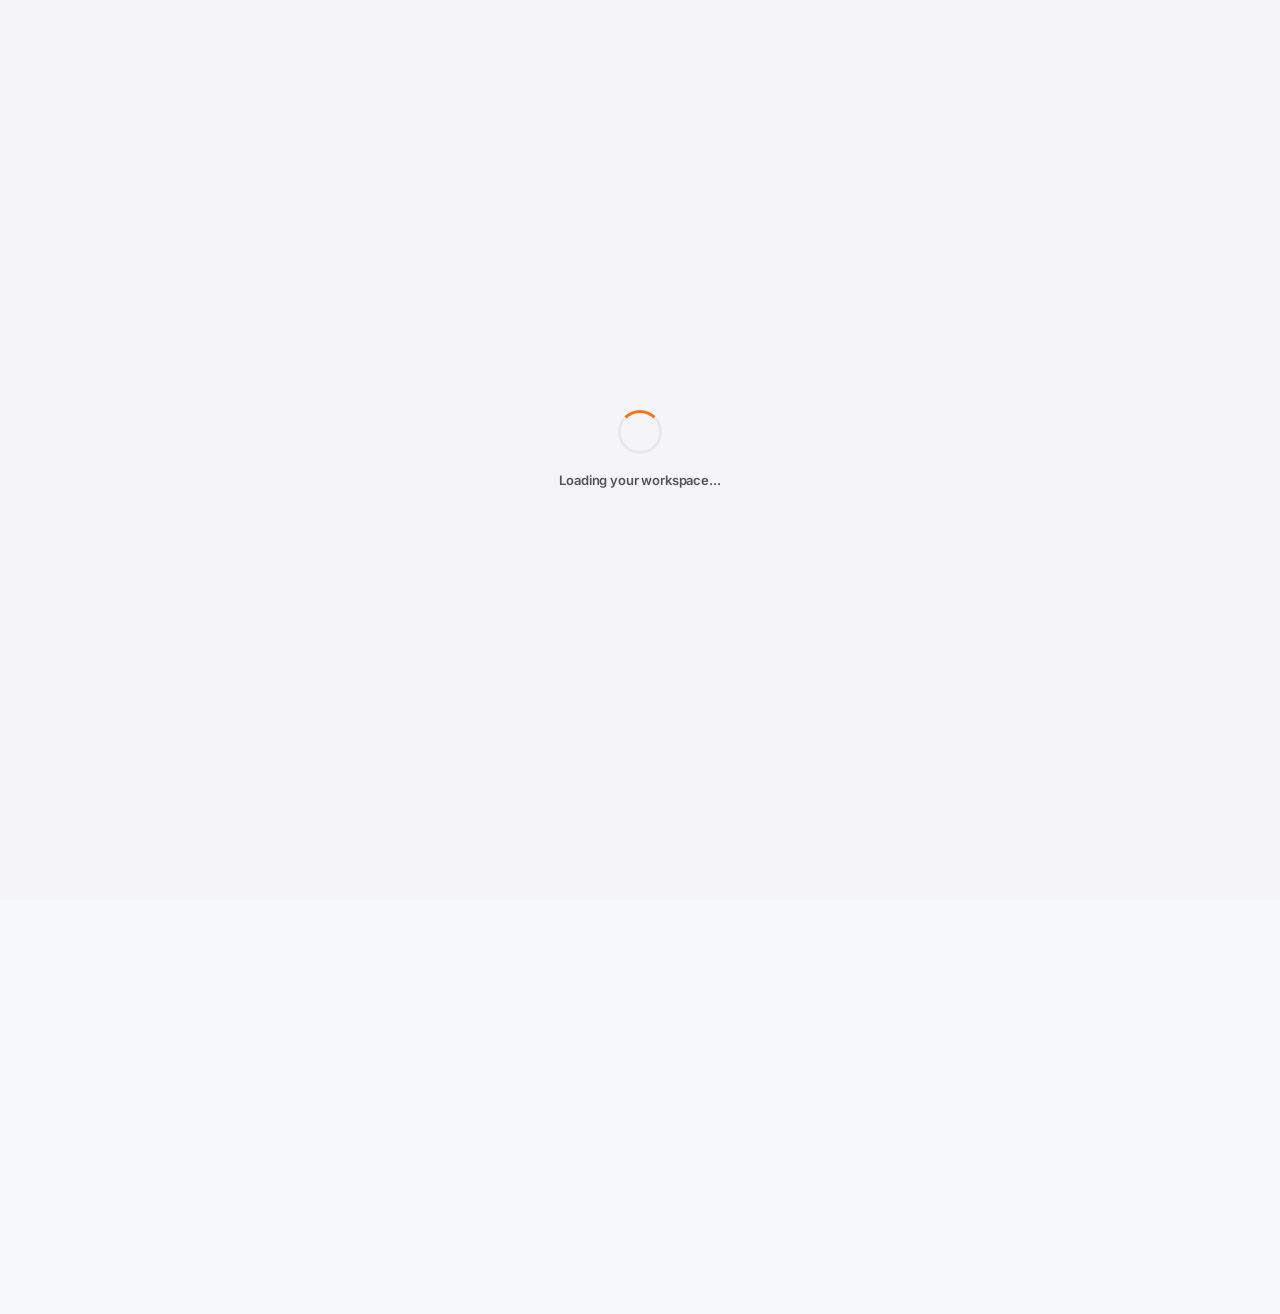
==== commit e42790b1: "Updated visa section & Auto package" ====
--- a/index.html
+++ b/index.html
@@ -258,7 +258,10 @@
         <div>
           <div class="quick-card">
             <h4>⚡ Quick Start</h4><p>Start with a pre-built template to save time.</p>
-            <button class="btn btn-primary btn-sm" onclick="openBuilder()">✨ Create New Package</button>
+            <div class="quick-actions">
+              <button class="btn btn-secondary btn-sm" onclick="openAutoPackageModal()">⚡ Auto Create</button>
+              <button class="btn btn-primary btn-sm" onclick="openBuilder()">✨ Create New Package</button>
+            </div>
           </div>
           <div class="content-card">
             <div class="content-head"><h3>🎯 Templates</h3></div>
@@ -345,6 +348,7 @@
           <h3>All Umrah Packages</h3>
           <div class="table-head-actions">
             <div class="search-global" style="width:220px"><input type="text" placeholder="Search..." oninput="searchPackages(this.value)"></div>
+            <button class="btn btn-secondary btn-sm" onclick="openAutoPackageModal()">⚡ Auto Create</button>
             <button class="btn btn-primary btn-sm" onclick="openBuilder()">✨ Create Package</button>
           </div>
         </div>
@@ -896,8 +900,8 @@
         </div>
       </div>
       <div class="section">
-        <div class="section-header"><div class="left"><div class="num">3</div><h3>🍽️ Meal Rates</h3></div></div>
-        <div class="section-body"><div class="grid-3"><div class="field"><label>🍳 Breakfast</label><input type="number" id="hsBreakfast" min="0"></div><div class="field"><label>🍱 Half Board</label><input type="number" id="hsHalfBoard" min="0"></div><div class="field"><label>🍽️ Full Board</label><input type="number" id="hsFullBoard" min="0"></div></div></div>
+        <div class="section-header"><div class="left"><div class="num">3</div><h3>🍽️ Vendor Meal Cost (Per Person)</h3></div></div>
+        <div class="section-body"><div class="grid-3"><div class="field"><label>🍳 Breakfast Cost</label><input type="number" id="hsBreakfast" min="0"></div><div class="field"><label>🍱 Half Board Cost</label><input type="number" id="hsHalfBoard" min="0"></div><div class="field"><label>🍽️ Full Board Cost</label><input type="number" id="hsFullBoard" min="0"></div></div></div>
       </div>
       <div class="section"><div class="section-header"><div class="left"><div class="num">4</div><h3>📷 Hotel Images</h3></div></div><div class="section-body"><div class="img-grid" id="hotelImgGrid"></div></div></div>
     </div>
@@ -1203,6 +1207,165 @@
       <div class="grid-2" style="margin-top:14px"><div class="field"><label>Price Type</label><select id="svcPriceType"><option value="per_person">Per Person</option><option value="per_group">Per Group</option></select></div><div class="field"><label>Price (৳)</label><input type="number" id="svcPrice" min="0"></div></div>
     </div>
     <div class="modal-foot"><div></div><div class="right-actions"><button class="btn btn-secondary" onclick="closeModal('serviceSetupModal')">Cancel</button><button class="btn btn-primary" onclick="saveServiceSetup()">💾 Save</button></div></div>
+  </div>
+</div>
+
+<!-- ============ AUTO PACKAGE MODAL ============ -->
+<div class="modal-bg" id="autoPackageModal">
+  <div class="modal auto-package-modal">
+    <div class="modal-head auto-package-head">
+      <div><span class="auto-package-kicker">SMART PACKAGE BUILDER</span><h2>⚡ Auto Create Package</h2></div>
+      <button class="close-btn" onclick="closeModal('autoPackageModal')">✕</button>
+    </div>
+    <div class="modal-body">
+      <p class="auto-package-intro">ভ্রমণের তথ্য দিন—Generate Package চাপলে সরাসরি Packages list-এ save হবে।</p>
+      <div class="auto-stepper" aria-label="Package creation steps">
+        <button type="button" class="auto-stepper-item is-active" data-step="1" aria-current="step" onclick="goToAutoPackageStep(1)"><span>1</span><b>Trip & Pax</b></button>
+        <button type="button" class="auto-stepper-item" data-step="2" onclick="goToAutoPackageStep(2)"><span>2</span><b>Hotels</b></button>
+        <button type="button" class="auto-stepper-item" data-step="3" onclick="goToAutoPackageStep(3)"><span>3</span><b>Review & Save</b></button>
+      </div>
+      <section class="auto-step-panel" data-auto-panel="1">
+        <div class="auto-package-section">
+          <h3>🗓️ Travel & Package Details</h3>
+          <div class="grid-2">
+            <div class="field"><label>Package Category</label><select id="autoPackageType" onchange="updateAutoPackageType()"></select></div>
+            <div class="field"><label>Package Nights</label><input type="text" id="autoPackageDuration" readonly value="0 nights"></div>
+            <div class="field"><label>Check In <span class="req">*</span></label><input type="date" id="autoCheckIn" onchange="updateAutoPackageNights(true,true)"></div>
+            <div class="field"><label>Check Out <span class="req">*</span></label><input type="date" id="autoCheckOut" onchange="updateAutoPackageNights(true,true)"></div>
+            <div class="field auto-customer-field">
+              <label for="autoCustomerName">Customer Name <span class="req">*</span></label>
+              <input type="search" id="autoCustomerName" list="autoCustomerSuggestions" autocomplete="off" placeholder="Type or choose a customer" oninput="onAutoCustomerInput()" aria-describedby="autoCustomerHint">
+              <datalist id="autoCustomerSuggestions"></datalist>
+              <input type="hidden" id="autoCustomerId" value="">
+              <small class="auto-field-hint" id="autoCustomerHint">Type a new name or choose an existing customer.</small>
+            </div>
+          </div>
+          <div class="auto-preset-label">Quick preset <span>Sets category, duration & room sharing</span></div>
+          <div class="auto-preset-grid" id="autoPresetChoices"></div>
+          <input type="hidden" id="autoRoomSharing" value="triple">
+          <input type="hidden" id="autoPresetKey" value="">
+        </div>
+        <div class="auto-package-section">
+          <h3>👥 Passengers</h3>
+          <div class="grid-3">
+            <div class="field"><label>Adults</label><input type="number" id="autoPaxAdult" min="1" value="2" oninput="renderAutoServiceEntries();renderAutoHotelRoomRates();renderAutoPackageEstimate();renderAutoHotelBudgetMatches()"></div>
+            <div class="field"><label>Children</label><input type="number" id="autoPaxChild" min="0" value="0" oninput="renderAutoServiceEntries();renderAutoHotelRoomRates();renderAutoPackageEstimate();renderAutoHotelBudgetMatches()"></div>
+            <div class="field"><label>Infants</label><input type="number" id="autoPaxInfant" min="0" value="0" oninput="renderAutoServiceEntries();renderAutoHotelRoomRates();renderAutoPackageEstimate();renderAutoHotelBudgetMatches()"></div>
+          </div>
+        </div>
+      </section>
+      <section class="auto-step-panel" data-auto-panel="2" hidden>
+        <div class="auto-package-section">
+          <h3>🏨 Hotel Selection <span class="auto-package-optional">Optional</span></h3>
+          <div class="auto-hotel-stay-plan">
+            <div class="auto-hotel-stay-heading"><b>Stay plan</b><small>আগে দুই শহরে কত রাত থাকবেন ঠিক করুন; মোট রাত package duration-এর সমান হতে হবে।</small></div>
+            <div class="grid-2">
+              <div class="auto-hotel-city-plan">
+                <b>Makkah</b>
+                <div class="field"><label for="autoMakkahNights">Nights</label><input type="number" id="autoMakkahNights" min="0" value="0" oninput="updateAutoPackageNights(false)"></div>
+                <details class="auto-disclosure auto-room-disclosure">
+                  <summary><b>Room mix & rates</b><span id="autoMakkahRoomMixSummary" class="auto-disclosure-meta" aria-live="polite"></span></summary>
+                  <div class="auto-disclosure-content">
+                    <div id="autoMakkahRoomMix" class="auto-hotel-room-mix"></div>
+                    <div id="autoMakkahRoomRates" class="auto-hotel-room-rates"></div>
+                  </div>
+                </details>
+              </div>
+              <div class="auto-hotel-city-plan">
+                <b>Madinah</b>
+                <div class="field"><label for="autoMadinahNights">Nights</label><input type="number" id="autoMadinahNights" min="0" value="0" oninput="updateAutoPackageNights(false)"></div>
+                <details class="auto-disclosure auto-room-disclosure">
+                  <summary><b>Room mix & rates</b><span id="autoMadinahRoomMixSummary" class="auto-disclosure-meta" aria-live="polite"></span></summary>
+                  <div class="auto-disclosure-content">
+                    <div id="autoMadinahRoomMix" class="auto-hotel-room-mix"></div>
+                    <div id="autoMadinahRoomRates" class="auto-hotel-room-rates"></div>
+                  </div>
+                </details>
+              </div>
+            </div>
+            <div class="auto-package-hint" id="autoHotelNightsHint">Set the nights for each city. Their total must match the package duration.</div>
+          </div>
+          <div class="grid-2 auto-budget-controls">
+            <div class="field"><label for="autoHotelCategory">Hotel Category</label><select id="autoHotelCategory" onchange="renderAutoHotelBudgetMatches()"><option value="all">Any star category</option><option value="3">3 Star & above</option><option value="4">4 Star & above</option><option value="5">5 Star</option></select></div>
+            <div class="field"><label for="autoHotelBudget">Total Hotel Budget (৳)</label><input type="number" id="autoHotelBudget" min="0" step="1" placeholder="Enter budget for all rooms and cities" oninput="renderAutoPackageEstimate();renderAutoHotelBudgetMatches()"></div>
+          </div>
+          <div class="auto-hotel-budget-panel">
+            <div class="auto-hotel-match-heading"><div><b>Hotels within your budget</b><small>Shows the best-priced option at each star level when it fits your budget; estimate uses guests, city nights and room rates.</small></div><span id="autoHotelMatchCount"></span></div>
+            <div id="autoHotelBudgetStatus" class="auto-hotel-budget-status" role="status"></div>
+            <div id="autoHotelOnlyEstimate" class="auto-hotel-only-estimate" role="status" aria-live="polite"></div>
+            <div id="autoHotelBudgetMatches" class="auto-hotel-match-groups" aria-live="polite"></div>
+            <p class="auto-hotel-manual-note">Category filters the suggestions. Single-city cards select only that city; a Makkah + Madinah card selects both. Each card shows its room mix, and you can edit room counts and rates above.</p>
+          </div>
+          <details class="auto-disclosure auto-manual-hotel-disclosure">
+            <summary><b>Or choose hotels manually</b><span class="auto-disclosure-meta">Optional</span></summary>
+            <div class="auto-disclosure-content">
+              <div class="grid-2">
+                <div class="field auto-search-field">
+                  <label for="autoMakkahHotelSearch">Makkah Hotel</label>
+                  <input type="search" id="autoMakkahHotelSearch" list="autoMakkahHotelOptions" placeholder="Search hotels..." autocomplete="off" oninput="syncAutoHotelSearch('makkah')" onchange="syncAutoHotelSearch('makkah')">
+                  <datalist id="autoMakkahHotelOptions"></datalist>
+                  <select id="autoMakkahHotel" class="auto-search-value" tabindex="-1" aria-hidden="true"><option value="">-- Skip hotel --</option></select>
+                </div>
+                <div class="field auto-search-field">
+                  <label for="autoMadinahHotelSearch">Madinah Hotel</label>
+                  <input type="search" id="autoMadinahHotelSearch" list="autoMadinahHotelOptions" placeholder="Search hotels..." autocomplete="off" oninput="syncAutoHotelSearch('madinah')" onchange="syncAutoHotelSearch('madinah')">
+                  <datalist id="autoMadinahHotelOptions"></datalist>
+                  <select id="autoMadinahHotel" class="auto-search-value" tabindex="-1" aria-hidden="true"><option value="">-- Skip hotel --</option></select>
+                </div>
+              </div>
+            </div>
+          </details>
+        </div>
+      </section>
+      <section class="auto-step-panel" data-auto-panel="3" hidden>
+        <div class="auto-package-section auto-services-section">
+          <details class="auto-disclosure auto-service-disclosure" id="autoServiceDetails">
+            <summary><b>Optional services</b><span id="autoServiceSummaryCount" class="auto-disclosure-meta" aria-live="polite">Add flights, transfers, visa or Ziyarah</span></summary>
+            <div class="auto-disclosure-content">
+              <div id="autoServiceChoices" class="auto-service-list"></div>
+            </div>
+          </details>
+          <button type="button" class="btn btn-secondary auto-add-service" id="autoAddServiceButton" onclick="addAutoServiceEntry()">➕ Add service</button>
+          <small class="auto-service-note">একই service একাধিকবার যোগ করতে পারেন—প্রতিটি route ও quantity আলাদাভাবে হিসাব হবে।</small>
+        </div>
+        <div class="auto-package-section">
+          <h3>💰 Profit per Adult</h3>
+          <div class="auto-profit-grid">
+          <div class="field"><label for="autoProfitPerAdult">Profit per Adult (৳)</label><input type="number" id="autoProfitPerAdult" min="0" step="1" value="0" oninput="renderAutoPackageEstimate()"></div>
+            <div class="auto-profit-total"><span id="autoProfitCountLabel">Based on 2 adults</span><b id="autoProfitTotal">৳ 0</b><small>শুধু Adult × amount; এটি পুরো package total-এ যুক্ত হবে।</small></div>
+          </div>
+        </div>
+        <div class="auto-package-section auto-summary-section">
+          <h3>📋 Package Summary</h3>
+          <div id="autoPackageSummary" class="auto-package-summary" aria-live="polite"></div>
+          <p class="auto-summary-note">এটি save করার আগে summary, quotation preview নয়। Generate চাপলে package সরাসরি Packages list-এ save হবে।</p>
+        </div>
+        <div class="auto-package-section">
+          <h3>🧮 Live Estimate</h3>
+          <div class="auto-estimate-totals">
+            <div><span>Known Sell (selected items)</span><b id="autoKnownSellTotal">৳ 0</b></div>
+            <div><span>Known Vendor Cost</span><b id="autoVendorCostTotal">৳ 0</b></div>
+          </div>
+          <details class="auto-disclosure auto-estimate-details">
+            <summary><b>Detailed rate breakdown</b><span class="auto-disclosure-meta">Live calculation</span></summary>
+            <div class="auto-disclosure-content">
+              <div id="autoEstimateBreakdown" class="auto-estimate-breakdown"></div>
+            </div>
+          </details>
+          <div id="autoRateWarnings" class="auto-rate-warnings" role="status"></div>
+          <p class="auto-estimate-note">Hotel price master rate অথবা এখানে দেওয়া manual rate থেকে calculate হবে। VAT ও final total Builder-এ calculate হবে; Adult profit পুরো package total-এ যুক্ত হবে। সব rate যাচাই না করে estimate-কে final quotation ধরবেন না।</p>
+        </div>
+      </section>
+      <div class="auto-package-error" id="autoPackageError" role="alert"></div>
+    </div>
+    <div class="modal-foot">
+      <div class="auto-package-footnote" id="autoPackageFootnote">Generate করলে package list-এ save হবে। পরে package-এ click করে preview দেখুন।</div>
+      <div class="right-actions auto-wizard-actions">
+        <button class="btn btn-secondary" onclick="closeModal('autoPackageModal')">Cancel</button>
+        <button type="button" class="btn btn-primary" id="autoPackageNext" onclick="advanceAutoPackageStep()">Continue to Hotels →</button>
+        <button class="btn btn-primary auto-package-submit" id="autoPackageSubmit" onclick="generateAutoPackage()" hidden>✨ Generate Package</button>
+      </div>
+    </div>
   </div>
 </div>
 
@@ -1632,6 +1795,7 @@
 <script src="assets/js/builder/builder-itinerary.js"></script>
 <script src="assets/js/builder/builder-content.js"></script>
 <script src="assets/js/builder/builder-templates.js"></script>
+<script src="assets/js/builder/builder-auto.js"></script>
 
 <!-- 5. PAGES -->
 <script src="assets/js/pages/dashboard.js"></script>
--- a/assets/css/builder.css
+++ b/assets/css/builder.css
@@ -2,6 +2,381 @@
    UMRAH BUILDER — BUILDER CSS
    Hotel rooms, Itinerary drag & drop, Summary, Builder sections
    ============================================================ */
+
+.auto-package-modal {
+  display: flex; flex-direction: column; max-width: 900px;
+  max-height: calc(100vh - 32px); max-height: calc(100dvh - 32px);
+}
+.auto-package-modal > .modal-head,
+.auto-package-modal > .modal-foot { flex: 0 0 auto; }
+.auto-package-modal > .modal-body {
+  flex: 1 1 auto; min-height: 0; max-height: none; overflow-y: auto;
+  overscroll-behavior: contain; scroll-behavior: smooth;
+}
+.auto-package-head {
+  background: linear-gradient(120deg, rgba(249,115,22,.12), rgba(251,191,36,.08) 55%, var(--card));
+}
+.auto-package-head h2 { margin-top: 3px; }
+.auto-package-kicker {
+  color: var(--primary); font-size: 9px; font-weight: 900;
+  letter-spacing: 1.4px;
+}
+.auto-package-intro {
+  margin: 0 0 18px; color: var(--text-2); font-size: 12.5px; line-height: 1.6;
+}
+.auto-stepper {
+  position: sticky; top: -1px; z-index: 4; display: grid;
+  grid-template-columns: repeat(3, 1fr); gap: 8px; margin: -8px 0 18px;
+  padding: 8px 0; background: var(--card);
+}
+.auto-stepper-item {
+  display: flex; align-items: center; gap: 8px; padding: 9px 10px;
+  border: 1px solid var(--border); border-bottom: 2px solid var(--border);
+  border-radius: 10px; background: var(--bg-2);
+  color: var(--text-3); font-size: 11px; text-align: left; cursor: pointer;
+  transition: background .2s ease, border-color .2s ease, color .2s ease, transform .2s ease;
+}
+.auto-stepper-item:hover { transform: translateY(-1px); border-color: var(--primary-light); }
+.auto-stepper-item:focus-visible { outline: 2px solid var(--primary); outline-offset: 2px; }
+.auto-stepper-item span {
+  display: grid; place-items: center; width: 23px; height: 23px; border-radius: 50%;
+  background: var(--bg-2); color: var(--text-2); font-size: 10px; font-weight: 900;
+}
+.auto-stepper-item.is-active { border-color: var(--primary); background: rgba(249,115,22,.07); color: var(--primary); }
+.auto-stepper-item.is-active span,
+.auto-stepper-item.is-done span { background: var(--primary); color: #fff; }
+.auto-stepper-item.is-done { border-color: var(--green); color: var(--text-2); }
+.auto-package-section {
+  padding: 18px; margin-bottom: 14px; border: 1px solid var(--border);
+  border-radius: 14px; background: var(--card);
+  box-shadow: 0 5px 18px rgba(15,23,42,.035);
+  transition: border-color .2s ease, box-shadow .2s ease;
+}
+.auto-package-section:hover { border-color: var(--primary-light); box-shadow: 0 8px 24px rgba(15,23,42,.06); }
+.auto-package-section h3 {
+  display: flex; align-items: center; gap: 8px; margin: 0 0 14px;
+  font-size: 13px; font-weight: 800;
+}
+.auto-package-section .field { margin: 0; }
+.auto-field-hint { display: block; min-height: 14px; margin-top: 6px; color: var(--text-3); font-size: 10px; }
+.auto-field-hint.is-selected { color: var(--green); }
+.auto-search-value { display: none !important; }
+.auto-search-field input[type="search"],
+.auto-service-search {
+  width: 100%; min-width: 0; padding: 10px 11px; border: 1px solid var(--border);
+  border-radius: 9px; background: var(--bg-2); color: var(--text); font-size: 11px;
+  transition: border-color .18s ease, box-shadow .18s ease, background .18s ease;
+}
+.auto-search-field input[type="search"]:focus,
+.auto-service-search:focus {
+  border-color: var(--primary); background: var(--card);
+  box-shadow: 0 0 0 3px rgba(249,115,22,.12); outline: none;
+}
+.auto-search-field input.has-selection,
+.auto-service-search.has-selection { border-color: var(--green); background: var(--green-bg); }
+.auto-service-search:disabled { opacity: .55; cursor: not-allowed; }
+.auto-step-panel:not([hidden]) { animation: autoPanelIn .2s ease both; }
+@keyframes autoPanelIn {
+  from { opacity: 0; transform: translateY(5px); }
+  to { opacity: 1; transform: translateY(0); }
+}
+.auto-preset-label {
+  display: flex; justify-content: space-between; gap: 8px; margin: 16px 0 9px;
+  color: var(--text-2); font-size: 11px; font-weight: 800;
+}
+.auto-preset-label span { color: var(--text-3); font-size: 10px; font-weight: 500; }
+.auto-preset-grid { display: grid; grid-template-columns: repeat(4, minmax(0, 1fr)); gap: 8px; }
+.auto-preset-card {
+  display: flex; flex-direction: column; align-items: flex-start; gap: 4px; min-width: 0;
+  padding: 10px; border: 1px solid var(--border); border-radius: 10px;
+  background: var(--bg-2); color: var(--text); cursor: pointer; text-align: left;
+  transition: .15s;
+}
+.auto-preset-card:hover { border-color: var(--primary-light); transform: translateY(-1px); }
+.auto-preset-card.is-selected { border-color: var(--primary); background: rgba(249,115,22,.07); box-shadow: 0 0 0 1px var(--primary-light); }
+.auto-preset-card > span { font-size: 17px; }
+.auto-preset-card > b { font-size: 11px; }
+.auto-preset-card > small { color: var(--text-3); font-size: 9px; }
+.auto-package-optional {
+  margin-left: auto; padding: 4px 8px; border-radius: 20px;
+  background: var(--bg-2); color: var(--text-3); font-size: 9px;
+  font-weight: 800; text-transform: uppercase; letter-spacing: .4px;
+}
+.auto-hotel-stay-plan {
+  display: grid; gap: 12px; padding: 13px; margin-bottom: 14px;
+  border: 1px solid var(--border); border-radius: 12px; background: var(--bg-2);
+}
+.auto-hotel-stay-heading { display: flex; flex-direction: column; gap: 4px; }
+.auto-hotel-stay-heading b,
+.auto-hotel-city-plan > b { color: var(--text); font-size: 11px; }
+.auto-hotel-stay-heading small { color: var(--text-3); font-size: 10px; line-height: 1.5; }
+.auto-hotel-city-plan {
+  display: grid; align-content: start; gap: 9px; min-width: 0;
+  padding: 11px; border: 1px solid var(--border); border-radius: 10px; background: var(--card);
+}
+.auto-disclosure {
+  min-width: 0; border: 1px solid var(--border); border-radius: 9px; background: var(--bg-2);
+}
+.auto-disclosure > summary {
+  display: flex; align-items: center; gap: 9px; min-height: 38px; padding: 8px 10px;
+  list-style: none; color: var(--text-2); cursor: pointer; user-select: none;
+}
+.auto-disclosure > summary::-webkit-details-marker { display: none; }
+.auto-disclosure > summary::after {
+  content: '⌄'; margin-left: 2px; color: var(--text-3); font-size: 15px;
+  transition: transform .18s ease;
+}
+.auto-disclosure[open] > summary { border-bottom: 1px solid var(--border); }
+.auto-disclosure[open] > summary::after { transform: rotate(180deg); }
+.auto-disclosure > summary:focus-visible { outline: 2px solid var(--primary); outline-offset: -2px; }
+.auto-disclosure > summary > b { color: var(--text); font-size: 10px; }
+.auto-disclosure-content { display: grid; gap: 10px; padding: 10px; }
+.auto-disclosure-meta {
+  min-width: 0; margin-left: auto; color: var(--text-3); font-size: 9px;
+  font-weight: 600; line-height: 1.4; text-align: right;
+}
+.auto-disclosure-meta.has-warning { color: var(--red); }
+.auto-room-disclosure { background: var(--card); }
+.auto-manual-hotel-disclosure { margin-top: 12px; }
+.auto-hotel-room-rates { display: grid; gap: 7px; }
+.auto-hotel-rate-row {
+  display: grid; grid-template-columns: minmax(0, 1fr) minmax(100px, .7fr);
+  gap: 4px 8px; align-items: center;
+}
+.auto-hotel-rate-row label { color: var(--text-2); font-size: 10px; font-weight: 700; }
+.auto-hotel-rate-row input {
+  width: 100%; min-width: 0; padding: 7px 8px; border: 1px solid var(--border);
+  border-radius: 7px; background: var(--bg-2); color: var(--text); font-size: 10px;
+}
+.auto-hotel-rate-row input:focus { border-color: var(--primary); outline: 2px solid rgba(249,115,22,.14); }
+.auto-hotel-rate-row small { grid-column: 1 / -1; color: var(--text-3); font-size: 9px; line-height: 1.4; }
+.auto-hotel-room-mix { display: grid; gap: 7px; }
+.auto-room-mix-options { display: grid; grid-template-columns: repeat(2, minmax(0, 1fr)); gap: 7px; }
+.auto-room-mix-option {
+  display: flex; justify-content: space-between; align-items: center; gap: 8px; min-width: 0;
+  padding: 8px 9px; border: 1px solid var(--border); border-radius: 8px; background: var(--bg-2);
+}
+.auto-room-mix-option > span { display: flex; flex-direction: column; gap: 3px; text-transform: capitalize; }
+.auto-room-mix-option b { color: var(--text); font-size: 10px; }
+.auto-room-mix-option small { color: var(--text-3); font-size: 9px; }
+.auto-room-mix-option input {
+  width: 58px; min-width: 0; padding: 6px; border: 1px solid var(--border);
+  border-radius: 7px; background: var(--card); color: var(--text); font-size: 10px; text-align: center;
+}
+.auto-room-mix-status { color: var(--text-3); font-size: 9px; line-height: 1.4; }
+.auto-room-mix-status.has-error { color: var(--red); }
+.auto-budget-controls { margin-bottom: 14px; }
+.auto-hotel-budget-panel {
+  padding: 14px; margin: 0 0 16px; border: 1px solid var(--border);
+  border-radius: 12px; background: linear-gradient(145deg, var(--bg-2), var(--card));
+}
+.auto-hotel-match-heading { display: flex; justify-content: space-between; align-items: flex-start; gap: 12px; }
+.auto-hotel-match-heading > div { display: flex; flex-direction: column; gap: 4px; }
+.auto-hotel-match-heading b { color: var(--text); font-size: 12px; }
+.auto-hotel-match-heading small { color: var(--text-3); font-size: 10px; line-height: 1.45; }
+.auto-hotel-match-heading > span { flex: 0 0 auto; padding: 4px 8px; border-radius: 20px; background: var(--blue-bg); color: var(--blue); font-size: 9px; font-weight: 800; }
+.auto-hotel-budget-status { margin-top: 10px; color: var(--text-2); font-size: 10px; line-height: 1.5; }
+.auto-hotel-budget-status.is-within { color: var(--green); }
+.auto-hotel-budget-status.is-over,
+.auto-hotel-budget-status.has-warning { color: var(--red); }
+.auto-hotel-only-estimate {
+  display: grid; gap: 8px; padding: 11px 12px; margin-top: 10px;
+  border: 1px solid var(--border); border-radius: 10px; background: var(--card);
+}
+.auto-hotel-only-estimate.has-selection { border-color: var(--primary-light); }
+.auto-hotel-only-estimate.has-warning { border-color: var(--amber); }
+.auto-hotel-only-heading,
+.auto-hotel-only-row,
+.auto-hotel-only-foot {
+  display: flex; justify-content: space-between; align-items: center; gap: 12px;
+}
+.auto-hotel-only-heading > span,
+.auto-hotel-only-row > span { display: grid; gap: 3px; min-width: 0; }
+.auto-hotel-only-heading b { color: var(--text); font-size: 11px; }
+.auto-hotel-only-heading small,
+.auto-hotel-only-row small,
+.auto-hotel-only-foot { color: var(--text-3); font-size: 9px; line-height: 1.45; }
+.auto-hotel-only-heading > strong { flex: 0 0 auto; color: var(--primary); font-size: 14px; }
+.auto-hotel-only-rows { display: grid; gap: 6px; padding-top: 7px; border-top: 1px solid var(--border); }
+.auto-hotel-only-row b { color: var(--text-2); font-size: 10px; }
+.auto-hotel-only-row > strong { flex: 0 0 auto; color: var(--text); font-size: 10px; }
+.auto-hotel-only-foot { padding-top: 7px; border-top: 1px dashed var(--border); }
+.auto-hotel-only-foot > b { flex: 0 0 auto; color: var(--text-2); }
+.auto-hotel-only-foot.has-warning { color: var(--amber); }
+.auto-hotel-match-groups { display: grid; gap: 12px; margin-top: 10px; }
+.auto-hotel-match-group h5 { margin: 0 0 7px; color: var(--text-2); font-size: 10px; }
+.auto-hotel-match-grid { display: grid; grid-template-columns: repeat(2, minmax(0, 1fr)); gap: 8px; }
+.auto-hotel-match-card {
+  display: flex; flex-direction: column; gap: 7px; min-width: 0; padding: 10px 11px;
+  border: 1px solid var(--border); border-radius: 10px; background: var(--card);
+  color: var(--text); text-align: left; cursor: pointer;
+  transition: transform .18s ease, border-color .18s ease, box-shadow .18s ease;
+}
+.auto-hotel-match-card:hover { transform: translateY(-2px); border-color: var(--primary); box-shadow: 0 6px 16px rgba(15,23,42,.08); }
+.auto-hotel-match-card.is-over-budget { border-color: var(--amber); background: var(--amber-bg); }
+.auto-hotel-match-card.is-over-budget:hover { border-color: var(--amber); box-shadow: 0 6px 16px rgba(217,119,6,.12); }
+.auto-hotel-match-card.is-over-budget .auto-hotel-match-cost,
+.auto-hotel-match-card.is-over-budget .auto-hotel-match-use { color: var(--amber); }
+.auto-hotel-match-card:focus-visible { outline: 2px solid var(--primary); outline-offset: 2px; }
+.auto-hotel-match-card strong { overflow-wrap: anywhere; font-size: 10.5px; }
+.auto-hotel-match-card small { color: var(--text-3); font-size: 9px; }
+.auto-hotel-match-cost { color: var(--green); font-size: 12px; font-weight: 900; }
+.auto-hotel-match-use { color: var(--primary); font-size: 9px; font-weight: 800; }
+.auto-hotel-empty { padding: 12px; border: 1px dashed var(--border); border-radius: 9px; color: var(--text-3); font-size: 10px; line-height: 1.5; }
+.auto-hotel-manual-note { margin: 11px 0 0; color: var(--text-3); font-size: 10px; line-height: 1.5; }
+.auto-manual-hotels-title { margin: 0 0 10px; color: var(--text-2); font-size: 11px; }
+.auto-package-hint {
+  margin-top: 10px; padding: 9px 11px; border-radius: 9px;
+  background: var(--blue-bg); color: var(--text-2); font-size: 11px; line-height: 1.5;
+}
+.auto-package-hint.has-error { background: var(--red-bg); color: var(--red); }
+.auto-service-list { display: grid; gap: 10px; }
+.auto-service-empty {
+  padding: 14px; border: 1px dashed var(--border); border-radius: 10px;
+  color: var(--text-3); font-size: 10px; text-align: center;
+}
+.auto-service-card {
+  display: grid; grid-template-columns: repeat(2, minmax(0, 1fr)); gap: 10px;
+  min-width: 0; padding: 12px; border: 1px solid var(--border);
+  border-radius: 12px; background: var(--bg-2); transition: border-color .15s, box-shadow .15s;
+}
+.auto-service-card:focus-within { border-color: var(--primary-light); box-shadow: 0 0 0 2px rgba(249,115,22,.08); }
+.auto-service-entry-head { display: flex; align-items: center; justify-content: space-between; grid-column: 1 / -1; }
+.auto-service-entry-head > b { color: var(--text); font-size: 11px; }
+.auto-service-remove {
+  display: grid; place-items: center; width: 28px; height: 28px; padding: 0;
+  border: 1px solid var(--border); border-radius: 8px; background: var(--card);
+  color: var(--text-3); cursor: pointer; transition: color .15s, border-color .15s, background .15s;
+}
+.auto-service-remove:hover { border-color: var(--red); background: var(--red-bg); color: var(--red); }
+.auto-service-remove:focus-visible { outline: 2px solid var(--primary); outline-offset: 2px; }
+.auto-service-card .field { min-width: 0; }
+.auto-service-card .field > label { display: block; margin-bottom: 5px; color: var(--text-2); font-size: 10px; font-weight: 700; }
+.auto-service-card .field > select {
+  width: 100%; min-width: 0; padding: 9px; border: 1px solid var(--border);
+  border-radius: 8px; background: var(--card); color: var(--text); font-size: 10.5px;
+}
+.auto-service-card select {
+  width: 100%; min-width: 0; padding: 9px; border: 1px solid var(--border);
+  border-radius: 8px; background: var(--card); color: var(--text); font-size: 10.5px;
+}
+.auto-service-card select:disabled, .auto-service-card input:disabled { opacity: .55; cursor: not-allowed; }
+.auto-service-choice-field { min-width: 0; }
+.auto-add-service { width: 100%; justify-content: center; margin-top: 10px; }
+.auto-service-note { display: block; margin-top: 8px; color: var(--text-3); font-size: 9px; line-height: 1.5; }
+.auto-estimate-details { margin-top: 10px; }
+.auto-service-quantity {
+  display: grid; grid-template-columns: minmax(0, 1fr) minmax(90px, .55fr);
+  gap: 6px 8px; align-items: center; padding-top: 10px; margin-top: 10px;
+  border-top: 1px solid var(--border);
+}
+.auto-service-quantity[hidden] { display: none; }
+.auto-service-quantity > span,
+.auto-service-quantity > label { color: var(--text-2); font-size: 10px; font-weight: 700; }
+.auto-service-quantity > b { color: var(--primary); font-size: 10px; text-align: right; }
+.auto-service-quantity input {
+  width: 100%; min-width: 0; padding: 7px 8px; border: 1px solid var(--border);
+  border-radius: 7px; background: var(--card); color: var(--text); font-size: 10px;
+}
+.auto-service-quantity input:disabled { opacity: .55; }
+.auto-service-quantity small { grid-column: 1 / -1; color: var(--text-3); font-size: 9px; line-height: 1.4; }
+.auto-estimate-totals { display: grid; grid-template-columns: repeat(2, minmax(0, 1fr)); gap: 10px; margin-bottom: 12px; }
+.auto-estimate-totals > div {
+  display: flex; flex-direction: column; gap: 5px; padding: 12px;
+  border-radius: 10px; background: var(--bg-2);
+}
+.auto-estimate-totals span { color: var(--text-2); font-size: 10px; }
+.auto-estimate-totals b { color: var(--primary); font-size: 16px; }
+.auto-estimate-totals > div:last-child b { color: var(--blue); }
+.auto-estimate-breakdown { overflow-x: auto; border: 1px solid var(--border); border-radius: 10px; }
+.auto-estimate-row {
+  display: grid; grid-template-columns: minmax(150px, 1fr) minmax(85px, .55fr) minmax(85px, .55fr);
+  gap: 8px; align-items: center; padding: 10px 12px; border-bottom: 1px solid var(--border);
+  color: var(--text-2); font-size: 10px;
+}
+.auto-estimate-row:last-child { border-bottom: 0; }
+.auto-estimate-row > span { display: flex; flex-direction: column; gap: 3px; }
+.auto-estimate-row > span b { color: var(--text); font-size: 10.5px; }
+.auto-estimate-row small { color: var(--text-3); font-size: 9px; }
+.auto-estimate-row > b { color: var(--text); text-align: right; font-size: 10px; }
+.auto-estimate-head { background: var(--bg-2); font-weight: 800; }
+.auto-estimate-head > b { color: var(--text-2); }
+.auto-estimate-empty { padding: 16px; color: var(--text-3); font-size: 11px; text-align: center; }
+.auto-rate-warnings { margin-top: 10px; padding: 10px 12px; border-radius: 9px; background: var(--blue-bg); color: var(--text-2); font-size: 10px; }
+.auto-rate-warnings.has-warning { background: var(--amber-bg); color: var(--amber); }
+.auto-rate-warnings ul { margin: 6px 0 0; padding-left: 18px; }
+.auto-rate-warnings li + li { margin-top: 3px; }
+.auto-estimate-note { margin: 9px 0 0; color: var(--text-3); font-size: 10px; line-height: 1.5; }
+.auto-package-summary { display: grid; gap: 10px; }
+.auto-summary-grid { display: grid; grid-template-columns: repeat(2, minmax(0, 1fr)); gap: 8px; }
+.auto-summary-item {
+  display: flex; flex-direction: column; gap: 5px; min-width: 0; padding: 11px 12px;
+  border: 1px solid var(--border); border-radius: 10px; background: var(--bg-2);
+}
+.auto-summary-item > span { color: var(--text-3); font-size: 9px; font-weight: 800; text-transform: uppercase; letter-spacing: .45px; }
+.auto-summary-item > b { overflow-wrap: anywhere; color: var(--text); font-size: 11px; line-height: 1.45; }
+.auto-summary-wide { grid-column: 1 / -1; }
+.auto-summary-rates { padding: 10px 12px; border-radius: 10px; font-size: 10px; line-height: 1.5; }
+.auto-summary-rates.is-ready { background: var(--green-bg); color: var(--green); }
+.auto-summary-rates.has-warning { background: var(--amber-bg); color: var(--amber); }
+.auto-summary-rates ul { margin: 5px 0 0; padding-left: 18px; }
+.auto-summary-rates li + li { margin-top: 2px; }
+.auto-summary-note { margin: 9px 0 0; color: var(--text-3); font-size: 10px; line-height: 1.5; }
+.auto-profit-grid { display: grid; grid-template-columns: minmax(0, 1fr) minmax(180px, 1fr); gap: 10px; align-items: end; }
+.auto-profit-total { display: flex; flex-direction: column; gap: 4px; min-height: 60px; padding: 10px 12px; border-radius: 10px; background: var(--green-bg); }
+.auto-profit-total span { color: var(--text-2); font-size: 10px; }
+.auto-profit-total b { color: var(--green); font-size: 16px; }
+.auto-profit-total small { color: var(--text-3); font-size: 9px; }
+.auto-package-error {
+  display: none; padding: 11px 13px; border-radius: 10px;
+  background: var(--red-bg); color: var(--red); font-size: 12px; font-weight: 700;
+}
+.auto-package-error.act { display: block; }
+.auto-package-footnote { color: var(--text-3); font-size: 10.5px; line-height: 1.5; }
+.auto-package-submit { white-space: nowrap; }
+.auto-package-modal .auto-wizard-actions [hidden] { display: none !important; }
+.auto-wizard-actions { align-items: center; }
+.quick-actions { display: grid; grid-template-columns: 1fr 1fr; gap: 8px; }
+.quick-card .quick-actions .btn { width: 100%; padding-left: 8px; padding-right: 8px; }
+
+@media (max-width: 680px) {
+  #autoPackageModal { padding: 8px; }
+  .auto-package-modal { max-height: calc(100vh - 16px); max-height: calc(100dvh - 16px); border-radius: 14px; }
+  .auto-package-modal > .modal-head { padding: 14px 16px; }
+  .auto-package-modal > .modal-body { padding: 14px; }
+  .auto-package-modal > .modal-foot { padding: 10px 14px; gap: 8px; }
+  .auto-package-footnote { width: 100%; }
+  .auto-package-modal .right-actions { width: 100%; }
+  .auto-package-modal .right-actions .btn { flex: 1; justify-content: center; }
+  .auto-disclosure > summary { align-items: flex-start; }
+  .auto-disclosure-meta { max-width: 58%; }
+  .auto-service-card { grid-template-columns: 1fr; }
+  .auto-service-entry-head { grid-column: auto; }
+  .auto-room-mix-options { grid-template-columns: repeat(2, minmax(0, 1fr)); }
+  .auto-preset-grid { grid-template-columns: repeat(2, minmax(0, 1fr)); }
+  .auto-stepper-item { justify-content: center; padding: 8px 4px; }
+  .auto-stepper-item b { font-size: 9px; }
+  .auto-package-section { padding: 14px; }
+  .auto-summary-grid { grid-template-columns: 1fr; }
+  .auto-summary-wide { grid-column: auto; }
+  .auto-hotel-match-grid { grid-template-columns: 1fr; }
+  .auto-hotel-only-foot { align-items: flex-start; flex-direction: column; gap: 4px; }
+  .auto-hotel-city-plan > .grid-2 { grid-template-columns: 1fr 1fr; }
+  .auto-hotel-rate-row { grid-template-columns: 1fr; }
+  .auto-hotel-rate-row small { grid-column: auto; }
+  .auto-profit-grid { grid-template-columns: 1fr; }
+  .auto-estimate-row { grid-template-columns: minmax(105px, 1fr) minmax(70px, .65fr) minmax(70px, .65fr); gap: 5px; padding: 9px; }
+  .quick-actions { grid-template-columns: 1fr; }
+}
+
+@media (prefers-reduced-motion: reduce) {
+  .auto-package-modal,
+  .auto-package-modal .auto-step-panel:not([hidden]) { animation: none; }
+  .auto-stepper-item,
+  .auto-preset-card,
+  .auto-hotel-match-card,
+  .auto-disclosure > summary::after { transition: none; }
+}
 
 /* HOTEL ROOMS BLOCK */
 .hotel-rooms-block {
--- a/assets/css/builder-fix.css
+++ b/assets/css/builder-fix.css
@@ -448,9 +448,99 @@
 /* ============================================================
    ZIYARAH TRANSPORT ITEM — Force proper grid
    ============================================================ */
+#builderModal .flight-pricing-grid {
+  display: grid;
+  grid-template-columns: repeat(3, minmax(0, 1fr));
+  gap: 10px;
+  margin-top: 12px;
+}
+
+#builderModal .flight-pricing-grid .flight-sell-price {
+  width: 100%;
+  min-width: 0;
+  box-sizing: border-box;
+  padding: 9px 11px;
+  border: 1.5px solid var(--primary-light);
+  border-radius: 8px;
+  background: var(--card);
+  color: var(--primary-dark);
+  font-family: inherit;
+  font-size: 14px;
+  font-weight: 600;
+  font-variant-numeric: tabular-nums;
+  text-align: right;
+  outline: none;
+  transition: border-color .15s, box-shadow .15s, background .15s;
+}
+
+#builderModal .flight-pricing-grid .flight-sell-price:focus {
+  border-color: var(--primary);
+  background: #fff;
+  box-shadow: 0 0 0 3px rgba(249, 115, 22, .12);
+}
+
+#builderModal .flight-pricing-grid .flight-sell-price::placeholder {
+  color: var(--text-3);
+  font-weight: 600;
+  opacity: .7;
+}
+
+#builderModal .field input.transport-number-input {
+  min-width: 0 !important;
+  padding: 9px 11px !important;
+  border: 1.5px solid var(--primary-light) !important;
+  border-radius: 8px !important;
+  font-size: 14px !important;
+  font-weight: 600 !important;
+  font-variant-numeric: tabular-nums;
+  text-align: right;
+  box-shadow: none !important;
+  transition: border-color .15s, box-shadow .15s, background .15s;
+}
+
+#builderModal .field input.transport-vendor-input {
+  color: var(--blue) !important;
+  background: var(--card) !important;
+}
+
+#builderModal .field input.transport-vendor-input[readonly] {
+  background: var(--blue-bg) !important;
+  border-color: rgba(59, 130, 246, .28) !important;
+  cursor: default !important;
+}
+
+#builderModal .field input.transport-sell-input {
+  color: var(--primary-dark) !important;
+  background: var(--card) !important;
+}
+
+#builderModal .field input.transport-count-input {
+  color: var(--text) !important;
+  background: var(--card) !important;
+}
+
+#builderModal .field input.transport-number-input:focus {
+  border-color: var(--primary) !important;
+  background: #fff !important;
+  box-shadow: 0 0 0 3px rgba(249, 115, 22, .12) !important;
+}
+
+#builderModal .field input.transport-number-input::placeholder {
+  color: var(--text-3) !important;
+  font-weight: 600 !important;
+  opacity: .7;
+}
+
+#builderModal .field input.transport-count-input:disabled {
+  color: var(--text-3) !important;
+  background: var(--bg-2) !important;
+  cursor: not-allowed;
+  opacity: .7;
+}
+
 #builderModal .zy-transport-item {
   display: grid !important;
-  grid-template-columns: 1.2fr 2fr 0.8fr 1fr 40px !important;
+  grid-template-columns: 1.15fr 1.4fr 1fr .65fr .85fr .85fr 1.25fr 40px !important;
   gap: 10px !important;
   align-items: end !important;
   padding: 14px !important;
@@ -832,6 +922,9 @@
   #builderModal .summary-grid {
     grid-template-columns: 1fr !important;
   }
+  #builderModal .flight-pricing-grid {
+    grid-template-columns: 1fr;
+  }
   #builderModal .zy-transport-item {
     grid-template-columns: 1fr !important;
   }
